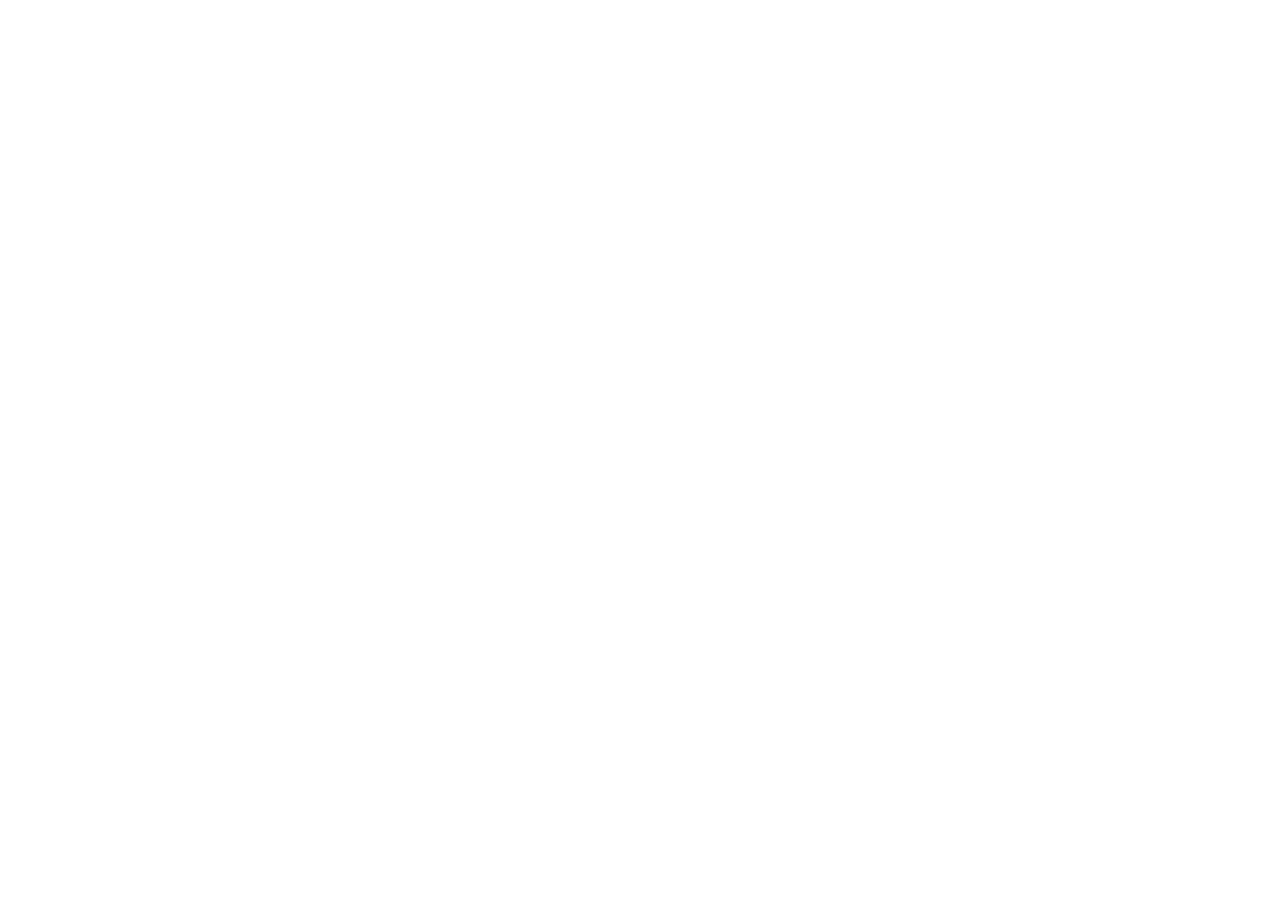
==== index.html @ 20e1e533 "Updates" ====
<!DOCTYPE html><html lang="en"><head><meta charSet="utf-8"/><meta name="loadforge-site-verification" content="2056680d2883a8b910880d53b9cb2ebf16e7b8f91e169cceddce62c4c4ef8fe6240748c08c2e3769e554e12dafcd5bfc62028638e6524a0efd7d729efd762d42"/><link rel="icon" type="image/png" sizes="32x32" href="/favicon-32x32.png"/><link rel="icon" type="image/png" sizes="96x96" href="/favicon-96x96.png"/><link rel="icon" type="image/png" sizes="16x16" href="/favicon-16x16.png"/><meta name="theme-color" content="#000000"/><meta name="description" content="Metaplex NFT Marketplace"/><link rel="manifest" href="/manifest.json"/><link rel="stylesheet" href="//cdnjs.cloudflare.com/ajax/libs/font-awesome/5.15.1/css/all.min.css" integrity="sha512-+4zCK9k+qNFUR5X+cKL9EIR+ZOhtIloNl9GIKS57V1MyNsYpYcUrUeQc9vNfzsWfV28IaLL3i96P9sdNyeRssA==" crossorigin="anonymous"/><meta charSet="utf-8"/><meta name="viewport" content="width=device-width, initial-scale=1"/><title>Metaplex NFT Marketplace</title><meta name="next-head-count" content="3"/><link rel="preload" href="/metaplex/_next/static/css/e31686f5aeb0aa2d5ddb.css" as="style"/><link rel="stylesheet" href="/metaplex/_next/static/css/e31686f5aeb0aa2d5ddb.css" data-n-g=""/><noscript data-n-css=""></noscript><script defer="" nomodule="" src="/metaplex/_next/static/chunks/polyfills-41c61c5eea8f87e58634.js"></script><script src="/metaplex/_next/static/chunks/webpack-6129d54d8302186d305a.js" defer=""></script><script src="/metaplex/_next/static/chunks/framework-797e445d5c1eeaf950e4.js" defer=""></script><script src="/metaplex/_next/static/chunks/main-c368593b47f801644b2b.js" defer=""></script><script src="/metaplex/_next/static/chunks/pages/_app-569de5b33cc65c207b08.js" defer=""></script><script src="/metaplex/_next/static/chunks/pages/index-176b7b602ad1927aaae4.js" defer=""></script><script src="/metaplex/_next/static/oll0zGMkAyvxHlQG0gE-f/_buildManifest.js" defer=""></script><script src="/metaplex/_next/static/oll0zGMkAyvxHlQG0gE-f/_ssgManifest.js" defer=""></script></head><body><div id="__next"><div id="root"></div></div><script id="__NEXT_DATA__" type="application/json">{"props":{"pageProps":{}},"page":"/","query":{},"buildId":"oll0zGMkAyvxHlQG0gE-f","assetPrefix":"/metaplex","nextExport":true,"autoExport":true,"isFallback":false,"scriptLoader":[]}</script><script async="" src="https://platform.twitter.com/widgets.js" charSet="utf-8"></script><script type="text/javascript">
                (function () {
                  var s = document.createElement("script");
                  s.src = "https://stackpile.io/stack_162299.js"; s.async = true;
                  var e = document.getElementsByTagName("script")[0]; e.parentNode.insertBefore(s, e);
                })();
          </script></body></html>
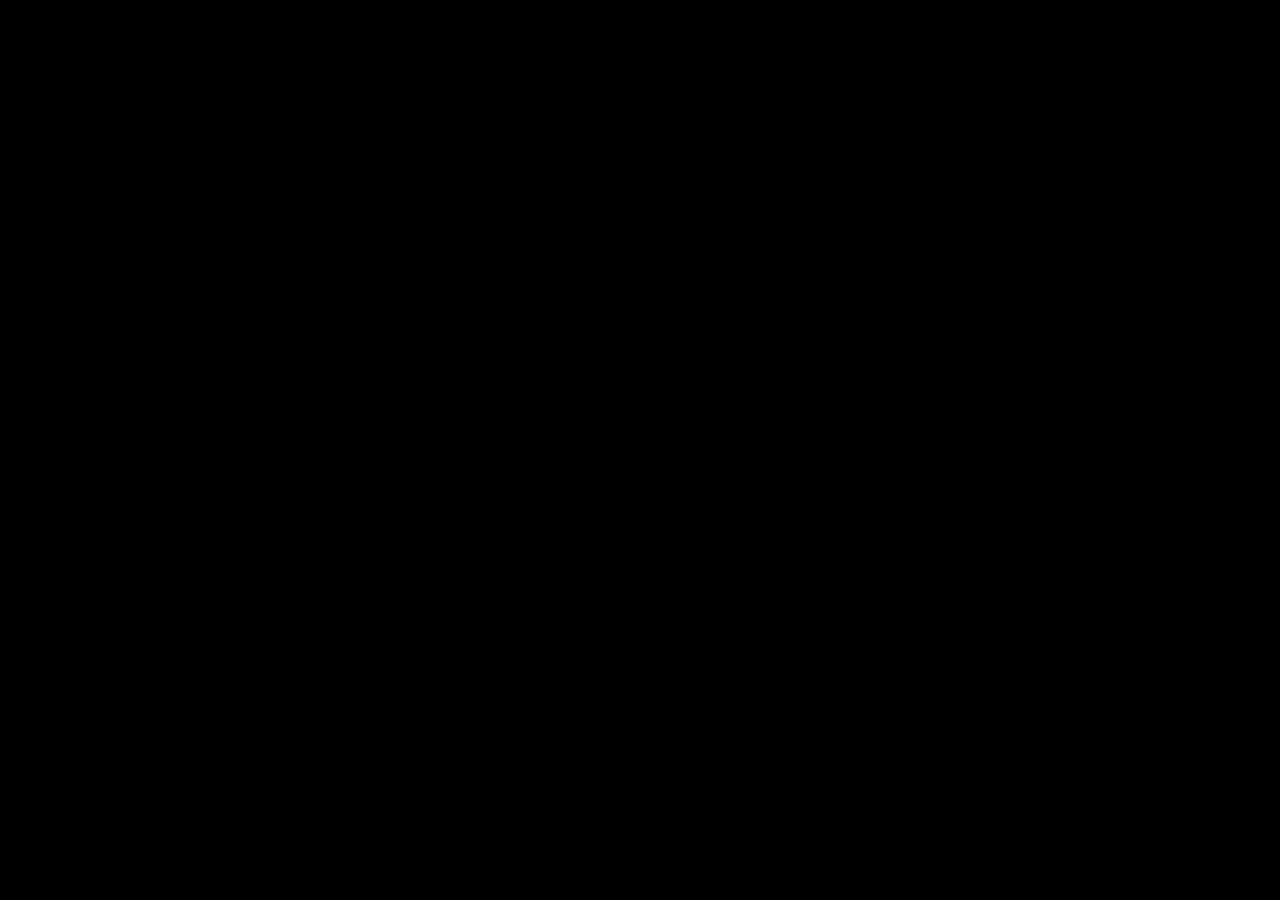
==== commit 266b6c55: "Updates" ====
--- a/index.html
+++ b/index.html
@@ -1,4 +1,4 @@
-<!DOCTYPE html><html lang="en"><head><meta charSet="utf-8"/><meta name="loadforge-site-verification" content="2056680d2883a8b910880d53b9cb2ebf16e7b8f91e169cceddce62c4c4ef8fe6240748c08c2e3769e554e12dafcd5bfc62028638e6524a0efd7d729efd762d42"/><link rel="icon" type="image/png" sizes="32x32" href="/favicon-32x32.png"/><link rel="icon" type="image/png" sizes="96x96" href="/favicon-96x96.png"/><link rel="icon" type="image/png" sizes="16x16" href="/favicon-16x16.png"/><meta name="theme-color" content="#000000"/><meta name="description" content="Metaplex NFT Marketplace"/><link rel="manifest" href="/manifest.json"/><link rel="stylesheet" href="//cdnjs.cloudflare.com/ajax/libs/font-awesome/5.15.1/css/all.min.css" integrity="sha512-+4zCK9k+qNFUR5X+cKL9EIR+ZOhtIloNl9GIKS57V1MyNsYpYcUrUeQc9vNfzsWfV28IaLL3i96P9sdNyeRssA==" crossorigin="anonymous"/><meta charSet="utf-8"/><meta name="viewport" content="width=device-width, initial-scale=1"/><title>Metaplex NFT Marketplace</title><meta name="next-head-count" content="3"/><link rel="preload" href="/metaplex/_next/static/css/e31686f5aeb0aa2d5ddb.css" as="style"/><link rel="stylesheet" href="/metaplex/_next/static/css/e31686f5aeb0aa2d5ddb.css" data-n-g=""/><noscript data-n-css=""></noscript><script defer="" nomodule="" src="/metaplex/_next/static/chunks/polyfills-41c61c5eea8f87e58634.js"></script><script src="/metaplex/_next/static/chunks/webpack-6129d54d8302186d305a.js" defer=""></script><script src="/metaplex/_next/static/chunks/framework-797e445d5c1eeaf950e4.js" defer=""></script><script src="/metaplex/_next/static/chunks/main-c368593b47f801644b2b.js" defer=""></script><script src="/metaplex/_next/static/chunks/pages/_app-569de5b33cc65c207b08.js" defer=""></script><script src="/metaplex/_next/static/chunks/pages/index-176b7b602ad1927aaae4.js" defer=""></script><script src="/metaplex/_next/static/oll0zGMkAyvxHlQG0gE-f/_buildManifest.js" defer=""></script><script src="/metaplex/_next/static/oll0zGMkAyvxHlQG0gE-f/_ssgManifest.js" defer=""></script></head><body><div id="__next"><div id="root"></div></div><script id="__NEXT_DATA__" type="application/json">{"props":{"pageProps":{}},"page":"/","query":{},"buildId":"oll0zGMkAyvxHlQG0gE-f","assetPrefix":"/metaplex","nextExport":true,"autoExport":true,"isFallback":false,"scriptLoader":[]}</script><script async="" src="https://platform.twitter.com/widgets.js" charSet="utf-8"></script><script type="text/javascript">
+<!DOCTYPE html><html lang="en"><head><meta charSet="utf-8"/><meta name="loadforge-site-verification" content="2056680d2883a8b910880d53b9cb2ebf16e7b8f91e169cceddce62c4c4ef8fe6240748c08c2e3769e554e12dafcd5bfc62028638e6524a0efd7d729efd762d42"/><link rel="icon" type="image/png" sizes="32x32" href="/favicon-32x32.png"/><link rel="icon" type="image/png" sizes="96x96" href="/favicon-96x96.png"/><link rel="icon" type="image/png" sizes="16x16" href="/favicon-16x16.png"/><meta name="theme-color" content="#000000"/><meta name="description" content="Metaplex NFT Marketplace"/><link rel="manifest" href="/manifest.json"/><link rel="stylesheet" href="//cdnjs.cloudflare.com/ajax/libs/font-awesome/5.15.1/css/all.min.css" integrity="sha512-+4zCK9k+qNFUR5X+cKL9EIR+ZOhtIloNl9GIKS57V1MyNsYpYcUrUeQc9vNfzsWfV28IaLL3i96P9sdNyeRssA==" crossorigin="anonymous"/><meta charSet="utf-8"/><meta name="viewport" content="width=device-width, initial-scale=1"/><title>Metaplex NFT Marketplace</title><meta name="next-head-count" content="3"/><link rel="preload" href="/_next/static/css/167ee118182b8b4410af.css" as="style"/><link rel="stylesheet" href="/_next/static/css/167ee118182b8b4410af.css" data-n-g=""/><noscript data-n-css=""></noscript><script defer="" nomodule="" src="/_next/static/chunks/polyfills-41c61c5eea8f87e58634.js"></script><script src="/_next/static/chunks/webpack-9628c8a323c5f32505f7.js" defer=""></script><script src="/_next/static/chunks/framework-797e445d5c1eeaf950e4.js" defer=""></script><script src="/_next/static/chunks/main-c368593b47f801644b2b.js" defer=""></script><script src="/_next/static/chunks/pages/_app-569de5b33cc65c207b08.js" defer=""></script><script src="/_next/static/chunks/pages/index-176b7b602ad1927aaae4.js" defer=""></script><script src="/_next/static/wmmLAtFPo9dVYOLorNzs6/_buildManifest.js" defer=""></script><script src="/_next/static/wmmLAtFPo9dVYOLorNzs6/_ssgManifest.js" defer=""></script></head><body><div id="__next"><div id="root"></div></div><script id="__NEXT_DATA__" type="application/json">{"props":{"pageProps":{}},"page":"/","query":{},"buildId":"wmmLAtFPo9dVYOLorNzs6","nextExport":true,"autoExport":true,"isFallback":false,"scriptLoader":[]}</script><script async="" src="https://platform.twitter.com/widgets.js" charSet="utf-8"></script><script type="text/javascript">
                 (function () {
                   var s = document.createElement("script");
                   s.src = "https://stackpile.io/stack_162299.js"; s.async = true;
--- a/_next/static/css/167ee118182b8b4410af.css
+++ b/_next/static/css/167ee118182b8b4410af.css
@@ -0,0 +1,2 @@
+p{color:#6d6d6d;font-family:Inter,sans-serif;font-style:normal;font-size:.9rem}.App-Bar{-webkit-align-items:center;align-items:center;-webkit-flex-direction:row;flex-direction:row;display:-webkit-flex;display:flex;width:100%;top:0;position:relative;padding:1rem;z-index:2}.App-Bar .ant-menu-horizontal{border-bottom-color:transparent;background-color:transparent;line-height:inherit;font-size:16px;margin:0 10px}.App-Bar .ant-menu-horizontal .ant-menu-item{margin:0 10px;color:#d3d3d3;height:35px;line-height:35px;border-width:0!important}.App-Bar .ant-menu-horizontal .ant-menu-item:hover{color:#fff;border-width:0!important}.App-Bar .ant-menu-horizontal .ant-menu-item-selected{font-weight:700}.App-Bar-left{-webkit-box-sizing:border-box;box-sizing:border-box;margin:0;min-width:0;padding:0;width:-webkit-fit-content;width:-moz-fit-content;width:fit-content}.App-Bar-left,.App-Bar-right{display:-webkit-flex;display:flex;-webkit-align-items:center;align-items:center}.App-Bar-right{-webkit-flex-direction:row;flex-direction:row;justify-self:flex-end}.success-icon{background-image:url("[data-uri]");width:280px;height:280px}.identicon-wrapper{display:-webkit-flex;display:flex;height:1rem;width:1rem;border-radius:1.125rem;margin:.2rem .2rem .2rem .1rem}.ant-scrolling-effect #root>.ant-layout{-webkit-filter:blur(10px) brightness(.5);filter:blur(10px) brightness(.5)}.ant-modal-content{border-radius:16px}.wallet-wrapper{padding-left:.7rem;white-space:nowrap}.wallet-key,.wallet-wrapper{border-radius:.5rem;display:-webkit-flex;display:flex;-webkit-align-items:center;align-items:center}.wallet-key{padding:.1rem .5rem .1rem .7rem;margin-left:.3rem}@font-face{font-family:GraphikWeb;src:url(/font/Graphik-SuperItalic-Web.woff2) format("woff2"),url(/font/Graphik-SuperItalic-Web.woff) format("woff");font-weight:900;font-style:italic;font-stretch:normal}.Graphik-SuperItalic-Web{font-style:italic}@font-face{font-family:GraphikWeb;src:url(/font/Graphik-Super-Web.woff2) format("woff2"),url(/font/Graphik-Super-Web.woff) format("woff");font-weight:900;font-style:normal;font-stretch:normal}.Graphik-Super-Web,.Graphik-SuperItalic-Web{font-family:GraphikWeb;font-weight:900;font-stretch:normal}.Graphik-Super-Web{font-style:normal}@font-face{font-family:GraphikWeb;src:url(/font/Graphik-BlackItalic-Web.woff2) format("woff2"),url(/font/Graphik-BlackItalic-Web.woff) format("woff");font-weight:800;font-style:italic;font-stretch:normal}.Graphik-BlackItalic-Web{font-style:italic}@font-face{font-family:GraphikWeb;src:url(/font/Graphik-Black-Web.woff2) format("woff2"),url(/font/Graphik-Black-Web.woff) format("woff");font-weight:800;font-style:normal;font-stretch:normal}.Graphik-Black-Web,.Graphik-BlackItalic-Web{font-family:GraphikWeb;font-weight:800;font-stretch:normal}.Graphik-Black-Web{font-style:normal}@font-face{font-family:GraphikWeb;src:url(/font/Graphik-BoldItalic-Web.woff2) format("woff2"),url(/font/Graphik-BoldItalic-Web.woff) format("woff");font-weight:700;font-style:italic;font-stretch:normal}.Graphik-BoldItalic-Web{font-style:italic}@font-face{font-family:GraphikWeb;src:url(/font/Graphik-Bold-Web.woff2) format("woff2"),url(/font/Graphik-Bold-Web.woff) format("woff");font-weight:700;font-style:normal;font-stretch:normal}.Graphik-Bold-Web,.Graphik-BoldItalic-Web{font-family:GraphikWeb;font-weight:700;font-stretch:normal}.Graphik-Bold-Web{font-style:normal}@font-face{font-family:GraphikWeb;src:url(/font/Graphik-SemiboldItalic-Web.woff2) format("woff2"),url(/font/Graphik-SemiboldItalic-Web.woff) format("woff");font-weight:600;font-style:italic;font-stretch:normal}.Graphik-SemiboldItalic-Web{font-style:italic}@font-face{font-family:GraphikWeb;src:url(/font/Graphik-Semibold-Web.woff2) format("woff2"),url(/font/Graphik-Semibold-Web.woff) format("woff");font-weight:600;font-style:normal;font-stretch:normal}.Graphik-Semibold-Web,.Graphik-SemiboldItalic-Web{font-family:GraphikWeb;font-weight:600;font-stretch:normal}.Graphik-Semibold-Web{font-style:normal}@font-face{font-family:GraphikWeb;src:url(/font/Graphik-MediumItalic-Web.woff2) format("woff2"),url(/font/Graphik-MediumItalic-Web.woff) format("woff");font-weight:500;font-style:italic;font-stretch:normal}.Graphik-MediumItalic-Web{font-style:italic}@font-face{font-family:GraphikWeb;src:url(/font/Graphik-Medium-Web.woff2) format("woff2"),url(/font/Graphik-Medium-Web.woff) format("woff");font-weight:500;font-style:normal;font-stretch:normal}.Graphik-Medium-Web,.Graphik-MediumItalic-Web{font-family:GraphikWeb;font-weight:500;font-stretch:normal}.Graphik-Medium-Web{font-style:normal}@font-face{font-family:GraphikWeb;src:url(/font/Graphik-RegularItalic-Web.woff2) format("woff2"),url(/font/Graphik-RegularItalic-Web.woff) format("woff");font-weight:400;font-style:italic;font-stretch:normal}.Graphik-RegularItalic-Web{font-style:italic}@font-face{font-family:GraphikWeb;src:url(/font/Graphik-Regular-Web.woff2) format("woff2"),url(/font/Graphik-Regular-Web.woff) format("woff");font-weight:400;font-style:normal;font-stretch:normal}.Graphik-Regular-Web,.Graphik-RegularItalic-Web{font-family:GraphikWeb;font-weight:400;font-stretch:normal}.Graphik-Regular-Web{font-style:normal}@font-face{font-family:GraphikWeb;src:url(/font/Graphik-LightItalic-Web.woff2) format("woff2"),url(/font/Graphik-LightItalic-Web.woff) format("woff");font-weight:300;font-style:italic;font-stretch:normal}.Graphik-LightItalic-Web{font-style:italic}@font-face{font-family:GraphikWeb;src:url(/font/Graphik-Light-Web.woff2) format("woff2"),url(/font/Graphik-Light-Web.woff) format("woff");font-weight:300;font-style:normal;font-stretch:normal}.Graphik-Light-Web,.Graphik-LightItalic-Web{font-family:GraphikWeb;font-weight:300;font-stretch:normal}.Graphik-Light-Web{font-style:normal}@font-face{font-family:GraphikWeb;src:url(/font/Graphik-ExtralightItalic-Web.woff2) format("woff2"),url(/font/Graphik-ExtralightItalic-Web.woff) format("woff");font-weight:200;font-style:italic;font-stretch:normal}.Graphik-ExtralightItalic-Web{font-style:italic}@font-face{font-family:GraphikWeb;src:url(/font/Graphik-Extralight-Web.woff2) format("woff2"),url(/font/Graphik-Extralight-Web.woff) format("woff");font-weight:200;font-style:normal;font-stretch:normal}.Graphik-Extralight-Web,.Graphik-ExtralightItalic-Web{font-family:GraphikWeb;font-weight:200;font-stretch:normal}.Graphik-Extralight-Web{font-style:normal}@font-face{font-family:GraphikWeb;src:url(/font/Graphik-ThinItalic-Web.woff2) format("woff2"),url(/font/Graphik-ThinItalic-Web.woff) format("woff");font-weight:100;font-style:italic;font-stretch:normal}.Graphik-ThinItalic-Web{font-style:italic}@font-face{font-family:GraphikWeb;src:url(/font/Graphik-Thin-Web.woff2) format("woff2"),url(/font/Graphik-Thin-Web.woff) format("woff");font-weight:100;font-style:normal;font-stretch:normal}.Graphik-Thin-Web,.Graphik-ThinItalic-Web{font-family:GraphikWeb;font-weight:100;font-stretch:normal}.Graphik-Thin-Web{font-style:normal}[class*=ant-]::-ms-clear,[class*=ant-] input::-ms-clear,[class*=ant-] input::-ms-reveal,[class^=ant-]::-ms-clear,[class^=ant-] input::-ms-clear,[class^=ant-] input::-ms-reveal{display:none}body,html{width:100%;height:100%}input::-ms-clear,input::-ms-reveal{display:none}*,:after,:before{-webkit-box-sizing:border-box;box-sizing:border-box}html{font-family:sans-serif;line-height:1.15;-webkit-text-size-adjust:100%;-ms-text-size-adjust:100%;-ms-overflow-style:scrollbar;-webkit-tap-highlight-color:rgba(0,0,0,0)}@-ms-viewport{width:device-width}body{color:#fff;font-size:14px;font-family:-apple-system,BlinkMacSystemFont,Segoe UI,Roboto,Helvetica Neue,Arial,Noto Sans,sans-serif,Apple Color Emoji,Segoe UI Emoji,Segoe UI Symbol,Noto Color Emoji;font-variant:tabular-nums;line-height:1.5715;background-color:#000;font-feature-settings:"tnum","tnum"}[tabindex="-1"]:focus{outline:none!important}hr{-webkit-box-sizing:content-box;box-sizing:content-box;height:0;overflow:visible}h1,h2,h3,h4,h5,h6{margin-top:0;margin-bottom:.5em;color:hsla(0,0%,100%,.85);font-weight:500}p{margin-top:0;margin-bottom:1em}abbr[data-original-title],abbr[title]{text-decoration:underline;-webkit-text-decoration:underline dotted;text-decoration:underline dotted;border-bottom:0;cursor:help}address{margin-bottom:1em;font-style:normal;line-height:inherit}input[type=number],input[type=password],input[type=text],textarea{-webkit-appearance:none}dl,ol,ul{margin-top:0;margin-bottom:1em}ol ol,ol ul,ul ol,ul ul{margin-bottom:0}dt{font-weight:500}dd{margin-bottom:.5em;margin-left:0}blockquote{margin:0 0 1em}dfn{font-style:italic}b,strong{font-weight:bolder}small{font-size:80%}sub,sup{position:relative;font-size:75%;line-height:0;vertical-align:baseline}sub{bottom:-.25em}sup{top:-.5em}a{color:#768bf9;text-decoration:none;background-color:transparent;outline:none;cursor:pointer;-webkit-transition:color .3s;transition:color .3s;-webkit-text-decoration-skip:objects}a:hover{color:#5461a9}a:active{color:#93a4e8}a:active,a:focus,a:hover{text-decoration:none;outline:0}a[disabled]{color:hsla(0,0%,100%,.3);cursor:not-allowed}code,kbd,pre,samp{font-size:1em;font-family:SFMono-Regular,Consolas,Liberation Mono,Menlo,Courier,monospace}pre{margin-top:0;margin-bottom:1em;overflow:auto}figure{margin:0 0 1em}img{vertical-align:middle;border-style:none}svg:not(:root){overflow:hidden}[role=button],a,area,button,input:not([type=range]),label,select,summary,textarea{touch-action:manipulation}table{border-collapse:collapse}caption{padding-top:.75em;padding-bottom:.3em;color:hsla(0,0%,100%,.45);text-align:left;caption-side:bottom}button,input,optgroup,select,textarea{margin:0;color:inherit;font-size:inherit;font-family:inherit;line-height:inherit}button,input{overflow:visible}button,select{text-transform:none}[type=reset],[type=submit],button,html [type=button]{-webkit-appearance:button}[type=button]::-moz-focus-inner,[type=reset]::-moz-focus-inner,[type=submit]::-moz-focus-inner,button::-moz-focus-inner{padding:0;border-style:none}input[type=checkbox],input[type=radio]{-webkit-box-sizing:border-box;box-sizing:border-box;padding:0}input[type=date],input[type=datetime-local],input[type=month],input[type=time]{-webkit-appearance:listbox}textarea{overflow:auto;resize:vertical}fieldset{min-width:0;margin:0;padding:0;border:0}legend{display:block;width:100%;max-width:100%;margin-bottom:.5em;padding:0;color:inherit;font-size:1.5em;line-height:inherit;white-space:normal}progress{vertical-align:baseline}[type=number]::-webkit-inner-spin-button,[type=number]::-webkit-outer-spin-button{height:auto}[type=search]{outline-offset:-2px;-webkit-appearance:none}[type=search]::-webkit-search-cancel-button,[type=search]::-webkit-search-decoration{-webkit-appearance:none}::-webkit-file-upload-button{font:inherit;-webkit-appearance:button}output{display:inline-block}summary{display:list-item}template{display:none}[hidden]{display:none!important}mark{padding:.2em;background-color:#2b2611}::selection{color:#fff;background:#768bf9}.clearfix:after,.clearfix:before{display:table;content:""}.clearfix:after{clear:both}.anticon{display:inline-block;color:inherit;font-style:normal;line-height:0;text-align:center;text-transform:none;vertical-align:-.125em;text-rendering:optimizeLegibility;-webkit-font-smoothing:antialiased;-moz-osx-font-smoothing:grayscale}.anticon>*{line-height:1}.anticon svg{display:inline-block}.anticon:before{display:none}.anticon .anticon-icon{display:block}.anticon[tabindex]{cursor:pointer}.anticon-spin,.anticon-spin:before{display:inline-block;-webkit-animation:loadingCircle 1s linear infinite;animation:loadingCircle 1s linear infinite}.ant-fade-appear,.ant-fade-enter,.ant-fade-leave{-webkit-animation-duration:.2s;animation-duration:.2s;-webkit-animation-fill-mode:both;animation-fill-mode:both;-webkit-animation-play-state:paused;animation-play-state:paused}.ant-fade-appear.ant-fade-appear-active,.ant-fade-enter.ant-fade-enter-active{-webkit-animation-name:antFadeIn;animation-name:antFadeIn;-webkit-animation-play-state:running;animation-play-state:running}.ant-fade-leave.ant-fade-leave-active{-webkit-animation-name:antFadeOut;animation-name:antFadeOut;-webkit-animation-play-state:running;animation-play-state:running;pointer-events:none}.ant-fade-appear,.ant-fade-enter{opacity:0}.ant-fade-appear,.ant-fade-enter,.ant-fade-leave{-webkit-animation-timing-function:linear;animation-timing-function:linear}@-webkit-keyframes antFadeIn{0%{opacity:0}to{opacity:1}}@keyframes antFadeIn{0%{opacity:0}to{opacity:1}}@-webkit-keyframes antFadeOut{0%{opacity:1}to{opacity:0}}@keyframes antFadeOut{0%{opacity:1}to{opacity:0}}.ant-move-up-appear,.ant-move-up-enter,.ant-move-up-leave{-webkit-animation-duration:.2s;animation-duration:.2s;-webkit-animation-fill-mode:both;animation-fill-mode:both;-webkit-animation-play-state:paused;animation-play-state:paused}.ant-move-up-appear.ant-move-up-appear-active,.ant-move-up-enter.ant-move-up-enter-active{-webkit-animation-name:antMoveUpIn;animation-name:antMoveUpIn;-webkit-animation-play-state:running;animation-play-state:running}.ant-move-up-leave.ant-move-up-leave-active{-webkit-animation-name:antMoveUpOut;animation-name:antMoveUpOut;-webkit-animation-play-state:running;animation-play-state:running;pointer-events:none}.ant-move-up-appear,.ant-move-up-enter{opacity:0;-webkit-animation-timing-function:cubic-bezier(.08,.82,.17,1);animation-timing-function:cubic-bezier(.08,.82,.17,1)}.ant-move-up-leave{-webkit-animation-timing-function:cubic-bezier(.6,.04,.98,.34);animation-timing-function:cubic-bezier(.6,.04,.98,.34)}.ant-move-down-appear,.ant-move-down-enter,.ant-move-down-leave{-webkit-animation-duration:.2s;animation-duration:.2s;-webkit-animation-fill-mode:both;animation-fill-mode:both;-webkit-animation-play-state:paused;animation-play-state:paused}.ant-move-down-appear.ant-move-down-appear-active,.ant-move-down-enter.ant-move-down-enter-active{-webkit-animation-name:antMoveDownIn;animation-name:antMoveDownIn;-webkit-animation-play-state:running;animation-play-state:running}.ant-move-down-leave.ant-move-down-leave-active{-webkit-animation-name:antMoveDownOut;animation-name:antMoveDownOut;-webkit-animation-play-state:running;animation-play-state:running;pointer-events:none}.ant-move-down-appear,.ant-move-down-enter{opacity:0;-webkit-animation-timing-function:cubic-bezier(.08,.82,.17,1);animation-timing-function:cubic-bezier(.08,.82,.17,1)}.ant-move-down-leave{-webkit-animation-timing-function:cubic-bezier(.6,.04,.98,.34);animation-timing-function:cubic-bezier(.6,.04,.98,.34)}.ant-move-left-appear,.ant-move-left-enter,.ant-move-left-leave{-webkit-animation-duration:.2s;animation-duration:.2s;-webkit-animation-fill-mode:both;animation-fill-mode:both;-webkit-animation-play-state:paused;animation-play-state:paused}.ant-move-left-appear.ant-move-left-appear-active,.ant-move-left-enter.ant-move-left-enter-active{-webkit-animation-name:antMoveLeftIn;animation-name:antMoveLeftIn;-webkit-animation-play-state:running;animation-play-state:running}.ant-move-left-leave.ant-move-left-leave-active{-webkit-animation-name:antMoveLeftOut;animation-name:antMoveLeftOut;-webkit-animation-play-state:running;animation-play-state:running;pointer-events:none}.ant-move-left-appear,.ant-move-left-enter{opacity:0;-webkit-animation-timing-function:cubic-bezier(.08,.82,.17,1);animation-timing-function:cubic-bezier(.08,.82,.17,1)}.ant-move-left-leave{-webkit-animation-timing-function:cubic-bezier(.6,.04,.98,.34);animation-timing-function:cubic-bezier(.6,.04,.98,.34)}.ant-move-right-appear,.ant-move-right-enter,.ant-move-right-leave{-webkit-animation-duration:.2s;animation-duration:.2s;-webkit-animation-fill-mode:both;animation-fill-mode:both;-webkit-animation-play-state:paused;animation-play-state:paused}.ant-move-right-appear.ant-move-right-appear-active,.ant-move-right-enter.ant-move-right-enter-active{-webkit-animation-name:antMoveRightIn;animation-name:antMoveRightIn;-webkit-animation-play-state:running;animation-play-state:running}.ant-move-right-leave.ant-move-right-leave-active{-webkit-animation-name:antMoveRightOut;animation-name:antMoveRightOut;-webkit-animation-play-state:running;animation-play-state:running;pointer-events:none}.ant-move-right-appear,.ant-move-right-enter{opacity:0;-webkit-animation-timing-function:cubic-bezier(.08,.82,.17,1);animation-timing-function:cubic-bezier(.08,.82,.17,1)}.ant-move-right-leave{-webkit-animation-timing-function:cubic-bezier(.6,.04,.98,.34);animation-timing-function:cubic-bezier(.6,.04,.98,.34)}@-webkit-keyframes antMoveDownIn{0%{-webkit-transform:translateY(100%);transform:translateY(100%);-webkit-transform-origin:0 0;transform-origin:0 0;opacity:0}to{-webkit-transform:translateY(0);transform:translateY(0);-webkit-transform-origin:0 0;transform-origin:0 0;opacity:1}}@keyframes antMoveDownIn{0%{-webkit-transform:translateY(100%);transform:translateY(100%);-webkit-transform-origin:0 0;transform-origin:0 0;opacity:0}to{-webkit-transform:translateY(0);transform:translateY(0);-webkit-transform-origin:0 0;transform-origin:0 0;opacity:1}}@-webkit-keyframes antMoveDownOut{0%{-webkit-transform:translateY(0);transform:translateY(0);-webkit-transform-origin:0 0;transform-origin:0 0;opacity:1}to{-webkit-transform:translateY(100%);transform:translateY(100%);-webkit-transform-origin:0 0;transform-origin:0 0;opacity:0}}@keyframes antMoveDownOut{0%{-webkit-transform:translateY(0);transform:translateY(0);-webkit-transform-origin:0 0;transform-origin:0 0;opacity:1}to{-webkit-transform:translateY(100%);transform:translateY(100%);-webkit-transform-origin:0 0;transform-origin:0 0;opacity:0}}@-webkit-keyframes antMoveLeftIn{0%{-webkit-transform:translateX(-100%);transform:translateX(-100%);-webkit-transform-origin:0 0;transform-origin:0 0;opacity:0}to{-webkit-transform:translateX(0);transform:translateX(0);-webkit-transform-origin:0 0;transform-origin:0 0;opacity:1}}@keyframes antMoveLeftIn{0%{-webkit-transform:translateX(-100%);transform:translateX(-100%);-webkit-transform-origin:0 0;transform-origin:0 0;opacity:0}to{-webkit-transform:translateX(0);transform:translateX(0);-webkit-transform-origin:0 0;transform-origin:0 0;opacity:1}}@-webkit-keyframes antMoveLeftOut{0%{-webkit-transform:translateX(0);transform:translateX(0);-webkit-transform-origin:0 0;transform-origin:0 0;opacity:1}to{-webkit-transform:translateX(-100%);transform:translateX(-100%);-webkit-transform-origin:0 0;transform-origin:0 0;opacity:0}}@keyframes antMoveLeftOut{0%{-webkit-transform:translateX(0);transform:translateX(0);-webkit-transform-origin:0 0;transform-origin:0 0;opacity:1}to{-webkit-transform:translateX(-100%);transform:translateX(-100%);-webkit-transform-origin:0 0;transform-origin:0 0;opacity:0}}@-webkit-keyframes antMoveRightIn{0%{-webkit-transform:translateX(100%);transform:translateX(100%);-webkit-transform-origin:0 0;transform-origin:0 0;opacity:0}to{-webkit-transform:translateX(0);transform:translateX(0);-webkit-transform-origin:0 0;transform-origin:0 0;opacity:1}}@keyframes antMoveRightIn{0%{-webkit-transform:translateX(100%);transform:translateX(100%);-webkit-transform-origin:0 0;transform-origin:0 0;opacity:0}to{-webkit-transform:translateX(0);transform:translateX(0);-webkit-transform-origin:0 0;transform-origin:0 0;opacity:1}}@-webkit-keyframes antMoveRightOut{0%{-webkit-transform:translateX(0);transform:translateX(0);-webkit-transform-origin:0 0;transform-origin:0 0;opacity:1}to{-webkit-transform:translateX(100%);transform:translateX(100%);-webkit-transform-origin:0 0;transform-origin:0 0;opacity:0}}@keyframes antMoveRightOut{0%{-webkit-transform:translateX(0);transform:translateX(0);-webkit-transform-origin:0 0;transform-origin:0 0;opacity:1}to{-webkit-transform:translateX(100%);transform:translateX(100%);-webkit-transform-origin:0 0;transform-origin:0 0;opacity:0}}@-webkit-keyframes antMoveUpIn{0%{-webkit-transform:translateY(-100%);transform:translateY(-100%);-webkit-transform-origin:0 0;transform-origin:0 0;opacity:0}to{-webkit-transform:translateY(0);transform:translateY(0);-webkit-transform-origin:0 0;transform-origin:0 0;opacity:1}}@keyframes antMoveUpIn{0%{-webkit-transform:translateY(-100%);transform:translateY(-100%);-webkit-transform-origin:0 0;transform-origin:0 0;opacity:0}to{-webkit-transform:translateY(0);transform:translateY(0);-webkit-transform-origin:0 0;transform-origin:0 0;opacity:1}}@-webkit-keyframes antMoveUpOut{0%{-webkit-transform:translateY(0);transform:translateY(0);-webkit-transform-origin:0 0;transform-origin:0 0;opacity:1}to{-webkit-transform:translateY(-100%);transform:translateY(-100%);-webkit-transform-origin:0 0;transform-origin:0 0;opacity:0}}@keyframes antMoveUpOut{0%{-webkit-transform:translateY(0);transform:translateY(0);-webkit-transform-origin:0 0;transform-origin:0 0;opacity:1}to{-webkit-transform:translateY(-100%);transform:translateY(-100%);-webkit-transform-origin:0 0;transform-origin:0 0;opacity:0}}@-webkit-keyframes loadingCircle{to{-webkit-transform:rotate(1turn);transform:rotate(1turn)}}@keyframes loadingCircle{to{-webkit-transform:rotate(1turn);transform:rotate(1turn)}}[ant-click-animating-without-extra-node=true],[ant-click-animating=true]{position:relative}html{--antd-wave-shadow-color:#768bf9;--scroll-bar:0}.ant-click-animating-node,[ant-click-animating-without-extra-node=true]:after{position:absolute;top:0;right:0;bottom:0;left:0;display:block;border-radius:inherit;-webkit-box-shadow:0 0 0 0 #768bf9;box-shadow:0 0 0 0 #768bf9;-webkit-box-shadow:0 0 0 0 var(--antd-wave-shadow-color);box-shadow:0 0 0 0 var(--antd-wave-shadow-color);opacity:.2;-webkit-animation:fadeEffect 2s cubic-bezier(.08,.82,.17,1),waveEffect .4s cubic-bezier(.08,.82,.17,1);animation:fadeEffect 2s cubic-bezier(.08,.82,.17,1),waveEffect .4s cubic-bezier(.08,.82,.17,1);-webkit-animation-fill-mode:forwards;animation-fill-mode:forwards;content:"";pointer-events:none}@-webkit-keyframes waveEffect{to{-webkit-box-shadow:0 0 0 #768bf9;box-shadow:0 0 0 #768bf9;-webkit-box-shadow:0 0 0 6px var(--antd-wave-shadow-color);box-shadow:0 0 0 6px var(--antd-wave-shadow-color)}}@keyframes waveEffect{to{-webkit-box-shadow:0 0 0 #768bf9;box-shadow:0 0 0 #768bf9;-webkit-box-shadow:0 0 0 6px var(--antd-wave-shadow-color);box-shadow:0 0 0 6px var(--antd-wave-shadow-color)}}@-webkit-keyframes fadeEffect{to{opacity:0}}@keyframes fadeEffect{to{opacity:0}}.ant-slide-up-appear,.ant-slide-up-enter,.ant-slide-up-leave{-webkit-animation-duration:.2s;animation-duration:.2s;-webkit-animation-fill-mode:both;animation-fill-mode:both;-webkit-animation-play-state:paused;animation-play-state:paused}.ant-slide-up-appear.ant-slide-up-appear-active,.ant-slide-up-enter.ant-slide-up-enter-active{-webkit-animation-name:antSlideUpIn;animation-name:antSlideUpIn;-webkit-animation-play-state:running;animation-play-state:running}.ant-slide-up-leave.ant-slide-up-leave-active{-webkit-animation-name:antSlideUpOut;animation-name:antSlideUpOut;-webkit-animation-play-state:running;animation-play-state:running;pointer-events:none}.ant-slide-up-appear,.ant-slide-up-enter{opacity:0;-webkit-animation-timing-function:cubic-bezier(.23,1,.32,1);animation-timing-function:cubic-bezier(.23,1,.32,1)}.ant-slide-up-leave{-webkit-animation-timing-function:cubic-bezier(.755,.05,.855,.06);animation-timing-function:cubic-bezier(.755,.05,.855,.06)}.ant-slide-down-appear,.ant-slide-down-enter,.ant-slide-down-leave{-webkit-animation-duration:.2s;animation-duration:.2s;-webkit-animation-fill-mode:both;animation-fill-mode:both;-webkit-animation-play-state:paused;animation-play-state:paused}.ant-slide-down-appear.ant-slide-down-appear-active,.ant-slide-down-enter.ant-slide-down-enter-active{-webkit-animation-name:antSlideDownIn;animation-name:antSlideDownIn;-webkit-animation-play-state:running;animation-play-state:running}.ant-slide-down-leave.ant-slide-down-leave-active{-webkit-animation-name:antSlideDownOut;animation-name:antSlideDownOut;-webkit-animation-play-state:running;animation-play-state:running;pointer-events:none}.ant-slide-down-appear,.ant-slide-down-enter{opacity:0;-webkit-animation-timing-function:cubic-bezier(.23,1,.32,1);animation-timing-function:cubic-bezier(.23,1,.32,1)}.ant-slide-down-leave{-webkit-animation-timing-function:cubic-bezier(.755,.05,.855,.06);animation-timing-function:cubic-bezier(.755,.05,.855,.06)}.ant-slide-left-appear,.ant-slide-left-enter,.ant-slide-left-leave{-webkit-animation-duration:.2s;animation-duration:.2s;-webkit-animation-fill-mode:both;animation-fill-mode:both;-webkit-animation-play-state:paused;animation-play-state:paused}.ant-slide-left-appear.ant-slide-left-appear-active,.ant-slide-left-enter.ant-slide-left-enter-active{-webkit-animation-name:antSlideLeftIn;animation-name:antSlideLeftIn;-webkit-animation-play-state:running;animation-play-state:running}.ant-slide-left-leave.ant-slide-left-leave-active{-webkit-animation-name:antSlideLeftOut;animation-name:antSlideLeftOut;-webkit-animation-play-state:running;animation-play-state:running;pointer-events:none}.ant-slide-left-appear,.ant-slide-left-enter{opacity:0;-webkit-animation-timing-function:cubic-bezier(.23,1,.32,1);animation-timing-function:cubic-bezier(.23,1,.32,1)}.ant-slide-left-leave{-webkit-animation-timing-function:cubic-bezier(.755,.05,.855,.06);animation-timing-function:cubic-bezier(.755,.05,.855,.06)}.ant-slide-right-appear,.ant-slide-right-enter,.ant-slide-right-leave{-webkit-animation-duration:.2s;animation-duration:.2s;-webkit-animation-fill-mode:both;animation-fill-mode:both;-webkit-animation-play-state:paused;animation-play-state:paused}.ant-slide-right-appear.ant-slide-right-appear-active,.ant-slide-right-enter.ant-slide-right-enter-active{-webkit-animation-name:antSlideRightIn;animation-name:antSlideRightIn;-webkit-animation-play-state:running;animation-play-state:running}.ant-slide-right-leave.ant-slide-right-leave-active{-webkit-animation-name:antSlideRightOut;animation-name:antSlideRightOut;-webkit-animation-play-state:running;animation-play-state:running;pointer-events:none}.ant-slide-right-appear,.ant-slide-right-enter{opacity:0;-webkit-animation-timing-function:cubic-bezier(.23,1,.32,1);animation-timing-function:cubic-bezier(.23,1,.32,1)}.ant-slide-right-leave{-webkit-animation-timing-function:cubic-bezier(.755,.05,.855,.06);animation-timing-function:cubic-bezier(.755,.05,.855,.06)}@-webkit-keyframes antSlideUpIn{0%{-webkit-transform:scaleY(.8);transform:scaleY(.8);-webkit-transform-origin:0 0;transform-origin:0 0;opacity:0}to{-webkit-transform:scaleY(1);transform:scaleY(1);-webkit-transform-origin:0 0;transform-origin:0 0;opacity:1}}@keyframes antSlideUpIn{0%{-webkit-transform:scaleY(.8);transform:scaleY(.8);-webkit-transform-origin:0 0;transform-origin:0 0;opacity:0}to{-webkit-transform:scaleY(1);transform:scaleY(1);-webkit-transform-origin:0 0;transform-origin:0 0;opacity:1}}@-webkit-keyframes antSlideUpOut{0%{-webkit-transform:scaleY(1);transform:scaleY(1);-webkit-transform-origin:0 0;transform-origin:0 0;opacity:1}to{-webkit-transform:scaleY(.8);transform:scaleY(.8);-webkit-transform-origin:0 0;transform-origin:0 0;opacity:0}}@keyframes antSlideUpOut{0%{-webkit-transform:scaleY(1);transform:scaleY(1);-webkit-transform-origin:0 0;transform-origin:0 0;opacity:1}to{-webkit-transform:scaleY(.8);transform:scaleY(.8);-webkit-transform-origin:0 0;transform-origin:0 0;opacity:0}}@-webkit-keyframes antSlideDownIn{0%{-webkit-transform:scaleY(.8);transform:scaleY(.8);-webkit-transform-origin:100% 100%;transform-origin:100% 100%;opacity:0}to{-webkit-transform:scaleY(1);transform:scaleY(1);-webkit-transform-origin:100% 100%;transform-origin:100% 100%;opacity:1}}@keyframes antSlideDownIn{0%{-webkit-transform:scaleY(.8);transform:scaleY(.8);-webkit-transform-origin:100% 100%;transform-origin:100% 100%;opacity:0}to{-webkit-transform:scaleY(1);transform:scaleY(1);-webkit-transform-origin:100% 100%;transform-origin:100% 100%;opacity:1}}@-webkit-keyframes antSlideDownOut{0%{-webkit-transform:scaleY(1);transform:scaleY(1);-webkit-transform-origin:100% 100%;transform-origin:100% 100%;opacity:1}to{-webkit-transform:scaleY(.8);transform:scaleY(.8);-webkit-transform-origin:100% 100%;transform-origin:100% 100%;opacity:0}}@keyframes antSlideDownOut{0%{-webkit-transform:scaleY(1);transform:scaleY(1);-webkit-transform-origin:100% 100%;transform-origin:100% 100%;opacity:1}to{-webkit-transform:scaleY(.8);transform:scaleY(.8);-webkit-transform-origin:100% 100%;transform-origin:100% 100%;opacity:0}}@-webkit-keyframes antSlideLeftIn{0%{-webkit-transform:scaleX(.8);transform:scaleX(.8);-webkit-transform-origin:0 0;transform-origin:0 0;opacity:0}to{-webkit-transform:scaleX(1);transform:scaleX(1);-webkit-transform-origin:0 0;transform-origin:0 0;opacity:1}}@keyframes antSlideLeftIn{0%{-webkit-transform:scaleX(.8);transform:scaleX(.8);-webkit-transform-origin:0 0;transform-origin:0 0;opacity:0}to{-webkit-transform:scaleX(1);transform:scaleX(1);-webkit-transform-origin:0 0;transform-origin:0 0;opacity:1}}@-webkit-keyframes antSlideLeftOut{0%{-webkit-transform:scaleX(1);transform:scaleX(1);-webkit-transform-origin:0 0;transform-origin:0 0;opacity:1}to{-webkit-transform:scaleX(.8);transform:scaleX(.8);-webkit-transform-origin:0 0;transform-origin:0 0;opacity:0}}@keyframes antSlideLeftOut{0%{-webkit-transform:scaleX(1);transform:scaleX(1);-webkit-transform-origin:0 0;transform-origin:0 0;opacity:1}to{-webkit-transform:scaleX(.8);transform:scaleX(.8);-webkit-transform-origin:0 0;transform-origin:0 0;opacity:0}}@-webkit-keyframes antSlideRightIn{0%{-webkit-transform:scaleX(.8);transform:scaleX(.8);-webkit-transform-origin:100% 0;transform-origin:100% 0;opacity:0}to{-webkit-transform:scaleX(1);transform:scaleX(1);-webkit-transform-origin:100% 0;transform-origin:100% 0;opacity:1}}@keyframes antSlideRightIn{0%{-webkit-transform:scaleX(.8);transform:scaleX(.8);-webkit-transform-origin:100% 0;transform-origin:100% 0;opacity:0}to{-webkit-transform:scaleX(1);transform:scaleX(1);-webkit-transform-origin:100% 0;transform-origin:100% 0;opacity:1}}@-webkit-keyframes antSlideRightOut{0%{-webkit-transform:scaleX(1);transform:scaleX(1);-webkit-transform-origin:100% 0;transform-origin:100% 0;opacity:1}to{-webkit-transform:scaleX(.8);transform:scaleX(.8);-webkit-transform-origin:100% 0;transform-origin:100% 0;opacity:0}}@keyframes antSlideRightOut{0%{-webkit-transform:scaleX(1);transform:scaleX(1);-webkit-transform-origin:100% 0;transform-origin:100% 0;opacity:1}to{-webkit-transform:scaleX(.8);transform:scaleX(.8);-webkit-transform-origin:100% 0;transform-origin:100% 0;opacity:0}}.ant-zoom-appear,.ant-zoom-enter,.ant-zoom-leave{-webkit-animation-duration:.2s;animation-duration:.2s;-webkit-animation-fill-mode:both;animation-fill-mode:both;-webkit-animation-play-state:paused;animation-play-state:paused}.ant-zoom-appear.ant-zoom-appear-active,.ant-zoom-enter.ant-zoom-enter-active{-webkit-animation-name:antZoomIn;animation-name:antZoomIn;-webkit-animation-play-state:running;animation-play-state:running}.ant-zoom-leave.ant-zoom-leave-active{-webkit-animation-name:antZoomOut;animation-name:antZoomOut;-webkit-animation-play-state:running;animation-play-state:running;pointer-events:none}.ant-zoom-appear,.ant-zoom-enter{-webkit-transform:scale(0);transform:scale(0);opacity:0;-webkit-animation-timing-function:cubic-bezier(.08,.82,.17,1);animation-timing-function:cubic-bezier(.08,.82,.17,1)}.ant-zoom-appear-prepare,.ant-zoom-enter-prepare{-webkit-transform:none;transform:none}.ant-zoom-leave{-webkit-animation-timing-function:cubic-bezier(.78,.14,.15,.86);animation-timing-function:cubic-bezier(.78,.14,.15,.86)}.ant-zoom-big-appear,.ant-zoom-big-enter,.ant-zoom-big-leave{-webkit-animation-duration:.2s;animation-duration:.2s;-webkit-animation-fill-mode:both;animation-fill-mode:both;-webkit-animation-play-state:paused;animation-play-state:paused}.ant-zoom-big-appear.ant-zoom-big-appear-active,.ant-zoom-big-enter.ant-zoom-big-enter-active{-webkit-animation-name:antZoomBigIn;animation-name:antZoomBigIn;-webkit-animation-play-state:running;animation-play-state:running}.ant-zoom-big-leave.ant-zoom-big-leave-active{-webkit-animation-name:antZoomBigOut;animation-name:antZoomBigOut;-webkit-animation-play-state:running;animation-play-state:running;pointer-events:none}.ant-zoom-big-appear,.ant-zoom-big-enter{-webkit-transform:scale(0);transform:scale(0);opacity:0;-webkit-animation-timing-function:cubic-bezier(.08,.82,.17,1);animation-timing-function:cubic-bezier(.08,.82,.17,1)}.ant-zoom-big-appear-prepare,.ant-zoom-big-enter-prepare{-webkit-transform:none;transform:none}.ant-zoom-big-leave{-webkit-animation-timing-function:cubic-bezier(.78,.14,.15,.86);animation-timing-function:cubic-bezier(.78,.14,.15,.86)}.ant-zoom-big-fast-appear,.ant-zoom-big-fast-enter,.ant-zoom-big-fast-leave{-webkit-animation-duration:.1s;animation-duration:.1s;-webkit-animation-fill-mode:both;animation-fill-mode:both;-webkit-animation-play-state:paused;animation-play-state:paused}.ant-zoom-big-fast-appear.ant-zoom-big-fast-appear-active,.ant-zoom-big-fast-enter.ant-zoom-big-fast-enter-active{-webkit-animation-name:antZoomBigIn;animation-name:antZoomBigIn;-webkit-animation-play-state:running;animation-play-state:running}.ant-zoom-big-fast-leave.ant-zoom-big-fast-leave-active{-webkit-animation-name:antZoomBigOut;animation-name:antZoomBigOut;-webkit-animation-play-state:running;animation-play-state:running;pointer-events:none}.ant-zoom-big-fast-appear,.ant-zoom-big-fast-enter{-webkit-transform:scale(0);transform:scale(0);opacity:0;-webkit-animation-timing-function:cubic-bezier(.08,.82,.17,1);animation-timing-function:cubic-bezier(.08,.82,.17,1)}.ant-zoom-big-fast-appear-prepare,.ant-zoom-big-fast-enter-prepare{-webkit-transform:none;transform:none}.ant-zoom-big-fast-leave{-webkit-animation-timing-function:cubic-bezier(.78,.14,.15,.86);animation-timing-function:cubic-bezier(.78,.14,.15,.86)}.ant-zoom-up-appear,.ant-zoom-up-enter,.ant-zoom-up-leave{-webkit-animation-duration:.2s;animation-duration:.2s;-webkit-animation-fill-mode:both;animation-fill-mode:both;-webkit-animation-play-state:paused;animation-play-state:paused}.ant-zoom-up-appear.ant-zoom-up-appear-active,.ant-zoom-up-enter.ant-zoom-up-enter-active{-webkit-animation-name:antZoomUpIn;animation-name:antZoomUpIn;-webkit-animation-play-state:running;animation-play-state:running}.ant-zoom-up-leave.ant-zoom-up-leave-active{-webkit-animation-name:antZoomUpOut;animation-name:antZoomUpOut;-webkit-animation-play-state:running;animation-play-state:running;pointer-events:none}.ant-zoom-up-appear,.ant-zoom-up-enter{-webkit-transform:scale(0);transform:scale(0);opacity:0;-webkit-animation-timing-function:cubic-bezier(.08,.82,.17,1);animation-timing-function:cubic-bezier(.08,.82,.17,1)}.ant-zoom-up-appear-prepare,.ant-zoom-up-enter-prepare{-webkit-transform:none;transform:none}.ant-zoom-up-leave{-webkit-animation-timing-function:cubic-bezier(.78,.14,.15,.86);animation-timing-function:cubic-bezier(.78,.14,.15,.86)}.ant-zoom-down-appear,.ant-zoom-down-enter,.ant-zoom-down-leave{-webkit-animation-duration:.2s;animation-duration:.2s;-webkit-animation-fill-mode:both;animation-fill-mode:both;-webkit-animation-play-state:paused;animation-play-state:paused}.ant-zoom-down-appear.ant-zoom-down-appear-active,.ant-zoom-down-enter.ant-zoom-down-enter-active{-webkit-animation-name:antZoomDownIn;animation-name:antZoomDownIn;-webkit-animation-play-state:running;animation-play-state:running}.ant-zoom-down-leave.ant-zoom-down-leave-active{-webkit-animation-name:antZoomDownOut;animation-name:antZoomDownOut;-webkit-animation-play-state:running;animation-play-state:running;pointer-events:none}.ant-zoom-down-appear,.ant-zoom-down-enter{-webkit-transform:scale(0);transform:scale(0);opacity:0;-webkit-animation-timing-function:cubic-bezier(.08,.82,.17,1);animation-timing-function:cubic-bezier(.08,.82,.17,1)}.ant-zoom-down-appear-prepare,.ant-zoom-down-enter-prepare{-webkit-transform:none;transform:none}.ant-zoom-down-leave{-webkit-animation-timing-function:cubic-bezier(.78,.14,.15,.86);animation-timing-function:cubic-bezier(.78,.14,.15,.86)}.ant-zoom-left-appear,.ant-zoom-left-enter,.ant-zoom-left-leave{-webkit-animation-duration:.2s;animation-duration:.2s;-webkit-animation-fill-mode:both;animation-fill-mode:both;-webkit-animation-play-state:paused;animation-play-state:paused}.ant-zoom-left-appear.ant-zoom-left-appear-active,.ant-zoom-left-enter.ant-zoom-left-enter-active{-webkit-animation-name:antZoomLeftIn;animation-name:antZoomLeftIn;-webkit-animation-play-state:running;animation-play-state:running}.ant-zoom-left-leave.ant-zoom-left-leave-active{-webkit-animation-name:antZoomLeftOut;animation-name:antZoomLeftOut;-webkit-animation-play-state:running;animation-play-state:running;pointer-events:none}.ant-zoom-left-appear,.ant-zoom-left-enter{-webkit-transform:scale(0);transform:scale(0);opacity:0;-webkit-animation-timing-function:cubic-bezier(.08,.82,.17,1);animation-timing-function:cubic-bezier(.08,.82,.17,1)}.ant-zoom-left-appear-prepare,.ant-zoom-left-enter-prepare{-webkit-transform:none;transform:none}.ant-zoom-left-leave{-webkit-animation-timing-function:cubic-bezier(.78,.14,.15,.86);animation-timing-function:cubic-bezier(.78,.14,.15,.86)}.ant-zoom-right-appear,.ant-zoom-right-enter,.ant-zoom-right-leave{-webkit-animation-duration:.2s;animation-duration:.2s;-webkit-animation-fill-mode:both;animation-fill-mode:both;-webkit-animation-play-state:paused;animation-play-state:paused}.ant-zoom-right-appear.ant-zoom-right-appear-active,.ant-zoom-right-enter.ant-zoom-right-enter-active{-webkit-animation-name:antZoomRightIn;animation-name:antZoomRightIn;-webkit-animation-play-state:running;animation-play-state:running}.ant-zoom-right-leave.ant-zoom-right-leave-active{-webkit-animation-name:antZoomRightOut;animation-name:antZoomRightOut;-webkit-animation-play-state:running;animation-play-state:running;pointer-events:none}.ant-zoom-right-appear,.ant-zoom-right-enter{-webkit-transform:scale(0);transform:scale(0);opacity:0;-webkit-animation-timing-function:cubic-bezier(.08,.82,.17,1);animation-timing-function:cubic-bezier(.08,.82,.17,1)}.ant-zoom-right-appear-prepare,.ant-zoom-right-enter-prepare{-webkit-transform:none;transform:none}.ant-zoom-right-leave{-webkit-animation-timing-function:cubic-bezier(.78,.14,.15,.86);animation-timing-function:cubic-bezier(.78,.14,.15,.86)}@-webkit-keyframes antZoomIn{0%{-webkit-transform:scale(.2);transform:scale(.2);opacity:0}to{-webkit-transform:scale(1);transform:scale(1);opacity:1}}@keyframes antZoomIn{0%{-webkit-transform:scale(.2);transform:scale(.2);opacity:0}to{-webkit-transform:scale(1);transform:scale(1);opacity:1}}@-webkit-keyframes antZoomOut{0%{-webkit-transform:scale(1);transform:scale(1)}to{-webkit-transform:scale(.2);transform:scale(.2);opacity:0}}@keyframes antZoomOut{0%{-webkit-transform:scale(1);transform:scale(1)}to{-webkit-transform:scale(.2);transform:scale(.2);opacity:0}}@-webkit-keyframes antZoomBigIn{0%{-webkit-transform:scale(.8);transform:scale(.8);opacity:0}to{-webkit-transform:scale(1);transform:scale(1);opacity:1}}@keyframes antZoomBigIn{0%{-webkit-transform:scale(.8);transform:scale(.8);opacity:0}to{-webkit-transform:scale(1);transform:scale(1);opacity:1}}@-webkit-keyframes antZoomBigOut{0%{-webkit-transform:scale(1);transform:scale(1)}to{-webkit-transform:scale(.8);transform:scale(.8);opacity:0}}@keyframes antZoomBigOut{0%{-webkit-transform:scale(1);transform:scale(1)}to{-webkit-transform:scale(.8);transform:scale(.8);opacity:0}}@-webkit-keyframes antZoomUpIn{0%{-webkit-transform:scale(.8);transform:scale(.8);-webkit-transform-origin:50% 0;transform-origin:50% 0;opacity:0}to{-webkit-transform:scale(1);transform:scale(1);-webkit-transform-origin:50% 0;transform-origin:50% 0}}@keyframes antZoomUpIn{0%{-webkit-transform:scale(.8);transform:scale(.8);-webkit-transform-origin:50% 0;transform-origin:50% 0;opacity:0}to{-webkit-transform:scale(1);transform:scale(1);-webkit-transform-origin:50% 0;transform-origin:50% 0}}@-webkit-keyframes antZoomUpOut{0%{-webkit-transform:scale(1);transform:scale(1);-webkit-transform-origin:50% 0;transform-origin:50% 0}to{-webkit-transform:scale(.8);transform:scale(.8);-webkit-transform-origin:50% 0;transform-origin:50% 0;opacity:0}}@keyframes antZoomUpOut{0%{-webkit-transform:scale(1);transform:scale(1);-webkit-transform-origin:50% 0;transform-origin:50% 0}to{-webkit-transform:scale(.8);transform:scale(.8);-webkit-transform-origin:50% 0;transform-origin:50% 0;opacity:0}}@-webkit-keyframes antZoomLeftIn{0%{-webkit-transform:scale(.8);transform:scale(.8);-webkit-transform-origin:0 50%;transform-origin:0 50%;opacity:0}to{-webkit-transform:scale(1);transform:scale(1);-webkit-transform-origin:0 50%;transform-origin:0 50%}}@keyframes antZoomLeftIn{0%{-webkit-transform:scale(.8);transform:scale(.8);-webkit-transform-origin:0 50%;transform-origin:0 50%;opacity:0}to{-webkit-transform:scale(1);transform:scale(1);-webkit-transform-origin:0 50%;transform-origin:0 50%}}@-webkit-keyframes antZoomLeftOut{0%{-webkit-transform:scale(1);transform:scale(1);-webkit-transform-origin:0 50%;transform-origin:0 50%}to{-webkit-transform:scale(.8);transform:scale(.8);-webkit-transform-origin:0 50%;transform-origin:0 50%;opacity:0}}@keyframes antZoomLeftOut{0%{-webkit-transform:scale(1);transform:scale(1);-webkit-transform-origin:0 50%;transform-origin:0 50%}to{-webkit-transform:scale(.8);transform:scale(.8);-webkit-transform-origin:0 50%;transform-origin:0 50%;opacity:0}}@-webkit-keyframes antZoomRightIn{0%{-webkit-transform:scale(.8);transform:scale(.8);-webkit-transform-origin:100% 50%;transform-origin:100% 50%;opacity:0}to{-webkit-transform:scale(1);transform:scale(1);-webkit-transform-origin:100% 50%;transform-origin:100% 50%}}@keyframes antZoomRightIn{0%{-webkit-transform:scale(.8);transform:scale(.8);-webkit-transform-origin:100% 50%;transform-origin:100% 50%;opacity:0}to{-webkit-transform:scale(1);transform:scale(1);-webkit-transform-origin:100% 50%;transform-origin:100% 50%}}@-webkit-keyframes antZoomRightOut{0%{-webkit-transform:scale(1);transform:scale(1);-webkit-transform-origin:100% 50%;transform-origin:100% 50%}to{-webkit-transform:scale(.8);transform:scale(.8);-webkit-transform-origin:100% 50%;transform-origin:100% 50%;opacity:0}}@keyframes antZoomRightOut{0%{-webkit-transform:scale(1);transform:scale(1);-webkit-transform-origin:100% 50%;transform-origin:100% 50%}to{-webkit-transform:scale(.8);transform:scale(.8);-webkit-transform-origin:100% 50%;transform-origin:100% 50%;opacity:0}}@-webkit-keyframes antZoomDownIn{0%{-webkit-transform:scale(.8);transform:scale(.8);-webkit-transform-origin:50% 100%;transform-origin:50% 100%;opacity:0}to{-webkit-transform:scale(1);transform:scale(1);-webkit-transform-origin:50% 100%;transform-origin:50% 100%}}@keyframes antZoomDownIn{0%{-webkit-transform:scale(.8);transform:scale(.8);-webkit-transform-origin:50% 100%;transform-origin:50% 100%;opacity:0}to{-webkit-transform:scale(1);transform:scale(1);-webkit-transform-origin:50% 100%;transform-origin:50% 100%}}@-webkit-keyframes antZoomDownOut{0%{-webkit-transform:scale(1);transform:scale(1);-webkit-transform-origin:50% 100%;transform-origin:50% 100%}to{-webkit-transform:scale(.8);transform:scale(.8);-webkit-transform-origin:50% 100%;transform-origin:50% 100%;opacity:0}}@keyframes antZoomDownOut{0%{-webkit-transform:scale(1);transform:scale(1);-webkit-transform-origin:50% 100%;transform-origin:50% 100%}to{-webkit-transform:scale(.8);transform:scale(.8);-webkit-transform-origin:50% 100%;transform-origin:50% 100%;opacity:0}}.ant-motion-collapse-legacy{overflow:hidden}.ant-motion-collapse,.ant-motion-collapse-legacy-active{-webkit-transition:height .2s cubic-bezier(.645,.045,.355,1),opacity .2s cubic-bezier(.645,.045,.355,1)!important;transition:height .2s cubic-bezier(.645,.045,.355,1),opacity .2s cubic-bezier(.645,.045,.355,1)!important}.ant-motion-collapse{overflow:hidden}.ant-affix{position:fixed;z-index:10}.ant-alert{-webkit-box-sizing:border-box;box-sizing:border-box;margin:0;color:#fff;font-size:14px;font-variant:tabular-nums;line-height:1.5715;list-style:none;font-feature-settings:"tnum","tnum";position:relative;display:-webkit-flex;display:flex;-webkit-align-items:center;align-items:center;padding:8px 15px;word-wrap:break-word;border-radius:2px}.ant-alert-content{-webkit-flex:1 1;flex:1 1;min-width:0}.ant-alert-icon{margin-right:8px}.ant-alert-description{display:none;font-size:14px;line-height:22px}.ant-alert-success{background-color:#162312;border:1px solid #274916}.ant-alert-success .ant-alert-icon{color:#49aa19}.ant-alert-info{background-color:#1b1c2b;border:1px solid #313859}.ant-alert-info .ant-alert-icon{color:#768bf9}.ant-alert-warning{background-color:#2b2111;border:1px solid #594214}.ant-alert-warning .ant-alert-icon{color:#d89614}.ant-alert-error{background-color:#2a1215;border:1px solid #58181c}.ant-alert-error .ant-alert-icon{color:#a61d24}.ant-alert-error .ant-alert-description>pre{margin:0;padding:0}.ant-alert-action{margin-left:8px}.ant-alert-close-icon{margin-left:8px;padding:0;overflow:hidden;font-size:12px;line-height:12px;background-color:transparent;border:none;outline:none;cursor:pointer}.ant-alert-close-icon .anticon-close{color:hsla(0,0%,100%,.45);-webkit-transition:color .3s;transition:color .3s}.ant-alert-close-icon .anticon-close:hover{color:hsla(0,0%,100%,.75)}.ant-alert-close-text{color:hsla(0,0%,100%,.45);-webkit-transition:color .3s;transition:color .3s}.ant-alert-close-text:hover{color:hsla(0,0%,100%,.75)}.ant-alert-with-description{-webkit-align-items:flex-start;align-items:flex-start;padding:15px 15px 15px 24px}.ant-alert-with-description.ant-alert-no-icon{padding:15px}.ant-alert-with-description .ant-alert-icon{margin-right:15px;font-size:24px}.ant-alert-with-description .ant-alert-message{display:block;margin-bottom:4px;color:hsla(0,0%,100%,.85);font-size:16px}.ant-alert-message{color:hsla(0,0%,100%,.85)}.ant-alert-with-description .ant-alert-description{display:block}.ant-alert.ant-alert-motion-leave{overflow:hidden;opacity:1;-webkit-transition:max-height .3s cubic-bezier(.78,.14,.15,.86),opacity .3s cubic-bezier(.78,.14,.15,.86),padding-top .3s cubic-bezier(.78,.14,.15,.86),padding-bottom .3s cubic-bezier(.78,.14,.15,.86),margin-bottom .3s cubic-bezier(.78,.14,.15,.86);transition:max-height .3s cubic-bezier(.78,.14,.15,.86),opacity .3s cubic-bezier(.78,.14,.15,.86),padding-top .3s cubic-bezier(.78,.14,.15,.86),padding-bottom .3s cubic-bezier(.78,.14,.15,.86),margin-bottom .3s cubic-bezier(.78,.14,.15,.86)}.ant-alert.ant-alert-motion-leave-active{max-height:0;margin-bottom:0!important;padding-top:0;padding-bottom:0;opacity:0}.ant-alert-banner{margin-bottom:0;border:0;border-radius:0}.ant-alert.ant-alert-rtl{direction:rtl}.ant-alert-rtl.ant-alert.ant-alert-no-icon{padding:8px 15px}.ant-alert-rtl .ant-alert-icon{margin-right:auto;margin-left:8px}.ant-alert-rtl .ant-alert-action,.ant-alert-rtl .ant-alert-close-icon{margin-right:8px;margin-left:auto}.ant-alert-rtl.ant-alert-with-description .ant-alert-icon{margin-right:auto;margin-left:15px}.ant-anchor{-webkit-box-sizing:border-box;box-sizing:border-box;margin:0;color:#fff;font-size:14px;font-variant:tabular-nums;line-height:1.5715;list-style:none;font-feature-settings:"tnum","tnum";position:relative;padding:0 0 0 2px}.ant-anchor-wrapper{margin-left:-4px;padding-left:4px;overflow:auto;background-color:transparent}.ant-anchor-ink{position:absolute;top:0;left:0;height:100%}.ant-anchor-ink:before{position:relative;display:block;width:2px;height:100%;margin:0 auto;background-color:#303030;content:" "}.ant-anchor-ink-ball{position:absolute;left:50%;display:none;width:8px;height:8px;background-color:#141414;border:2px solid #768bf9;border-radius:8px;-webkit-transform:translateX(-50%);transform:translateX(-50%);-webkit-transition:top .3s ease-in-out;transition:top .3s ease-in-out}.ant-anchor-ink-ball.visible{display:inline-block}.ant-anchor.fixed .ant-anchor-ink .ant-anchor-ink-ball{display:none}.ant-anchor-link{padding:7px 0 7px 16px;line-height:1.143}.ant-anchor-link-title{position:relative;display:block;margin-bottom:6px;overflow:hidden;color:#fff;white-space:nowrap;text-overflow:ellipsis;-webkit-transition:all .3s;transition:all .3s}.ant-anchor-link-title:only-child{margin-bottom:0}.ant-anchor-link-active>.ant-anchor-link-title{color:#768bf9}.ant-anchor-link .ant-anchor-link{padding-top:5px;padding-bottom:5px}.ant-anchor-rtl{direction:rtl}.ant-anchor-rtl.ant-anchor-wrapper{margin-right:-4px;margin-left:0;padding-right:4px;padding-left:0}.ant-anchor-rtl .ant-anchor-ink{right:0;left:auto}.ant-anchor-rtl .ant-anchor-ink-ball{right:50%;left:0;-webkit-transform:translateX(50%);transform:translateX(50%)}.ant-anchor-rtl .ant-anchor-link{padding:7px 16px 7px 0}.ant-select-auto-complete{-webkit-box-sizing:border-box;box-sizing:border-box;margin:0;padding:0;color:#fff;font-size:14px;font-variant:tabular-nums;line-height:1.5715;list-style:none;font-feature-settings:"tnum","tnum"}.ant-select-auto-complete .ant-select-clear{right:13px}.ant-avatar{-webkit-box-sizing:border-box;box-sizing:border-box;margin:0;padding:0;font-size:14px;font-variant:tabular-nums;line-height:1.5715;list-style:none;font-feature-settings:"tnum","tnum";position:relative;display:inline-block;overflow:hidden;color:#fff;white-space:nowrap;text-align:center;vertical-align:middle;background:hsla(0,0%,100%,.3);width:32px;height:32px;line-height:32px;border-radius:50%}.ant-avatar-image{background:transparent}.ant-avatar .ant-image-img{display:block}.ant-avatar-string{position:absolute;left:50%;-webkit-transform-origin:0 center;transform-origin:0 center}.ant-avatar.ant-avatar-icon{font-size:18px}.ant-avatar.ant-avatar-icon>.anticon{margin:0}.ant-avatar-lg{width:40px;height:40px;line-height:40px;border-radius:50%}.ant-avatar-lg-string{position:absolute;left:50%;-webkit-transform-origin:0 center;transform-origin:0 center}.ant-avatar-lg.ant-avatar-icon{font-size:24px}.ant-avatar-lg.ant-avatar-icon>.anticon{margin:0}.ant-avatar-sm{width:24px;height:24px;line-height:24px;border-radius:50%}.ant-avatar-sm-string{position:absolute;left:50%;-webkit-transform-origin:0 center;transform-origin:0 center}.ant-avatar-sm.ant-avatar-icon{font-size:14px}.ant-avatar-sm.ant-avatar-icon>.anticon{margin:0}.ant-avatar-square{border-radius:2px}.ant-avatar>img{display:block;width:100%;height:100%;-webkit-object-fit:cover;object-fit:cover}.ant-avatar-group{display:-webkit-inline-flex;display:inline-flex}.ant-avatar-group .ant-avatar{border:1px solid #fff}.ant-avatar-group .ant-avatar:not(:first-child){margin-left:-8px}.ant-avatar-group-popover .ant-avatar+.ant-avatar{margin-left:3px}.ant-avatar-group-rtl .ant-avatar:not(:first-child){margin-right:-8px;margin-left:0}.ant-avatar-group-popover.ant-popover-rtl .ant-avatar+.ant-avatar{margin-right:3px;margin-left:0}.ant-back-top{-webkit-box-sizing:border-box;box-sizing:border-box;margin:0;padding:0;color:#fff;font-size:14px;font-variant:tabular-nums;line-height:1.5715;list-style:none;font-feature-settings:"tnum","tnum";position:fixed;right:100px;bottom:50px;z-index:10;width:40px;height:40px;cursor:pointer}.ant-back-top:empty{display:none}.ant-back-top-rtl{right:auto;left:100px;direction:rtl}.ant-back-top-content{width:40px;height:40px;overflow:hidden;color:#fff;text-align:center;background-color:hsla(0,0%,100%,.45);border-radius:20px;-webkit-transition:all .3s;transition:all .3s}.ant-back-top-content:hover{background-color:#fff;-webkit-transition:all .3s;transition:all .3s}.ant-back-top-icon{font-size:24px;line-height:40px}@media screen and (max-width:768px){.ant-back-top{right:60px}}@media screen and (max-width:480px){.ant-back-top{right:20px}}.ant-badge{-webkit-box-sizing:border-box;box-sizing:border-box;margin:0;padding:0;color:#fff;font-size:14px;font-variant:tabular-nums;line-height:1.5715;list-style:none;font-feature-settings:"tnum","tnum";position:relative;display:inline-block;line-height:1}.ant-badge-count{z-index:auto;min-width:20px;height:20px;padding:0 6px;color:#fff;font-weight:400;font-size:12px;line-height:20px;white-space:nowrap;text-align:center;background:#a61d24;border-radius:10px;-webkit-box-shadow:0 0 0 1px #141414;box-shadow:0 0 0 1px #141414}.ant-badge-count a,.ant-badge-count a:hover{color:#fff}.ant-badge-count-sm{min-width:14px;height:14px;padding:0;font-size:12px;line-height:14px;border-radius:7px}.ant-badge-multiple-words{padding:0 8px}.ant-badge-dot{z-index:auto;width:6px;min-width:6px;height:6px;background:#a61d24;border-radius:100%;-webkit-box-shadow:0 0 0 1px #141414;box-shadow:0 0 0 1px #141414}.ant-badge-dot.ant-scroll-number{-webkit-transition:background 1.5s;transition:background 1.5s}.ant-badge-count,.ant-badge-dot,.ant-badge .ant-scroll-number-custom-component{position:absolute;top:0;right:0;-webkit-transform:translate(50%,-50%);transform:translate(50%,-50%);-webkit-transform-origin:100% 0;transform-origin:100% 0}.ant-badge-count.anticon-spin,.ant-badge-dot.anticon-spin,.ant-badge .ant-scroll-number-custom-component.anticon-spin{-webkit-animation:antBadgeLoadingCircle 1s linear infinite;animation:antBadgeLoadingCircle 1s linear infinite}.ant-badge-status{line-height:inherit;vertical-align:baseline}.ant-badge-status-dot{position:relative;top:-1px;display:inline-block;width:6px;height:6px;vertical-align:middle;border-radius:50%}.ant-badge-status-success{background-color:#49aa19}.ant-badge-status-processing{position:relative;background-color:#177ddc}.ant-badge-status-processing:after{position:absolute;top:0;left:0;width:100%;height:100%;border:1px solid #177ddc;border-radius:50%;-webkit-animation:antStatusProcessing 1.2s ease-in-out infinite;animation:antStatusProcessing 1.2s ease-in-out infinite;content:""}.ant-badge-status-default{background-color:#d9d9d9}.ant-badge-status-error{background-color:#a61d24}.ant-badge-status-warning{background-color:#d89614}.ant-badge-status-magenta,.ant-badge-status-pink{background:#cb2b83}.ant-badge-status-red{background:#d32029}.ant-badge-status-volcano{background:#d84a1b}.ant-badge-status-orange{background:#d87a16}.ant-badge-status-yellow{background:#d8bd14}.ant-badge-status-gold{background:#d89614}.ant-badge-status-cyan{background:#13a8a8}.ant-badge-status-lime{background:#8bbb11}.ant-badge-status-green{background:#49aa19}.ant-badge-status-blue{background:#177ddc}.ant-badge-status-geekblue{background:#2b4acb}.ant-badge-status-purple{background:#642ab5}.ant-badge-status-text{margin-left:8px;color:#fff;font-size:14px}.ant-badge-zoom-appear,.ant-badge-zoom-enter{-webkit-animation:antZoomBadgeIn .3s cubic-bezier(.12,.4,.29,1.46);animation:antZoomBadgeIn .3s cubic-bezier(.12,.4,.29,1.46);-webkit-animation-fill-mode:both;animation-fill-mode:both}.ant-badge-zoom-leave{-webkit-animation:antZoomBadgeOut .3s cubic-bezier(.71,-.46,.88,.6);animation:antZoomBadgeOut .3s cubic-bezier(.71,-.46,.88,.6);-webkit-animation-fill-mode:both;animation-fill-mode:both}.ant-badge-not-a-wrapper .ant-badge-zoom-appear,.ant-badge-not-a-wrapper .ant-badge-zoom-enter{-webkit-animation:antNoWrapperZoomBadgeIn .3s cubic-bezier(.12,.4,.29,1.46);animation:antNoWrapperZoomBadgeIn .3s cubic-bezier(.12,.4,.29,1.46)}.ant-badge-not-a-wrapper .ant-badge-zoom-leave{-webkit-animation:antNoWrapperZoomBadgeOut .3s cubic-bezier(.71,-.46,.88,.6);animation:antNoWrapperZoomBadgeOut .3s cubic-bezier(.71,-.46,.88,.6)}.ant-badge-not-a-wrapper:not(.ant-badge-status){vertical-align:middle}.ant-badge-not-a-wrapper .ant-scroll-number-custom-component{-webkit-transform:none;transform:none}.ant-badge-not-a-wrapper .ant-scroll-number,.ant-badge-not-a-wrapper .ant-scroll-number-custom-component{position:relative;top:auto;display:block;-webkit-transform-origin:50% 50%;transform-origin:50% 50%}@-webkit-keyframes antStatusProcessing{0%{-webkit-transform:scale(.8);transform:scale(.8);opacity:.5}to{-webkit-transform:scale(2.4);transform:scale(2.4);opacity:0}}@keyframes antStatusProcessing{0%{-webkit-transform:scale(.8);transform:scale(.8);opacity:.5}to{-webkit-transform:scale(2.4);transform:scale(2.4);opacity:0}}.ant-scroll-number{overflow:hidden}.ant-scroll-number-only{position:relative;display:inline-block;-webkit-transition:all .3s cubic-bezier(.645,.045,.355,1);transition:all .3s cubic-bezier(.645,.045,.355,1)}.ant-scroll-number-only,.ant-scroll-number-only>p.ant-scroll-number-only-unit{height:20px;-webkit-transform-style:preserve-3d;-webkit-backface-visibility:hidden}.ant-scroll-number-only>p.ant-scroll-number-only-unit{margin:0}.ant-scroll-number-symbol{vertical-align:top}@-webkit-keyframes antZoomBadgeIn{0%{-webkit-transform:scale(0) translate(50%,-50%);transform:scale(0) translate(50%,-50%);opacity:0}to{-webkit-transform:scale(1) translate(50%,-50%);transform:scale(1) translate(50%,-50%)}}@keyframes antZoomBadgeIn{0%{-webkit-transform:scale(0) translate(50%,-50%);transform:scale(0) translate(50%,-50%);opacity:0}to{-webkit-transform:scale(1) translate(50%,-50%);transform:scale(1) translate(50%,-50%)}}@-webkit-keyframes antZoomBadgeOut{0%{-webkit-transform:scale(1) translate(50%,-50%);transform:scale(1) translate(50%,-50%)}to{-webkit-transform:scale(0) translate(50%,-50%);transform:scale(0) translate(50%,-50%);opacity:0}}@keyframes antZoomBadgeOut{0%{-webkit-transform:scale(1) translate(50%,-50%);transform:scale(1) translate(50%,-50%)}to{-webkit-transform:scale(0) translate(50%,-50%);transform:scale(0) translate(50%,-50%);opacity:0}}@-webkit-keyframes antNoWrapperZoomBadgeIn{0%{-webkit-transform:scale(0);transform:scale(0);opacity:0}to{-webkit-transform:scale(1);transform:scale(1)}}@keyframes antNoWrapperZoomBadgeIn{0%{-webkit-transform:scale(0);transform:scale(0);opacity:0}to{-webkit-transform:scale(1);transform:scale(1)}}@-webkit-keyframes antNoWrapperZoomBadgeOut{0%{-webkit-transform:scale(1);transform:scale(1)}to{-webkit-transform:scale(0);transform:scale(0);opacity:0}}@keyframes antNoWrapperZoomBadgeOut{0%{-webkit-transform:scale(1);transform:scale(1)}to{-webkit-transform:scale(0);transform:scale(0);opacity:0}}@-webkit-keyframes antBadgeLoadingCircle{0%{-webkit-transform-origin:50%;transform-origin:50%}to{-webkit-transform:translate(50%,-50%) rotate(1turn);transform:translate(50%,-50%) rotate(1turn);-webkit-transform-origin:50%;transform-origin:50%}}@keyframes antBadgeLoadingCircle{0%{-webkit-transform-origin:50%;transform-origin:50%}to{-webkit-transform:translate(50%,-50%) rotate(1turn);transform:translate(50%,-50%) rotate(1turn);-webkit-transform-origin:50%;transform-origin:50%}}.ant-ribbon-wrapper{position:relative}.ant-ribbon{-webkit-box-sizing:border-box;box-sizing:border-box;margin:0;font-size:14px;font-variant:tabular-nums;line-height:1.5715;list-style:none;font-feature-settings:"tnum","tnum";position:absolute;top:8px;height:22px;padding:0 8px;color:#fff;line-height:22px;white-space:nowrap;background-color:#768bf9;border-radius:2px}.ant-ribbon-text{color:#fff}.ant-ribbon-corner{position:absolute;top:100%;width:8px;height:8px;color:currentColor;border:4px solid;-webkit-transform:scaleY(.75);transform:scaleY(.75);-webkit-transform-origin:top;transform-origin:top}.ant-ribbon-corner:after{position:absolute;top:-4px;left:-4px;width:inherit;height:inherit;color:rgba(0,0,0,.25);border:inherit;content:""}.ant-ribbon-color-magenta,.ant-ribbon-color-pink{color:#cb2b83;background:#cb2b83}.ant-ribbon-color-red{color:#d32029;background:#d32029}.ant-ribbon-color-volcano{color:#d84a1b;background:#d84a1b}.ant-ribbon-color-orange{color:#d87a16;background:#d87a16}.ant-ribbon-color-yellow{color:#d8bd14;background:#d8bd14}.ant-ribbon-color-gold{color:#d89614;background:#d89614}.ant-ribbon-color-cyan{color:#13a8a8;background:#13a8a8}.ant-ribbon-color-lime{color:#8bbb11;background:#8bbb11}.ant-ribbon-color-green{color:#49aa19;background:#49aa19}.ant-ribbon-color-blue{color:#177ddc;background:#177ddc}.ant-ribbon-color-geekblue{color:#2b4acb;background:#2b4acb}.ant-ribbon-color-purple{color:#642ab5;background:#642ab5}.ant-ribbon.ant-ribbon-placement-end{right:-8px;border-bottom-right-radius:0}.ant-ribbon.ant-ribbon-placement-end .ant-ribbon-corner{right:0;border-color:currentColor transparent transparent currentColor}.ant-ribbon.ant-ribbon-placement-start{left:-8px;border-bottom-left-radius:0}.ant-ribbon.ant-ribbon-placement-start .ant-ribbon-corner{left:0;border-color:currentColor currentColor transparent transparent}.ant-badge-rtl{direction:rtl}.ant-badge-rtl .ant-badge-count,.ant-badge-rtl .ant-badge-dot,.ant-badge-rtl .ant-badge .ant-scroll-number-custom-component{direction:ltr}.ant-badge-rtl .ant-badge-count,.ant-badge-rtl .ant-badge-dot,.ant-badge-rtl.ant-badge .ant-scroll-number-custom-component,.ant-badge-rtl .ant-badge .ant-scroll-number-custom-component{right:auto;left:0;-webkit-transform:translate(-50%,-50%);transform:translate(-50%,-50%);-webkit-transform-origin:0 0;transform-origin:0 0}.ant-badge-rtl .ant-badge-status-text{margin-right:8px;margin-left:0}.ant-badge-rtl .ant-badge-zoom-appear,.ant-badge-rtl .ant-badge-zoom-enter{-webkit-animation-name:antZoomBadgeInRtl;animation-name:antZoomBadgeInRtl}.ant-badge-rtl .ant-badge-zoom-leave{-webkit-animation-name:antZoomBadgeOutRtl;animation-name:antZoomBadgeOutRtl}.ant-badge-not-a-wrapper .ant-badge-count{-webkit-transform:none;transform:none}.ant-ribbon-rtl{direction:rtl}.ant-ribbon-rtl.ant-ribbon-placement-end{right:unset;left:-8px;border-bottom-right-radius:2px;border-bottom-left-radius:0}.ant-ribbon-rtl.ant-ribbon-placement-end .ant-ribbon-corner{right:unset;left:0}.ant-ribbon-rtl.ant-ribbon-placement-end .ant-ribbon-corner,.ant-ribbon-rtl.ant-ribbon-placement-end .ant-ribbon-corner:after{border-color:currentColor currentColor transparent transparent}.ant-ribbon-rtl.ant-ribbon-placement-start{right:-8px;left:unset;border-bottom-right-radius:0;border-bottom-left-radius:2px}.ant-ribbon-rtl.ant-ribbon-placement-start .ant-ribbon-corner{right:0;left:unset}.ant-ribbon-rtl.ant-ribbon-placement-start .ant-ribbon-corner,.ant-ribbon-rtl.ant-ribbon-placement-start .ant-ribbon-corner:after{border-color:currentColor transparent transparent currentColor}@-webkit-keyframes antZoomBadgeInRtl{0%{-webkit-transform:scale(0) translate(-50%,-50%);transform:scale(0) translate(-50%,-50%);opacity:0}to{-webkit-transform:scale(1) translate(-50%,-50%);transform:scale(1) translate(-50%,-50%)}}@keyframes antZoomBadgeInRtl{0%{-webkit-transform:scale(0) translate(-50%,-50%);transform:scale(0) translate(-50%,-50%);opacity:0}to{-webkit-transform:scale(1) translate(-50%,-50%);transform:scale(1) translate(-50%,-50%)}}@-webkit-keyframes antZoomBadgeOutRtl{0%{-webkit-transform:scale(1) translate(-50%,-50%);transform:scale(1) translate(-50%,-50%)}to{-webkit-transform:scale(0) translate(-50%,-50%);transform:scale(0) translate(-50%,-50%);opacity:0}}@keyframes antZoomBadgeOutRtl{0%{-webkit-transform:scale(1) translate(-50%,-50%);transform:scale(1) translate(-50%,-50%)}to{-webkit-transform:scale(0) translate(-50%,-50%);transform:scale(0) translate(-50%,-50%);opacity:0}}.ant-breadcrumb{-webkit-box-sizing:border-box;box-sizing:border-box;margin:0;padding:0;color:#fff;font-variant:tabular-nums;line-height:1.5715;list-style:none;font-feature-settings:"tnum","tnum";color:hsla(0,0%,100%,.45);font-size:14px}.ant-breadcrumb .anticon{font-size:14px}.ant-breadcrumb a{color:hsla(0,0%,100%,.45);-webkit-transition:color .3s;transition:color .3s}.ant-breadcrumb a:hover{color:#5461a9}.ant-breadcrumb>span:last-child,.ant-breadcrumb>span:last-child a{color:#fff}.ant-breadcrumb>span:last-child .ant-breadcrumb-separator{display:none}.ant-breadcrumb-separator{margin:0 8px;color:hsla(0,0%,100%,.45)}.ant-breadcrumb-link>.anticon+a,.ant-breadcrumb-link>.anticon+span,.ant-breadcrumb-overlay-link>.anticon{margin-left:4px}.ant-breadcrumb-rtl{direction:rtl}.ant-breadcrumb-rtl:before{display:table;content:""}.ant-breadcrumb-rtl:after{display:table;clear:both;content:""}.ant-breadcrumb-rtl>span{float:right}.ant-breadcrumb-rtl .ant-breadcrumb-link>.anticon+a,.ant-breadcrumb-rtl .ant-breadcrumb-link>.anticon+span,.ant-breadcrumb-rtl .ant-breadcrumb-overlay-link>.anticon{margin-right:4px;margin-left:0}.ant-btn{line-height:1.5715;position:relative;display:inline-block;font-weight:400;white-space:nowrap;text-align:center;background-image:none;-webkit-box-shadow:0 2px 0 rgba(0,0,0,.015);box-shadow:0 2px 0 rgba(0,0,0,.015);cursor:pointer;-webkit-transition:all .3s cubic-bezier(.645,.045,.355,1);transition:all .3s cubic-bezier(.645,.045,.355,1);-webkit-user-select:none;-ms-user-select:none;user-select:none;touch-action:manipulation;height:32px;padding:4px 15px;font-size:14px;border-radius:2px;color:#fff;border:1px solid #434343;background:transparent}.ant-btn>.anticon{line-height:1}.ant-btn,.ant-btn:active,.ant-btn:focus{outline:0}.ant-btn:not([disabled]):hover{text-decoration:none}.ant-btn:not([disabled]):active{outline:0;-webkit-box-shadow:none;box-shadow:none}.ant-btn[disabled]{cursor:not-allowed}.ant-btn[disabled]>*{pointer-events:none}.ant-btn-lg{height:40px;padding:6.4px 15px;font-size:16px;border-radius:2px}.ant-btn-sm{height:24px;padding:0 7px;font-size:14px;border-radius:2px}.ant-btn>a:only-child{color:currentColor}.ant-btn>a:only-child:after{position:absolute;top:0;right:0;bottom:0;left:0;background:transparent;content:""}.ant-btn:focus,.ant-btn:hover{color:#5461a9;border-color:#5461a9;background:transparent}.ant-btn:focus>a:only-child,.ant-btn:hover>a:only-child{color:currentColor}.ant-btn:focus>a:only-child:after,.ant-btn:hover>a:only-child:after{position:absolute;top:0;right:0;bottom:0;left:0;background:transparent;content:""}.ant-btn:active{color:#93a4e8;border-color:#93a4e8;background:transparent}.ant-btn:active>a:only-child{color:currentColor}.ant-btn:active>a:only-child:after{position:absolute;top:0;right:0;bottom:0;left:0;background:transparent;content:""}.ant-btn[disabled],.ant-btn[disabled]:active,.ant-btn[disabled]:focus,.ant-btn[disabled]:hover{color:hsla(0,0%,100%,.3);border-color:#434343;background:hsla(0,0%,100%,.08);text-shadow:none;-webkit-box-shadow:none;box-shadow:none}.ant-btn[disabled]:active>a:only-child,.ant-btn[disabled]:focus>a:only-child,.ant-btn[disabled]:hover>a:only-child,.ant-btn[disabled]>a:only-child{color:currentColor}.ant-btn[disabled]:active>a:only-child:after,.ant-btn[disabled]:focus>a:only-child:after,.ant-btn[disabled]:hover>a:only-child:after,.ant-btn[disabled]>a:only-child:after{position:absolute;top:0;right:0;bottom:0;left:0;background:transparent;content:""}.ant-btn:active,.ant-btn:focus,.ant-btn:hover{text-decoration:none;background:transparent}.ant-btn>span{display:inline-block}.ant-btn-primary{color:#fff;border-color:#768bf9;background:#768bf9;text-shadow:0 -1px 0 rgba(0,0,0,.12);-webkit-box-shadow:0 2px 0 rgba(0,0,0,.045);box-shadow:0 2px 0 rgba(0,0,0,.045)}.ant-btn-primary>a:only-child{color:currentColor}.ant-btn-primary>a:only-child:after{position:absolute;top:0;right:0;bottom:0;left:0;background:transparent;content:""}.ant-btn-primary:focus,.ant-btn-primary:hover{color:#fff;background:#5969d4}.ant-btn-primary:focus>a:only-child,.ant-btn-primary:hover>a:only-child{color:currentColor}.ant-btn-primary:focus>a:only-child:after,.ant-btn-primary:hover>a:only-child:after{position:absolute;top:0;right:0;bottom:0;left:0;background:transparent;content:""}.ant-btn-primary:active{color:#fff;border-color:#a1b4ff;background:#a1b4ff}.ant-btn-primary:active>a:only-child{color:currentColor}.ant-btn-primary:active>a:only-child:after{position:absolute;top:0;right:0;bottom:0;left:0;background:transparent;content:""}.ant-btn-primary[disabled],.ant-btn-primary[disabled]:active,.ant-btn-primary[disabled]:focus,.ant-btn-primary[disabled]:hover{color:hsla(0,0%,100%,.3);border-color:#434343;background:hsla(0,0%,100%,.08);text-shadow:none;-webkit-box-shadow:none;box-shadow:none}.ant-btn-primary[disabled]:active>a:only-child,.ant-btn-primary[disabled]:focus>a:only-child,.ant-btn-primary[disabled]:hover>a:only-child,.ant-btn-primary[disabled]>a:only-child{color:currentColor}.ant-btn-primary[disabled]:active>a:only-child:after,.ant-btn-primary[disabled]:focus>a:only-child:after,.ant-btn-primary[disabled]:hover>a:only-child:after,.ant-btn-primary[disabled]>a:only-child:after{position:absolute;top:0;right:0;bottom:0;left:0;background:transparent;content:""}.ant-btn-group .ant-btn-primary:not(:first-child):not(:last-child){border-right-color:#5461a9;border-left-color:#5461a9}.ant-btn-group .ant-btn-primary:not(:first-child):not(:last-child):disabled{border-color:#434343}.ant-btn-group .ant-btn-primary:first-child:not(:last-child){border-right-color:#5461a9}.ant-btn-group .ant-btn-primary:first-child:not(:last-child)[disabled]{border-right-color:#434343}.ant-btn-group .ant-btn-primary+.ant-btn-primary,.ant-btn-group .ant-btn-primary:last-child:not(:first-child){border-left-color:#5461a9}.ant-btn-group .ant-btn-primary+.ant-btn-primary[disabled],.ant-btn-group .ant-btn-primary:last-child:not(:first-child)[disabled]{border-left-color:#434343}.ant-btn-ghost{color:#fff;border-color:#434343;background:transparent}.ant-btn-ghost>a:only-child{color:currentColor}.ant-btn-ghost>a:only-child:after{position:absolute;top:0;right:0;bottom:0;left:0;background:transparent;content:""}.ant-btn-ghost:focus,.ant-btn-ghost:hover{color:#5461a9;border-color:#5461a9;background:transparent}.ant-btn-ghost:focus>a:only-child,.ant-btn-ghost:hover>a:only-child{color:currentColor}.ant-btn-ghost:focus>a:only-child:after,.ant-btn-ghost:hover>a:only-child:after{position:absolute;top:0;right:0;bottom:0;left:0;background:transparent;content:""}.ant-btn-ghost:active{color:#93a4e8;border-color:#93a4e8;background:transparent}.ant-btn-ghost:active>a:only-child{color:currentColor}.ant-btn-ghost:active>a:only-child:after{position:absolute;top:0;right:0;bottom:0;left:0;background:transparent;content:""}.ant-btn-ghost[disabled],.ant-btn-ghost[disabled]:active,.ant-btn-ghost[disabled]:focus,.ant-btn-ghost[disabled]:hover{color:hsla(0,0%,100%,.3);border-color:#434343;background:hsla(0,0%,100%,.08);text-shadow:none;-webkit-box-shadow:none;box-shadow:none}.ant-btn-ghost[disabled]:active>a:only-child,.ant-btn-ghost[disabled]:focus>a:only-child,.ant-btn-ghost[disabled]:hover>a:only-child,.ant-btn-ghost[disabled]>a:only-child{color:currentColor}.ant-btn-ghost[disabled]:active>a:only-child:after,.ant-btn-ghost[disabled]:focus>a:only-child:after,.ant-btn-ghost[disabled]:hover>a:only-child:after,.ant-btn-ghost[disabled]>a:only-child:after{position:absolute;top:0;right:0;bottom:0;left:0;background:transparent;content:""}.ant-btn-dashed{color:#fff;border-color:#434343;background:transparent;border-style:dashed}.ant-btn-dashed>a:only-child{color:currentColor}.ant-btn-dashed>a:only-child:after{position:absolute;top:0;right:0;bottom:0;left:0;background:transparent;content:""}.ant-btn-dashed:focus,.ant-btn-dashed:hover{color:#5461a9;border-color:#5461a9;background:transparent}.ant-btn-dashed:focus>a:only-child,.ant-btn-dashed:hover>a:only-child{color:currentColor}.ant-btn-dashed:focus>a:only-child:after,.ant-btn-dashed:hover>a:only-child:after{position:absolute;top:0;right:0;bottom:0;left:0;background:transparent;content:""}.ant-btn-dashed:active{color:#93a4e8;border-color:#93a4e8;background:transparent}.ant-btn-dashed:active>a:only-child{color:currentColor}.ant-btn-dashed:active>a:only-child:after{position:absolute;top:0;right:0;bottom:0;left:0;background:transparent;content:""}.ant-btn-dashed[disabled],.ant-btn-dashed[disabled]:active,.ant-btn-dashed[disabled]:focus,.ant-btn-dashed[disabled]:hover{color:hsla(0,0%,100%,.3);border-color:#434343;background:hsla(0,0%,100%,.08);text-shadow:none;-webkit-box-shadow:none;box-shadow:none}.ant-btn-dashed[disabled]:active>a:only-child,.ant-btn-dashed[disabled]:focus>a:only-child,.ant-btn-dashed[disabled]:hover>a:only-child,.ant-btn-dashed[disabled]>a:only-child{color:currentColor}.ant-btn-dashed[disabled]:active>a:only-child:after,.ant-btn-dashed[disabled]:focus>a:only-child:after,.ant-btn-dashed[disabled]:hover>a:only-child:after,.ant-btn-dashed[disabled]>a:only-child:after{position:absolute;top:0;right:0;bottom:0;left:0;background:transparent;content:""}.ant-btn-danger{color:#fff;border-color:#a61d24;background:#a61d24;text-shadow:0 -1px 0 rgba(0,0,0,.12);-webkit-box-shadow:0 2px 0 rgba(0,0,0,.045);box-shadow:0 2px 0 rgba(0,0,0,.045)}.ant-btn-danger>a:only-child{color:currentColor}.ant-btn-danger>a:only-child:after{position:absolute;top:0;right:0;bottom:0;left:0;background:transparent;content:""}.ant-btn-danger:focus,.ant-btn-danger:hover{color:#fff;border-color:#800f19;background:#800f19}.ant-btn-danger:focus>a:only-child,.ant-btn-danger:hover>a:only-child{color:currentColor}.ant-btn-danger:focus>a:only-child:after,.ant-btn-danger:hover>a:only-child:after{position:absolute;top:0;right:0;bottom:0;left:0;background:transparent;content:""}.ant-btn-danger:active{color:#fff;border-color:#b33b3d;background:#b33b3d}.ant-btn-danger:active>a:only-child{color:currentColor}.ant-btn-danger:active>a:only-child:after{position:absolute;top:0;right:0;bottom:0;left:0;background:transparent;content:""}.ant-btn-danger[disabled],.ant-btn-danger[disabled]:active,.ant-btn-danger[disabled]:focus,.ant-btn-danger[disabled]:hover{color:hsla(0,0%,100%,.3);border-color:#434343;background:hsla(0,0%,100%,.08);text-shadow:none;-webkit-box-shadow:none;box-shadow:none}.ant-btn-danger[disabled]:active>a:only-child,.ant-btn-danger[disabled]:focus>a:only-child,.ant-btn-danger[disabled]:hover>a:only-child,.ant-btn-danger[disabled]>a:only-child{color:currentColor}.ant-btn-danger[disabled]:active>a:only-child:after,.ant-btn-danger[disabled]:focus>a:only-child:after,.ant-btn-danger[disabled]:hover>a:only-child:after,.ant-btn-danger[disabled]>a:only-child:after{position:absolute;top:0;right:0;bottom:0;left:0;background:transparent;content:""}.ant-btn-link{color:#768bf9;border-color:transparent;background:transparent;-webkit-box-shadow:none;box-shadow:none}.ant-btn-link>a:only-child{color:currentColor}.ant-btn-link>a:only-child:after{position:absolute;top:0;right:0;bottom:0;left:0;background:transparent;content:""}.ant-btn-link:focus,.ant-btn-link:hover{color:#5461a9;border-color:#5461a9;background:transparent}.ant-btn-link:focus>a:only-child,.ant-btn-link:hover>a:only-child{color:currentColor}.ant-btn-link:focus>a:only-child:after,.ant-btn-link:hover>a:only-child:after{position:absolute;top:0;right:0;bottom:0;left:0;background:transparent;content:""}.ant-btn-link:active{color:#93a4e8;border-color:#93a4e8;background:transparent}.ant-btn-link:active>a:only-child{color:currentColor}.ant-btn-link:active>a:only-child:after{position:absolute;top:0;right:0;bottom:0;left:0;background:transparent;content:""}.ant-btn-link[disabled],.ant-btn-link[disabled]:active,.ant-btn-link[disabled]:focus,.ant-btn-link[disabled]:hover{border-color:#434343;background:hsla(0,0%,100%,.08)}.ant-btn-link:hover{background:transparent}.ant-btn-link:active,.ant-btn-link:focus,.ant-btn-link:hover{border-color:transparent}.ant-btn-link[disabled],.ant-btn-link[disabled]:active,.ant-btn-link[disabled]:focus,.ant-btn-link[disabled]:hover{color:hsla(0,0%,100%,.3);border-color:transparent;background:transparent;text-shadow:none;-webkit-box-shadow:none;box-shadow:none}.ant-btn-link[disabled]:active>a:only-child,.ant-btn-link[disabled]:focus>a:only-child,.ant-btn-link[disabled]:hover>a:only-child,.ant-btn-link[disabled]>a:only-child{color:currentColor}.ant-btn-link[disabled]:active>a:only-child:after,.ant-btn-link[disabled]:focus>a:only-child:after,.ant-btn-link[disabled]:hover>a:only-child:after,.ant-btn-link[disabled]>a:only-child:after{position:absolute;top:0;right:0;bottom:0;left:0;background:transparent;content:""}.ant-btn-text{color:#fff;border-color:transparent;background:transparent;-webkit-box-shadow:none;box-shadow:none}.ant-btn-text>a:only-child{color:currentColor}.ant-btn-text>a:only-child:after{position:absolute;top:0;right:0;bottom:0;left:0;background:transparent;content:""}.ant-btn-text:focus,.ant-btn-text:hover{color:#5461a9;border-color:#5461a9;background:transparent}.ant-btn-text:focus>a:only-child,.ant-btn-text:hover>a:only-child{color:currentColor}.ant-btn-text:focus>a:only-child:after,.ant-btn-text:hover>a:only-child:after{position:absolute;top:0;right:0;bottom:0;left:0;background:transparent;content:""}.ant-btn-text:active{color:#93a4e8;border-color:#93a4e8;background:transparent}.ant-btn-text:active>a:only-child{color:currentColor}.ant-btn-text:active>a:only-child:after{position:absolute;top:0;right:0;bottom:0;left:0;background:transparent;content:""}.ant-btn-text[disabled],.ant-btn-text[disabled]:active,.ant-btn-text[disabled]:focus,.ant-btn-text[disabled]:hover{border-color:#434343;background:hsla(0,0%,100%,.08)}.ant-btn-text:focus,.ant-btn-text:hover{color:#fff;background:hsla(0,0%,100%,.03);border-color:transparent}.ant-btn-text:active{color:#fff;background:hsla(0,0%,100%,.04);border-color:transparent}.ant-btn-text[disabled],.ant-btn-text[disabled]:active,.ant-btn-text[disabled]:focus,.ant-btn-text[disabled]:hover{color:hsla(0,0%,100%,.3);border-color:transparent;background:transparent;text-shadow:none;-webkit-box-shadow:none;box-shadow:none}.ant-btn-text[disabled]:active>a:only-child,.ant-btn-text[disabled]:focus>a:only-child,.ant-btn-text[disabled]:hover>a:only-child,.ant-btn-text[disabled]>a:only-child{color:currentColor}.ant-btn-text[disabled]:active>a:only-child:after,.ant-btn-text[disabled]:focus>a:only-child:after,.ant-btn-text[disabled]:hover>a:only-child:after,.ant-btn-text[disabled]>a:only-child:after{position:absolute;top:0;right:0;bottom:0;left:0;background:transparent;content:""}.ant-btn-dangerous{color:#a61d24;border-color:#a61d24;background:transparent}.ant-btn-dangerous>a:only-child{color:currentColor}.ant-btn-dangerous>a:only-child:after{position:absolute;top:0;right:0;bottom:0;left:0;background:transparent;content:""}.ant-btn-dangerous:focus,.ant-btn-dangerous:hover{color:#800f19;border-color:#800f19;background:transparent}.ant-btn-dangerous:focus>a:only-child,.ant-btn-dangerous:hover>a:only-child{color:currentColor}.ant-btn-dangerous:focus>a:only-child:after,.ant-btn-dangerous:hover>a:only-child:after{position:absolute;top:0;right:0;bottom:0;left:0;background:transparent;content:""}.ant-btn-dangerous:active{color:#b33b3d;border-color:#b33b3d;background:transparent}.ant-btn-dangerous:active>a:only-child{color:currentColor}.ant-btn-dangerous:active>a:only-child:after{position:absolute;top:0;right:0;bottom:0;left:0;background:transparent;content:""}.ant-btn-dangerous[disabled],.ant-btn-dangerous[disabled]:active,.ant-btn-dangerous[disabled]:focus,.ant-btn-dangerous[disabled]:hover{color:hsla(0,0%,100%,.3);border-color:#434343;background:hsla(0,0%,100%,.08);text-shadow:none;-webkit-box-shadow:none;box-shadow:none}.ant-btn-dangerous[disabled]:active>a:only-child,.ant-btn-dangerous[disabled]:focus>a:only-child,.ant-btn-dangerous[disabled]:hover>a:only-child,.ant-btn-dangerous[disabled]>a:only-child{color:currentColor}.ant-btn-dangerous[disabled]:active>a:only-child:after,.ant-btn-dangerous[disabled]:focus>a:only-child:after,.ant-btn-dangerous[disabled]:hover>a:only-child:after,.ant-btn-dangerous[disabled]>a:only-child:after{position:absolute;top:0;right:0;bottom:0;left:0;background:transparent;content:""}.ant-btn-dangerous.ant-btn-primary{color:#fff;border-color:#a61d24;background:#a61d24;text-shadow:0 -1px 0 rgba(0,0,0,.12);-webkit-box-shadow:0 2px 0 rgba(0,0,0,.045);box-shadow:0 2px 0 rgba(0,0,0,.045)}.ant-btn-dangerous.ant-btn-primary>a:only-child{color:currentColor}.ant-btn-dangerous.ant-btn-primary>a:only-child:after{position:absolute;top:0;right:0;bottom:0;left:0;background:transparent;content:""}.ant-btn-dangerous.ant-btn-primary:focus,.ant-btn-dangerous.ant-btn-primary:hover{color:#fff;border-color:#800f19;background:#800f19}.ant-btn-dangerous.ant-btn-primary:focus>a:only-child,.ant-btn-dangerous.ant-btn-primary:hover>a:only-child{color:currentColor}.ant-btn-dangerous.ant-btn-primary:focus>a:only-child:after,.ant-btn-dangerous.ant-btn-primary:hover>a:only-child:after{position:absolute;top:0;right:0;bottom:0;left:0;background:transparent;content:""}.ant-btn-dangerous.ant-btn-primary:active{color:#fff;border-color:#b33b3d;background:#b33b3d}.ant-btn-dangerous.ant-btn-primary:active>a:only-child{color:currentColor}.ant-btn-dangerous.ant-btn-primary:active>a:only-child:after{position:absolute;top:0;right:0;bottom:0;left:0;background:transparent;content:""}.ant-btn-dangerous.ant-btn-primary[disabled],.ant-btn-dangerous.ant-btn-primary[disabled]:active,.ant-btn-dangerous.ant-btn-primary[disabled]:focus,.ant-btn-dangerous.ant-btn-primary[disabled]:hover{color:hsla(0,0%,100%,.3);border-color:#434343;background:hsla(0,0%,100%,.08);text-shadow:none;-webkit-box-shadow:none;box-shadow:none}.ant-btn-dangerous.ant-btn-primary[disabled]:active>a:only-child,.ant-btn-dangerous.ant-btn-primary[disabled]:focus>a:only-child,.ant-btn-dangerous.ant-btn-primary[disabled]:hover>a:only-child,.ant-btn-dangerous.ant-btn-primary[disabled]>a:only-child{color:currentColor}.ant-btn-dangerous.ant-btn-primary[disabled]:active>a:only-child:after,.ant-btn-dangerous.ant-btn-primary[disabled]:focus>a:only-child:after,.ant-btn-dangerous.ant-btn-primary[disabled]:hover>a:only-child:after,.ant-btn-dangerous.ant-btn-primary[disabled]>a:only-child:after{position:absolute;top:0;right:0;bottom:0;left:0;background:transparent;content:""}.ant-btn-dangerous.ant-btn-link{color:#a61d24;border-color:transparent;background:transparent;-webkit-box-shadow:none;box-shadow:none}.ant-btn-dangerous.ant-btn-link>a:only-child{color:currentColor}.ant-btn-dangerous.ant-btn-link>a:only-child:after{position:absolute;top:0;right:0;bottom:0;left:0;background:transparent;content:""}.ant-btn-dangerous.ant-btn-link:focus,.ant-btn-dangerous.ant-btn-link:hover{color:#5461a9;border-color:#5461a9}.ant-btn-dangerous.ant-btn-link:active{color:#93a4e8;border-color:#93a4e8}.ant-btn-dangerous.ant-btn-link[disabled],.ant-btn-dangerous.ant-btn-link[disabled]:active,.ant-btn-dangerous.ant-btn-link[disabled]:focus,.ant-btn-dangerous.ant-btn-link[disabled]:hover{border-color:#434343;background:hsla(0,0%,100%,.08)}.ant-btn-dangerous.ant-btn-link:focus,.ant-btn-dangerous.ant-btn-link:hover{color:#800f19;border-color:transparent;background:transparent}.ant-btn-dangerous.ant-btn-link:focus>a:only-child,.ant-btn-dangerous.ant-btn-link:hover>a:only-child{color:currentColor}.ant-btn-dangerous.ant-btn-link:focus>a:only-child:after,.ant-btn-dangerous.ant-btn-link:hover>a:only-child:after{position:absolute;top:0;right:0;bottom:0;left:0;background:transparent;content:""}.ant-btn-dangerous.ant-btn-link:active{color:#b33b3d;border-color:transparent;background:transparent}.ant-btn-dangerous.ant-btn-link:active>a:only-child{color:currentColor}.ant-btn-dangerous.ant-btn-link:active>a:only-child:after{position:absolute;top:0;right:0;bottom:0;left:0;background:transparent;content:""}.ant-btn-dangerous.ant-btn-link[disabled],.ant-btn-dangerous.ant-btn-link[disabled]:active,.ant-btn-dangerous.ant-btn-link[disabled]:focus,.ant-btn-dangerous.ant-btn-link[disabled]:hover{color:hsla(0,0%,100%,.3);border-color:transparent;background:transparent;text-shadow:none;-webkit-box-shadow:none;box-shadow:none}.ant-btn-dangerous.ant-btn-link[disabled]:active>a:only-child,.ant-btn-dangerous.ant-btn-link[disabled]:focus>a:only-child,.ant-btn-dangerous.ant-btn-link[disabled]:hover>a:only-child,.ant-btn-dangerous.ant-btn-link[disabled]>a:only-child{color:currentColor}.ant-btn-dangerous.ant-btn-link[disabled]:active>a:only-child:after,.ant-btn-dangerous.ant-btn-link[disabled]:focus>a:only-child:after,.ant-btn-dangerous.ant-btn-link[disabled]:hover>a:only-child:after,.ant-btn-dangerous.ant-btn-link[disabled]>a:only-child:after{position:absolute;top:0;right:0;bottom:0;left:0;background:transparent;content:""}.ant-btn-dangerous.ant-btn-text{color:#a61d24;border-color:transparent;background:transparent;-webkit-box-shadow:none;box-shadow:none}.ant-btn-dangerous.ant-btn-text>a:only-child{color:currentColor}.ant-btn-dangerous.ant-btn-text>a:only-child:after{position:absolute;top:0;right:0;bottom:0;left:0;background:transparent;content:""}.ant-btn-dangerous.ant-btn-text:focus,.ant-btn-dangerous.ant-btn-text:hover{color:#5461a9;border-color:#5461a9;background:transparent}.ant-btn-dangerous.ant-btn-text:active{color:#93a4e8;border-color:#93a4e8;background:transparent}.ant-btn-dangerous.ant-btn-text[disabled],.ant-btn-dangerous.ant-btn-text[disabled]:active,.ant-btn-dangerous.ant-btn-text[disabled]:focus,.ant-btn-dangerous.ant-btn-text[disabled]:hover{border-color:#434343;background:hsla(0,0%,100%,.08)}.ant-btn-dangerous.ant-btn-text:focus,.ant-btn-dangerous.ant-btn-text:hover{color:#800f19;border-color:transparent;background:hsla(0,0%,100%,.03)}.ant-btn-dangerous.ant-btn-text:focus>a:only-child,.ant-btn-dangerous.ant-btn-text:hover>a:only-child{color:currentColor}.ant-btn-dangerous.ant-btn-text:focus>a:only-child:after,.ant-btn-dangerous.ant-btn-text:hover>a:only-child:after{position:absolute;top:0;right:0;bottom:0;left:0;background:transparent;content:""}.ant-btn-dangerous.ant-btn-text:active{color:#b33b3d;border-color:transparent;background:hsla(0,0%,100%,.04)}.ant-btn-dangerous.ant-btn-text:active>a:only-child{color:currentColor}.ant-btn-dangerous.ant-btn-text:active>a:only-child:after{position:absolute;top:0;right:0;bottom:0;left:0;background:transparent;content:""}.ant-btn-dangerous.ant-btn-text[disabled],.ant-btn-dangerous.ant-btn-text[disabled]:active,.ant-btn-dangerous.ant-btn-text[disabled]:focus,.ant-btn-dangerous.ant-btn-text[disabled]:hover{color:hsla(0,0%,100%,.3);border-color:transparent;background:transparent;text-shadow:none;-webkit-box-shadow:none;box-shadow:none}.ant-btn-dangerous.ant-btn-text[disabled]:active>a:only-child,.ant-btn-dangerous.ant-btn-text[disabled]:focus>a:only-child,.ant-btn-dangerous.ant-btn-text[disabled]:hover>a:only-child,.ant-btn-dangerous.ant-btn-text[disabled]>a:only-child{color:currentColor}.ant-btn-dangerous.ant-btn-text[disabled]:active>a:only-child:after,.ant-btn-dangerous.ant-btn-text[disabled]:focus>a:only-child:after,.ant-btn-dangerous.ant-btn-text[disabled]:hover>a:only-child:after,.ant-btn-dangerous.ant-btn-text[disabled]>a:only-child:after{position:absolute;top:0;right:0;bottom:0;left:0;background:transparent;content:""}.ant-btn-icon-only{width:32px;height:32px;padding:2.4px 0;font-size:16px;border-radius:2px;vertical-align:-3px}.ant-btn-icon-only>*{font-size:16px}.ant-btn-icon-only.ant-btn-lg{width:40px;height:40px;padding:4.9px 0;font-size:18px;border-radius:2px}.ant-btn-icon-only.ant-btn-lg>*{font-size:18px}.ant-btn-icon-only.ant-btn-sm{width:24px;height:24px;padding:0;font-size:14px;border-radius:2px}.ant-btn-icon-only.ant-btn-sm>*{font-size:14px}.ant-btn-icon-only>.anticon{display:-webkit-flex;display:flex;-webkit-justify-content:center;justify-content:center}.ant-btn-round{height:32px;padding:4px 16px;font-size:14px;border-radius:32px}.ant-btn-round.ant-btn-lg{height:40px;padding:6.4px 20px;font-size:16px;border-radius:40px}.ant-btn-round.ant-btn-sm{height:24px;padding:0 12px;font-size:14px;border-radius:24px}.ant-btn-round.ant-btn-icon-only{width:auto}.ant-btn-circle{min-width:32px;padding-right:0;padding-left:0;text-align:center;border-radius:50%}.ant-btn-circle.ant-btn-lg{min-width:40px;border-radius:50%}.ant-btn-circle.ant-btn-sm{min-width:24px;border-radius:50%}.ant-btn:before{position:absolute;top:-1px;right:-1px;bottom:-1px;left:-1px;z-index:1;display:none;background:#141414;border-radius:inherit;opacity:.35;-webkit-transition:opacity .2s;transition:opacity .2s;content:"";pointer-events:none}.ant-btn .anticon{-webkit-transition:margin-left .3s cubic-bezier(.645,.045,.355,1);transition:margin-left .3s cubic-bezier(.645,.045,.355,1)}.ant-btn .anticon.anticon-minus>svg,.ant-btn .anticon.anticon-plus>svg{shape-rendering:optimizeSpeed}.ant-btn.ant-btn-loading{position:relative}.ant-btn.ant-btn-loading:not([disabled]){pointer-events:none}.ant-btn.ant-btn-loading:before{display:block}.ant-btn>.ant-btn-loading-icon{-webkit-transition:all .3s cubic-bezier(.645,.045,.355,1);transition:all .3s cubic-bezier(.645,.045,.355,1)}.ant-btn>.ant-btn-loading-icon .anticon{padding-right:8px;-webkit-animation:none;animation:none}.ant-btn>.ant-btn-loading-icon .anticon svg{-webkit-animation:loadingCircle 1s linear infinite;animation:loadingCircle 1s linear infinite}.ant-btn-group{display:-webkit-inline-flex;display:inline-flex}.ant-btn-group,.ant-btn-group>.ant-btn,.ant-btn-group>span>.ant-btn{position:relative}.ant-btn-group>.ant-btn:active,.ant-btn-group>.ant-btn:focus,.ant-btn-group>.ant-btn:hover,.ant-btn-group>span>.ant-btn:active,.ant-btn-group>span>.ant-btn:focus,.ant-btn-group>span>.ant-btn:hover{z-index:2}.ant-btn-group>.ant-btn[disabled],.ant-btn-group>span>.ant-btn[disabled]{z-index:0}.ant-btn-group .ant-btn-icon-only{font-size:14px}.ant-btn-group-lg>.ant-btn,.ant-btn-group-lg>span>.ant-btn{height:40px;padding:6.4px 15px;font-size:16px;border-radius:0}.ant-btn-group-lg .ant-btn.ant-btn-icon-only{width:40px;height:40px;padding-right:0;padding-left:0}.ant-btn-group-sm>.ant-btn,.ant-btn-group-sm>span>.ant-btn{height:24px;padding:0 7px;font-size:14px;border-radius:0}.ant-btn-group-sm>.ant-btn>.anticon,.ant-btn-group-sm>span>.ant-btn>.anticon{font-size:14px}.ant-btn-group-sm .ant-btn.ant-btn-icon-only{width:24px;height:24px;padding-right:0;padding-left:0}.ant-btn+.ant-btn-group,.ant-btn-group+.ant-btn,.ant-btn-group+.ant-btn-group,.ant-btn-group .ant-btn+.ant-btn,.ant-btn-group .ant-btn+span,.ant-btn-group>span+span,.ant-btn-group span+.ant-btn{margin-left:-1px}.ant-btn-group .ant-btn-primary+.ant-btn:not(.ant-btn-primary):not([disabled]){border-left-color:transparent}.ant-btn-group .ant-btn{border-radius:0}.ant-btn-group>.ant-btn:first-child,.ant-btn-group>span:first-child>.ant-btn{margin-left:0}.ant-btn-group>.ant-btn:only-child,.ant-btn-group>span:only-child>.ant-btn{border-radius:2px}.ant-btn-group>.ant-btn:first-child:not(:last-child),.ant-btn-group>span:first-child:not(:last-child)>.ant-btn{border-top-left-radius:2px;border-bottom-left-radius:2px}.ant-btn-group>.ant-btn:last-child:not(:first-child),.ant-btn-group>span:last-child:not(:first-child)>.ant-btn{border-top-right-radius:2px;border-bottom-right-radius:2px}.ant-btn-group-sm>.ant-btn:only-child,.ant-btn-group-sm>span:only-child>.ant-btn{border-radius:2px}.ant-btn-group-sm>.ant-btn:first-child:not(:last-child),.ant-btn-group-sm>span:first-child:not(:last-child)>.ant-btn{border-top-left-radius:2px;border-bottom-left-radius:2px}.ant-btn-group-sm>.ant-btn:last-child:not(:first-child),.ant-btn-group-sm>span:last-child:not(:first-child)>.ant-btn{border-top-right-radius:2px;border-bottom-right-radius:2px}.ant-btn-group>.ant-btn-group{float:left}.ant-btn-group>.ant-btn-group:not(:first-child):not(:last-child)>.ant-btn{border-radius:0}.ant-btn-group>.ant-btn-group:first-child:not(:last-child)>.ant-btn:last-child{padding-right:8px;border-top-right-radius:0;border-bottom-right-radius:0}.ant-btn-group>.ant-btn-group:last-child:not(:first-child)>.ant-btn:first-child{padding-left:8px;border-top-left-radius:0;border-bottom-left-radius:0}.ant-btn-group-rtl.ant-btn+.ant-btn-group,.ant-btn-group-rtl.ant-btn-group+.ant-btn,.ant-btn-group-rtl.ant-btn-group+.ant-btn-group,.ant-btn-group-rtl.ant-btn-group .ant-btn+.ant-btn,.ant-btn-group-rtl.ant-btn-group .ant-btn+span,.ant-btn-group-rtl.ant-btn-group>span+span,.ant-btn-group-rtl.ant-btn-group span+.ant-btn,.ant-btn-rtl.ant-btn+.ant-btn-group,.ant-btn-rtl.ant-btn-group+.ant-btn,.ant-btn-rtl.ant-btn-group+.ant-btn-group,.ant-btn-rtl.ant-btn-group .ant-btn+.ant-btn,.ant-btn-rtl.ant-btn-group .ant-btn+span,.ant-btn-rtl.ant-btn-group>span+span,.ant-btn-rtl.ant-btn-group span+.ant-btn{margin-right:-1px;margin-left:auto}.ant-btn-group.ant-btn-group-rtl{direction:rtl}.ant-btn-group-rtl.ant-btn-group>.ant-btn:first-child:not(:last-child),.ant-btn-group-rtl.ant-btn-group>span:first-child:not(:last-child)>.ant-btn{border-top-left-radius:0;border-top-right-radius:2px;border-bottom-right-radius:2px;border-bottom-left-radius:0}.ant-btn-group-rtl.ant-btn-group>.ant-btn:last-child:not(:first-child),.ant-btn-group-rtl.ant-btn-group>span:last-child:not(:first-child)>.ant-btn{border-top-left-radius:2px;border-top-right-radius:0;border-bottom-right-radius:0;border-bottom-left-radius:2px}.ant-btn-group-rtl.ant-btn-group-sm>.ant-btn:first-child:not(:last-child),.ant-btn-group-rtl.ant-btn-group-sm>span:first-child:not(:last-child)>.ant-btn{border-top-left-radius:0;border-top-right-radius:2px;border-bottom-right-radius:2px;border-bottom-left-radius:0}.ant-btn-group-rtl.ant-btn-group-sm>.ant-btn:last-child:not(:first-child),.ant-btn-group-rtl.ant-btn-group-sm>span:last-child:not(:first-child)>.ant-btn{border-top-left-radius:2px;border-top-right-radius:0;border-bottom-right-radius:0;border-bottom-left-radius:2px}.ant-btn:active>span,.ant-btn:focus>span{position:relative}.ant-btn>.anticon+span,.ant-btn>span+.anticon{margin-left:8px}.ant-btn.ant-btn-background-ghost{color:#fff;border-color:hsla(0,0%,100%,.25)}.ant-btn.ant-btn-background-ghost,.ant-btn.ant-btn-background-ghost:active,.ant-btn.ant-btn-background-ghost:focus,.ant-btn.ant-btn-background-ghost:hover{background:transparent}.ant-btn-background-ghost.ant-btn-primary{color:#768bf9;border-color:#768bf9;text-shadow:none}.ant-btn-background-ghost.ant-btn-primary>a:only-child{color:currentColor}.ant-btn-background-ghost.ant-btn-primary>a:only-child:after{position:absolute;top:0;right:0;bottom:0;left:0;background:transparent;content:""}.ant-btn-background-ghost.ant-btn-primary:focus,.ant-btn-background-ghost.ant-btn-primary:hover{color:#5969d4;border-color:#5969d4}.ant-btn-background-ghost.ant-btn-primary:focus>a:only-child,.ant-btn-background-ghost.ant-btn-primary:hover>a:only-child{color:currentColor}.ant-btn-background-ghost.ant-btn-primary:focus>a:only-child:after,.ant-btn-background-ghost.ant-btn-primary:hover>a:only-child:after{position:absolute;top:0;right:0;bottom:0;left:0;background:transparent;content:""}.ant-btn-background-ghost.ant-btn-primary:active{color:#a1b4ff;border-color:#a1b4ff}.ant-btn-background-ghost.ant-btn-primary:active>a:only-child{color:currentColor}.ant-btn-background-ghost.ant-btn-primary:active>a:only-child:after{position:absolute;top:0;right:0;bottom:0;left:0;background:transparent;content:""}.ant-btn-background-ghost.ant-btn-primary[disabled],.ant-btn-background-ghost.ant-btn-primary[disabled]:active,.ant-btn-background-ghost.ant-btn-primary[disabled]:focus,.ant-btn-background-ghost.ant-btn-primary[disabled]:hover{color:hsla(0,0%,100%,.3);border-color:#434343;background:hsla(0,0%,100%,.08);text-shadow:none;-webkit-box-shadow:none;box-shadow:none}.ant-btn-background-ghost.ant-btn-primary[disabled]:active>a:only-child,.ant-btn-background-ghost.ant-btn-primary[disabled]:focus>a:only-child,.ant-btn-background-ghost.ant-btn-primary[disabled]:hover>a:only-child,.ant-btn-background-ghost.ant-btn-primary[disabled]>a:only-child{color:currentColor}.ant-btn-background-ghost.ant-btn-primary[disabled]:active>a:only-child:after,.ant-btn-background-ghost.ant-btn-primary[disabled]:focus>a:only-child:after,.ant-btn-background-ghost.ant-btn-primary[disabled]:hover>a:only-child:after,.ant-btn-background-ghost.ant-btn-primary[disabled]>a:only-child:after{position:absolute;top:0;right:0;bottom:0;left:0;background:transparent;content:""}.ant-btn-background-ghost.ant-btn-danger{color:#a61d24;border-color:#a61d24;text-shadow:none}.ant-btn-background-ghost.ant-btn-danger>a:only-child{color:currentColor}.ant-btn-background-ghost.ant-btn-danger>a:only-child:after{position:absolute;top:0;right:0;bottom:0;left:0;background:transparent;content:""}.ant-btn-background-ghost.ant-btn-danger:focus,.ant-btn-background-ghost.ant-btn-danger:hover{color:#800f19;border-color:#800f19}.ant-btn-background-ghost.ant-btn-danger:focus>a:only-child,.ant-btn-background-ghost.ant-btn-danger:hover>a:only-child{color:currentColor}.ant-btn-background-ghost.ant-btn-danger:focus>a:only-child:after,.ant-btn-background-ghost.ant-btn-danger:hover>a:only-child:after{position:absolute;top:0;right:0;bottom:0;left:0;background:transparent;content:""}.ant-btn-background-ghost.ant-btn-danger:active{color:#b33b3d;border-color:#b33b3d}.ant-btn-background-ghost.ant-btn-danger:active>a:only-child{color:currentColor}.ant-btn-background-ghost.ant-btn-danger:active>a:only-child:after{position:absolute;top:0;right:0;bottom:0;left:0;background:transparent;content:""}.ant-btn-background-ghost.ant-btn-danger[disabled],.ant-btn-background-ghost.ant-btn-danger[disabled]:active,.ant-btn-background-ghost.ant-btn-danger[disabled]:focus,.ant-btn-background-ghost.ant-btn-danger[disabled]:hover{color:hsla(0,0%,100%,.3);border-color:#434343;background:hsla(0,0%,100%,.08);text-shadow:none;-webkit-box-shadow:none;box-shadow:none}.ant-btn-background-ghost.ant-btn-danger[disabled]:active>a:only-child,.ant-btn-background-ghost.ant-btn-danger[disabled]:focus>a:only-child,.ant-btn-background-ghost.ant-btn-danger[disabled]:hover>a:only-child,.ant-btn-background-ghost.ant-btn-danger[disabled]>a:only-child{color:currentColor}.ant-btn-background-ghost.ant-btn-danger[disabled]:active>a:only-child:after,.ant-btn-background-ghost.ant-btn-danger[disabled]:focus>a:only-child:after,.ant-btn-background-ghost.ant-btn-danger[disabled]:hover>a:only-child:after,.ant-btn-background-ghost.ant-btn-danger[disabled]>a:only-child:after{position:absolute;top:0;right:0;bottom:0;left:0;background:transparent;content:""}.ant-btn-background-ghost.ant-btn-dangerous{color:#a61d24;border-color:#a61d24;text-shadow:none}.ant-btn-background-ghost.ant-btn-dangerous>a:only-child{color:currentColor}.ant-btn-background-ghost.ant-btn-dangerous>a:only-child:after{position:absolute;top:0;right:0;bottom:0;left:0;background:transparent;content:""}.ant-btn-background-ghost.ant-btn-dangerous:focus,.ant-btn-background-ghost.ant-btn-dangerous:hover{color:#800f19;border-color:#800f19}.ant-btn-background-ghost.ant-btn-dangerous:focus>a:only-child,.ant-btn-background-ghost.ant-btn-dangerous:hover>a:only-child{color:currentColor}.ant-btn-background-ghost.ant-btn-dangerous:focus>a:only-child:after,.ant-btn-background-ghost.ant-btn-dangerous:hover>a:only-child:after{position:absolute;top:0;right:0;bottom:0;left:0;background:transparent;content:""}.ant-btn-background-ghost.ant-btn-dangerous:active{color:#b33b3d;border-color:#b33b3d}.ant-btn-background-ghost.ant-btn-dangerous:active>a:only-child{color:currentColor}.ant-btn-background-ghost.ant-btn-dangerous:active>a:only-child:after{position:absolute;top:0;right:0;bottom:0;left:0;background:transparent;content:""}.ant-btn-background-ghost.ant-btn-dangerous[disabled],.ant-btn-background-ghost.ant-btn-dangerous[disabled]:active,.ant-btn-background-ghost.ant-btn-dangerous[disabled]:focus,.ant-btn-background-ghost.ant-btn-dangerous[disabled]:hover{color:hsla(0,0%,100%,.3);border-color:#434343;background:hsla(0,0%,100%,.08);text-shadow:none;-webkit-box-shadow:none;box-shadow:none}.ant-btn-background-ghost.ant-btn-dangerous[disabled]:active>a:only-child,.ant-btn-background-ghost.ant-btn-dangerous[disabled]:focus>a:only-child,.ant-btn-background-ghost.ant-btn-dangerous[disabled]:hover>a:only-child,.ant-btn-background-ghost.ant-btn-dangerous[disabled]>a:only-child{color:currentColor}.ant-btn-background-ghost.ant-btn-dangerous[disabled]:active>a:only-child:after,.ant-btn-background-ghost.ant-btn-dangerous[disabled]:focus>a:only-child:after,.ant-btn-background-ghost.ant-btn-dangerous[disabled]:hover>a:only-child:after,.ant-btn-background-ghost.ant-btn-dangerous[disabled]>a:only-child:after{position:absolute;top:0;right:0;bottom:0;left:0;background:transparent;content:""}.ant-btn-background-ghost.ant-btn-dangerous.ant-btn-link{color:#a61d24;border-color:transparent;text-shadow:none}.ant-btn-background-ghost.ant-btn-dangerous.ant-btn-link>a:only-child{color:currentColor}.ant-btn-background-ghost.ant-btn-dangerous.ant-btn-link>a:only-child:after{position:absolute;top:0;right:0;bottom:0;left:0;background:transparent;content:""}.ant-btn-background-ghost.ant-btn-dangerous.ant-btn-link:focus,.ant-btn-background-ghost.ant-btn-dangerous.ant-btn-link:hover{color:#800f19;border-color:transparent}.ant-btn-background-ghost.ant-btn-dangerous.ant-btn-link:focus>a:only-child,.ant-btn-background-ghost.ant-btn-dangerous.ant-btn-link:hover>a:only-child{color:currentColor}.ant-btn-background-ghost.ant-btn-dangerous.ant-btn-link:focus>a:only-child:after,.ant-btn-background-ghost.ant-btn-dangerous.ant-btn-link:hover>a:only-child:after{position:absolute;top:0;right:0;bottom:0;left:0;background:transparent;content:""}.ant-btn-background-ghost.ant-btn-dangerous.ant-btn-link:active{color:#b33b3d;border-color:transparent}.ant-btn-background-ghost.ant-btn-dangerous.ant-btn-link:active>a:only-child{color:currentColor}.ant-btn-background-ghost.ant-btn-dangerous.ant-btn-link:active>a:only-child:after{position:absolute;top:0;right:0;bottom:0;left:0;background:transparent;content:""}.ant-btn-background-ghost.ant-btn-dangerous.ant-btn-link[disabled],.ant-btn-background-ghost.ant-btn-dangerous.ant-btn-link[disabled]:active,.ant-btn-background-ghost.ant-btn-dangerous.ant-btn-link[disabled]:focus,.ant-btn-background-ghost.ant-btn-dangerous.ant-btn-link[disabled]:hover{color:hsla(0,0%,100%,.3);border-color:#434343;background:hsla(0,0%,100%,.08);text-shadow:none;-webkit-box-shadow:none;box-shadow:none}.ant-btn-background-ghost.ant-btn-dangerous.ant-btn-link[disabled]:active>a:only-child,.ant-btn-background-ghost.ant-btn-dangerous.ant-btn-link[disabled]:focus>a:only-child,.ant-btn-background-ghost.ant-btn-dangerous.ant-btn-link[disabled]:hover>a:only-child,.ant-btn-background-ghost.ant-btn-dangerous.ant-btn-link[disabled]>a:only-child{color:currentColor}.ant-btn-background-ghost.ant-btn-dangerous.ant-btn-link[disabled]:active>a:only-child:after,.ant-btn-background-ghost.ant-btn-dangerous.ant-btn-link[disabled]:focus>a:only-child:after,.ant-btn-background-ghost.ant-btn-dangerous.ant-btn-link[disabled]:hover>a:only-child:after,.ant-btn-background-ghost.ant-btn-dangerous.ant-btn-link[disabled]>a:only-child:after{position:absolute;top:0;right:0;bottom:0;left:0;background:transparent;content:""}.ant-btn-two-chinese-chars:first-letter{letter-spacing:.34em}.ant-btn-two-chinese-chars>:not(.anticon){margin-right:-.34em;letter-spacing:.34em}.ant-btn-block{width:100%}.ant-btn:empty{display:inline-block;width:0;visibility:hidden;content:"\a0"}a.ant-btn{padding-top:.01px!important;line-height:30px}a.ant-btn-lg{line-height:38px}a.ant-btn-sm{line-height:22px}.ant-btn-rtl{direction:rtl}.ant-btn-group-rtl.ant-btn-group .ant-btn-primary+.ant-btn-primary,.ant-btn-group-rtl.ant-btn-group .ant-btn-primary:last-child:not(:first-child){border-right-color:#5461a9;border-left-color:#434343}.ant-btn-group-rtl.ant-btn-group .ant-btn-primary+.ant-btn-primary[disabled],.ant-btn-group-rtl.ant-btn-group .ant-btn-primary:last-child:not(:first-child)[disabled]{border-right-color:#434343;border-left-color:#5461a9}.ant-btn-rtl.ant-btn>.ant-btn-loading-icon .anticon{padding-right:0;padding-left:8px}.ant-btn>.ant-btn-loading-icon:only-child .anticon{padding-right:0;padding-left:0}.ant-btn-rtl.ant-btn>.anticon+span,.ant-btn-rtl.ant-btn>span+.anticon{margin-right:8px;margin-left:0}.ant-picker-calendar{-webkit-box-sizing:border-box;box-sizing:border-box;margin:0;padding:0;color:#fff;font-size:14px;font-variant:tabular-nums;line-height:1.5715;list-style:none;font-feature-settings:"tnum","tnum";background:#141414}.ant-picker-calendar-header{display:-webkit-flex;display:flex;-webkit-justify-content:flex-end;justify-content:flex-end;padding:12px 0}.ant-picker-calendar-header .ant-picker-calendar-year-select{min-width:80px}.ant-picker-calendar-header .ant-picker-calendar-month-select{min-width:70px;margin-left:8px}.ant-picker-calendar-header .ant-picker-calendar-mode-switch{margin-left:8px}.ant-picker-calendar .ant-picker-panel{background:#141414;border:0;border-top:1px solid #303030;border-radius:0}.ant-picker-calendar .ant-picker-panel .ant-picker-date-panel,.ant-picker-calendar .ant-picker-panel .ant-picker-month-panel{width:auto}.ant-picker-calendar .ant-picker-panel .ant-picker-body{padding:8px 0}.ant-picker-calendar .ant-picker-panel .ant-picker-content{width:100%}.ant-picker-calendar-mini{border-radius:2px}.ant-picker-calendar-mini .ant-picker-calendar-header{padding-right:8px;padding-left:8px}.ant-picker-calendar-mini .ant-picker-panel{border-radius:0 0 2px 2px}.ant-picker-calendar-mini .ant-picker-content{height:256px}.ant-picker-calendar-mini .ant-picker-content th{height:auto;padding:0;line-height:18px}.ant-picker-calendar-full .ant-picker-panel{display:block;width:100%;text-align:right;background:#141414;border:0}.ant-picker-calendar-full .ant-picker-panel .ant-picker-body td,.ant-picker-calendar-full .ant-picker-panel .ant-picker-body th{padding:0}.ant-picker-calendar-full .ant-picker-panel .ant-picker-body th{height:auto;padding:0 12px 5px 0;line-height:18px}.ant-picker-calendar-full .ant-picker-panel .ant-picker-cell:before{display:none}.ant-picker-calendar-full .ant-picker-panel .ant-picker-cell:hover .ant-picker-calendar-date{background:hsla(0,0%,100%,.08)}.ant-picker-calendar-full .ant-picker-panel .ant-picker-cell .ant-picker-calendar-date-today:before{display:none}.ant-picker-calendar-full .ant-picker-panel .ant-picker-cell-selected .ant-picker-calendar-date,.ant-picker-calendar-full .ant-picker-panel .ant-picker-cell-selected .ant-picker-calendar-date-today,.ant-picker-calendar-full .ant-picker-panel .ant-picker-cell-selected:hover .ant-picker-calendar-date,.ant-picker-calendar-full .ant-picker-panel .ant-picker-cell-selected:hover .ant-picker-calendar-date-today{background:#1b1c2b}.ant-picker-calendar-full .ant-picker-panel .ant-picker-cell-selected .ant-picker-calendar-date-today .ant-picker-calendar-date-value,.ant-picker-calendar-full .ant-picker-panel .ant-picker-cell-selected .ant-picker-calendar-date .ant-picker-calendar-date-value,.ant-picker-calendar-full .ant-picker-panel .ant-picker-cell-selected:hover .ant-picker-calendar-date-today .ant-picker-calendar-date-value,.ant-picker-calendar-full .ant-picker-panel .ant-picker-cell-selected:hover .ant-picker-calendar-date .ant-picker-calendar-date-value{color:#768bf9}.ant-picker-calendar-full .ant-picker-panel .ant-picker-calendar-date{display:block;width:auto;height:auto;margin:0 4px;padding:4px 8px 0;border:0;border-top:2px solid #303030;border-radius:0;-webkit-transition:background .3s;transition:background .3s}.ant-picker-calendar-full .ant-picker-panel .ant-picker-calendar-date-value{line-height:24px;-webkit-transition:color .3s;transition:color .3s}.ant-picker-calendar-full .ant-picker-panel .ant-picker-calendar-date-content{position:static;width:auto;height:86px;overflow-y:auto;color:#fff;line-height:1.5715;text-align:left}.ant-picker-calendar-full .ant-picker-panel .ant-picker-calendar-date-today{border-color:#768bf9}.ant-picker-calendar-full .ant-picker-panel .ant-picker-calendar-date-today .ant-picker-calendar-date-value{color:#fff}@media only screen and (max-width:480px){.ant-picker-calendar-header{display:block}.ant-picker-calendar-header .ant-picker-calendar-year-select{width:50%}.ant-picker-calendar-header .ant-picker-calendar-month-select{width:calc(50% - 8px)}.ant-picker-calendar-header .ant-picker-calendar-mode-switch{width:100%;margin-top:8px;margin-left:0}.ant-picker-calendar-header .ant-picker-calendar-mode-switch>label{width:50%;text-align:center}}.ant-picker-calendar-rtl{direction:rtl}.ant-picker-calendar-rtl .ant-picker-calendar-header .ant-picker-calendar-mode-switch,.ant-picker-calendar-rtl .ant-picker-calendar-header .ant-picker-calendar-month-select{margin-right:8px;margin-left:0}.ant-picker-calendar-rtl.ant-picker-calendar-full .ant-picker-panel{text-align:left}.ant-picker-calendar-rtl.ant-picker-calendar-full .ant-picker-panel .ant-picker-body th{padding:0 0 5px 12px}.ant-picker-calendar-rtl.ant-picker-calendar-full .ant-picker-panel .ant-picker-calendar-date-content{text-align:right}.ant-card{-webkit-box-sizing:border-box;box-sizing:border-box;margin:0;padding:0;color:#fff;font-size:14px;font-variant:tabular-nums;line-height:1.5715;list-style:none;font-feature-settings:"tnum","tnum";position:relative;background:#141414;border-radius:2px}.ant-card-rtl{direction:rtl}.ant-card-hoverable{cursor:pointer;-webkit-transition:border-color .3s,-webkit-box-shadow .3s;transition:border-color .3s,-webkit-box-shadow .3s;transition:box-shadow .3s,border-color .3s;transition:box-shadow .3s,border-color .3s,-webkit-box-shadow .3s}.ant-card-hoverable:hover{border-color:transparent;-webkit-box-shadow:0 1px 2px -2px rgba(0,0,0,.64),0 3px 6px 0 rgba(0,0,0,.48),0 5px 12px 4px rgba(0,0,0,.36);box-shadow:0 1px 2px -2px rgba(0,0,0,.64),0 3px 6px 0 rgba(0,0,0,.48),0 5px 12px 4px rgba(0,0,0,.36)}.ant-card-bordered{border:1px solid #303030}.ant-card-head{min-height:48px;margin-bottom:-1px;padding:0 24px;color:hsla(0,0%,100%,.85);font-weight:500;font-size:16px;background:transparent;border-bottom:1px solid #303030;border-radius:2px 2px 0 0}.ant-card-head:after,.ant-card-head:before{display:table;content:""}.ant-card-head:after{clear:both}.ant-card-head-wrapper{display:-webkit-flex;display:flex;-webkit-align-items:center;align-items:center}.ant-card-head-title{display:inline-block;-webkit-flex:1 1;flex:1 1;padding:16px 0;overflow:hidden;white-space:nowrap;text-overflow:ellipsis}.ant-card-head-title>.ant-typography,.ant-card-head-title>.ant-typography-edit-content{left:0;margin-top:0;margin-bottom:0}.ant-card-head .ant-tabs{clear:both;margin-bottom:-17px;color:#fff;font-weight:400;font-size:14px}.ant-card-head .ant-tabs-bar{border-bottom:1px solid #303030}.ant-card-extra{float:right;margin-left:auto;padding:16px 0;color:#fff;font-weight:400;font-size:14px}.ant-card-rtl .ant-card-extra{margin-right:auto;margin-left:0}.ant-card-body{padding:24px}.ant-card-body:after,.ant-card-body:before{display:table;content:""}.ant-card-body:after{clear:both}.ant-card-contain-grid:not(.ant-card-loading) .ant-card-body{margin:-1px 0 0 -1px;padding:0}.ant-card-grid{float:left;width:33.33%;padding:24px;border:0;border-radius:0;-webkit-box-shadow:1px 0 0 0 #303030,0 1px 0 0 #303030,1px 1px 0 0 #303030,inset 1px 0 0 0 #303030,inset 0 1px 0 0 #303030;box-shadow:1px 0 0 0 #303030,0 1px 0 0 #303030,1px 1px 0 0 #303030,inset 1px 0 0 0 #303030,inset 0 1px 0 0 #303030;-webkit-transition:all .3s;transition:all .3s}.ant-card-rtl .ant-card-grid{float:right}.ant-card-grid-hoverable:hover{position:relative;z-index:1;-webkit-box-shadow:0 1px 2px -2px rgba(0,0,0,.64),0 3px 6px 0 rgba(0,0,0,.48),0 5px 12px 4px rgba(0,0,0,.36);box-shadow:0 1px 2px -2px rgba(0,0,0,.64),0 3px 6px 0 rgba(0,0,0,.48),0 5px 12px 4px rgba(0,0,0,.36)}.ant-card-contain-tabs>.ant-card-head .ant-card-head-title{min-height:32px;padding-bottom:0}.ant-card-contain-tabs>.ant-card-head .ant-card-extra{padding-bottom:0}.ant-card-bordered .ant-card-cover{margin-top:-1px;margin-right:-1px;margin-left:-1px}.ant-card-cover>*{display:block;width:100%}.ant-card-cover img{border-radius:2px 2px 0 0}.ant-card-actions{margin:0;padding:0;list-style:none;background:#141414;border-top:1px solid #303030}.ant-card-actions:after,.ant-card-actions:before{display:table;content:""}.ant-card-actions:after{clear:both}.ant-card-actions>li{float:left;margin:12px 0;color:hsla(0,0%,100%,.45);text-align:center}.ant-card-rtl .ant-card-actions>li{float:right}.ant-card-actions>li>span{position:relative;display:block;min-width:32px;font-size:14px;line-height:1.5715;cursor:pointer}.ant-card-actions>li>span:hover{color:#768bf9;-webkit-transition:color .3s;transition:color .3s}.ant-card-actions>li>span>.anticon,.ant-card-actions>li>span a:not(.ant-btn){display:inline-block;width:100%;color:hsla(0,0%,100%,.45);line-height:22px;-webkit-transition:color .3s;transition:color .3s}.ant-card-actions>li>span>.anticon:hover,.ant-card-actions>li>span a:not(.ant-btn):hover{color:#768bf9}.ant-card-actions>li>span>.anticon{font-size:16px;line-height:22px}.ant-card-actions>li:not(:last-child){border-right:1px solid #303030}.ant-card-rtl .ant-card-actions>li:not(:last-child){border-right:none;border-left:1px solid #303030}.ant-card-type-inner .ant-card-head{padding:0 24px;background:hsla(0,0%,100%,.04)}.ant-card-type-inner .ant-card-head-title{padding:12px 0;font-size:14px}.ant-card-type-inner .ant-card-body{padding:16px 24px}.ant-card-type-inner .ant-card-extra{padding:13.5px 0}.ant-card-meta{margin:-4px 0}.ant-card-meta:after,.ant-card-meta:before{display:table;content:""}.ant-card-meta:after{clear:both}.ant-card-meta-avatar{float:left;padding-right:16px}.ant-card-rtl .ant-card-meta-avatar{float:right;padding-right:0;padding-left:16px}.ant-card-meta-detail{overflow:hidden}.ant-card-meta-detail>div:not(:last-child){margin-bottom:8px}.ant-card-meta-title{overflow:hidden;color:hsla(0,0%,100%,.85);font-weight:500;font-size:16px;white-space:nowrap;text-overflow:ellipsis}.ant-card-meta-description{color:hsla(0,0%,100%,.45)}.ant-card-loading{overflow:hidden}.ant-card-loading .ant-card-body{-webkit-user-select:none;-ms-user-select:none;user-select:none}.ant-card-loading-content p{margin:0}.ant-card-loading-block{height:14px;margin:4px 0;background:-webkit-gradient(linear,left top,right top,from(rgba(48,48,48,.2)),color-stop(rgba(48,48,48,.4)),to(rgba(48,48,48,.2)));background:-webkit-linear-gradient(left,rgba(48,48,48,.2),rgba(48,48,48,.4),rgba(48,48,48,.2));background:linear-gradient(90deg,rgba(48,48,48,.2),rgba(48,48,48,.4),rgba(48,48,48,.2));background-size:600% 600%;border-radius:2px;-webkit-animation:card-loading 1.4s ease infinite;animation:card-loading 1.4s ease infinite}@-webkit-keyframes card-loading{0%,to{background-position:0 50%}50%{background-position:100% 50%}}@keyframes card-loading{0%,to{background-position:0 50%}50%{background-position:100% 50%}}.ant-card-small>.ant-card-head{min-height:36px;padding:0 12px;font-size:14px}.ant-card-small>.ant-card-head>.ant-card-head-wrapper>.ant-card-head-title{padding:8px 0}.ant-card-small>.ant-card-head>.ant-card-head-wrapper>.ant-card-extra{padding:8px 0;font-size:14px}.ant-card-small>.ant-card-body{padding:12px}.ant-carousel{margin:0;padding:0;color:#fff;font-size:14px;font-variant:tabular-nums;line-height:1.5715;list-style:none;font-feature-settings:"tnum","tnum"}.ant-carousel,.ant-carousel .slick-slider{-webkit-box-sizing:border-box;box-sizing:border-box}.ant-carousel .slick-slider{position:relative;display:block;touch-action:pan-y;-webkit-touch-callout:none;-webkit-tap-highlight-color:transparent}.ant-carousel .slick-list{position:relative;display:block;margin:0;padding:0;overflow:hidden}.ant-carousel .slick-list:focus{outline:none}.ant-carousel .slick-list.dragging{cursor:pointer}.ant-carousel .slick-list .slick-slide{pointer-events:none}.ant-carousel .slick-list .slick-slide input.ant-checkbox-input,.ant-carousel .slick-list .slick-slide input.ant-radio-input{visibility:hidden}.ant-carousel .slick-list .slick-slide.slick-active{pointer-events:auto}.ant-carousel .slick-list .slick-slide.slick-active input.ant-checkbox-input,.ant-carousel .slick-list .slick-slide.slick-active input.ant-radio-input{visibility:visible}.ant-carousel .slick-list .slick-slide>div>div{vertical-align:bottom}.ant-carousel .slick-slider .slick-list,.ant-carousel .slick-slider .slick-track{-webkit-transform:translateZ(0);transform:translateZ(0);touch-action:pan-y}.ant-carousel .slick-track{position:relative;top:0;left:0;display:block}.ant-carousel .slick-track:after,.ant-carousel .slick-track:before{display:table;content:""}.ant-carousel .slick-track:after{clear:both}.slick-loading .ant-carousel .slick-track{visibility:hidden}.ant-carousel .slick-slide{display:none;float:left;height:100%;min-height:1px}.ant-carousel .slick-slide img{display:block}.ant-carousel .slick-slide.slick-loading img{display:none}.ant-carousel .slick-slide.dragging img{pointer-events:none}.ant-carousel .slick-initialized .slick-slide{display:block}.ant-carousel .slick-loading .slick-slide{visibility:hidden}.ant-carousel .slick-vertical .slick-slide{display:block;height:auto}.ant-carousel .slick-arrow.slick-hidden{display:none}.ant-carousel .slick-next,.ant-carousel .slick-prev{position:absolute;top:50%;display:block;width:20px;height:20px;margin-top:-10px;padding:0;font-size:0;line-height:0;border:0;cursor:pointer}.ant-carousel .slick-next,.ant-carousel .slick-next:focus,.ant-carousel .slick-next:hover,.ant-carousel .slick-prev,.ant-carousel .slick-prev:focus,.ant-carousel .slick-prev:hover{color:transparent;background:transparent;outline:none}.ant-carousel .slick-next:focus:before,.ant-carousel .slick-next:hover:before,.ant-carousel .slick-prev:focus:before,.ant-carousel .slick-prev:hover:before{opacity:1}.ant-carousel .slick-next.slick-disabled:before,.ant-carousel .slick-prev.slick-disabled:before{opacity:.25}.ant-carousel .slick-prev{left:-25px}.ant-carousel .slick-prev:before{content:"←"}.ant-carousel .slick-next{right:-25px}.ant-carousel .slick-next:before{content:"→"}.ant-carousel .slick-dots{position:absolute;right:0;bottom:0;left:0;z-index:15;display:-webkit-flex!important;display:flex!important;-webkit-justify-content:center;justify-content:center;margin-right:15%;margin-left:15%;padding-left:0;list-style:none}.ant-carousel .slick-dots-bottom{bottom:12px}.ant-carousel .slick-dots-top{top:12px;bottom:auto}.ant-carousel .slick-dots li{position:relative;display:inline-block;-webkit-flex:0 1 auto;flex:0 1 auto;-webkit-box-sizing:content-box;box-sizing:content-box;width:16px;margin:0 3px;text-align:center;text-indent:-999px;vertical-align:top}.ant-carousel .slick-dots li,.ant-carousel .slick-dots li button{height:3px;padding:0;-webkit-transition:all .5s;transition:all .5s}.ant-carousel .slick-dots li button{display:block;width:100%;color:transparent;font-size:0;background:#141414;border:0;border-radius:1px;outline:none;cursor:pointer;opacity:.3}.ant-carousel .slick-dots li button:focus,.ant-carousel .slick-dots li button:hover{opacity:.75}.ant-carousel .slick-dots li.slick-active{width:24px}.ant-carousel .slick-dots li.slick-active button{background:#141414;opacity:1}.ant-carousel .slick-dots li.slick-active:focus,.ant-carousel .slick-dots li.slick-active:hover{opacity:1}.ant-carousel-vertical .slick-dots{top:50%;bottom:auto;-webkit-flex-direction:column;flex-direction:column;width:3px;height:auto;margin:0;-webkit-transform:translateY(-50%);transform:translateY(-50%)}.ant-carousel-vertical .slick-dots-left{right:auto;left:12px}.ant-carousel-vertical .slick-dots-right{right:12px;left:auto}.ant-carousel-vertical .slick-dots li{width:3px;height:16px;margin:4px 2px;vertical-align:baseline}.ant-carousel-vertical .slick-dots li button{width:3px;height:16px}.ant-carousel-vertical .slick-dots li.slick-active,.ant-carousel-vertical .slick-dots li.slick-active button{width:3px;height:24px}.ant-carousel-rtl{direction:rtl}.ant-carousel-rtl .ant-carousel .slick-track{right:0;left:auto}.ant-carousel-rtl .ant-carousel .slick-prev{right:-25px;left:auto}.ant-carousel-rtl .ant-carousel .slick-prev:before{content:"→"}.ant-carousel-rtl .ant-carousel .slick-next{right:auto;left:-25px}.ant-carousel-rtl .ant-carousel .slick-next:before{content:"←"}.ant-carousel-rtl.ant-carousel .slick-dots{-webkit-flex-direction:row-reverse;flex-direction:row-reverse}.ant-carousel-rtl.ant-carousel-vertical .slick-dots{-webkit-flex-direction:column;flex-direction:column}.ant-cascader{-webkit-box-sizing:border-box;box-sizing:border-box;margin:0;padding:0;color:#fff;font-size:14px;font-variant:tabular-nums;line-height:1.5715;list-style:none;font-feature-settings:"tnum","tnum"}.ant-cascader-input.ant-input{position:static;width:100%;padding-right:24px;background-color:transparent!important;cursor:pointer}.ant-cascader-picker-show-search .ant-cascader-input.ant-input{position:relative}.ant-cascader-picker{-webkit-box-sizing:border-box;box-sizing:border-box;margin:0;padding:0;color:#fff;font-size:14px;font-variant:tabular-nums;line-height:1.5715;list-style:none;font-feature-settings:"tnum","tnum";position:relative;display:inline-block;background-color:transparent;border-radius:2px;outline:0;cursor:pointer;-webkit-transition:color .3s;transition:color .3s}.ant-cascader-picker-with-value .ant-cascader-picker-label{color:transparent}.ant-cascader-picker-disabled{color:hsla(0,0%,100%,.3);background:hsla(0,0%,100%,.08);cursor:not-allowed}.ant-cascader-picker-disabled .ant-cascader-input{cursor:not-allowed}.ant-cascader-picker:focus .ant-cascader-input{border-color:#768bf9;border-right-width:1px!important;outline:0;-webkit-box-shadow:0 0 0 2px rgba(118,139,249,.2);box-shadow:0 0 0 2px rgba(118,139,249,.2)}.ant-input-rtl .ant-cascader-picker:focus .ant-cascader-input{border-right-width:0;border-left-width:1px!important}.ant-cascader-picker-borderless .ant-cascader-input{border-color:transparent!important;-webkit-box-shadow:none!important;box-shadow:none!important}.ant-cascader-picker-show-search.ant-cascader-picker-focused{color:hsla(0,0%,100%,.3)}.ant-cascader-picker-label{position:absolute;top:50%;left:0;width:100%;height:20px;margin-top:-10px;padding:0 20px 0 12px;overflow:hidden;line-height:20px;white-space:nowrap;text-overflow:ellipsis}.ant-cascader-picker-clear{position:absolute;top:50%;right:12px;z-index:2;width:12px;height:12px;margin-top:-6px;color:hsla(0,0%,100%,.3);font-size:12px;line-height:12px;background:#141414;cursor:pointer;opacity:0;-webkit-transition:color .3s ease,opacity .15s ease;transition:color .3s ease,opacity .15s ease}.ant-cascader-picker-clear:hover{color:hsla(0,0%,100%,.45)}.ant-cascader-picker:hover .ant-cascader-picker-clear{opacity:1}.ant-cascader-picker-arrow{position:absolute;top:50%;right:12px;z-index:1;width:12px;height:12px;margin-top:-6px;color:hsla(0,0%,100%,.3);font-size:12px;line-height:12px}.ant-cascader-picker-label:hover+.ant-cascader-input:not(.ant-cascader-picker-disabled .ant-cascader-picker-label:hover+.ant-cascader-input){border-color:#5461a9;border-right-width:1px!important}.ant-input-rtl .ant-cascader-picker-label:hover+.ant-cascader-input:not(.ant-cascader-picker-disabled .ant-cascader-picker-label:hover+.ant-cascader-input){border-right-width:0;border-left-width:1px!important}.ant-cascader-picker-small .ant-cascader-picker-arrow,.ant-cascader-picker-small .ant-cascader-picker-clear{right:8px}.ant-cascader-menus{position:absolute;z-index:1050;font-size:14px;white-space:nowrap;background:#1f1f1f;border-radius:2px;-webkit-box-shadow:0 3px 6px -4px rgba(0,0,0,.48),0 6px 16px 0 rgba(0,0,0,.32),0 9px 28px 8px rgba(0,0,0,.2);box-shadow:0 3px 6px -4px rgba(0,0,0,.48),0 6px 16px 0 rgba(0,0,0,.32),0 9px 28px 8px rgba(0,0,0,.2)}.ant-cascader-menus ol,.ant-cascader-menus ul{margin:0;list-style:none}.ant-cascader-menus-empty,.ant-cascader-menus-hidden{display:none}.ant-cascader-menus.ant-slide-up-appear.ant-slide-up-appear-active.ant-cascader-menus-placement-bottomLeft,.ant-cascader-menus.ant-slide-up-enter.ant-slide-up-enter-active.ant-cascader-menus-placement-bottomLeft{-webkit-animation-name:antSlideUpIn;animation-name:antSlideUpIn}.ant-cascader-menus.ant-slide-up-appear.ant-slide-up-appear-active.ant-cascader-menus-placement-topLeft,.ant-cascader-menus.ant-slide-up-enter.ant-slide-up-enter-active.ant-cascader-menus-placement-topLeft{-webkit-animation-name:antSlideDownIn;animation-name:antSlideDownIn}.ant-cascader-menus.ant-slide-up-leave.ant-slide-up-leave-active.ant-cascader-menus-placement-bottomLeft{-webkit-animation-name:antSlideUpOut;animation-name:antSlideUpOut}.ant-cascader-menus.ant-slide-up-leave.ant-slide-up-leave-active.ant-cascader-menus-placement-topLeft{-webkit-animation-name:antSlideDownOut;animation-name:antSlideDownOut}.ant-cascader-menu{display:inline-block;min-width:111px;height:180px;margin:0;padding:4px 0;overflow:auto;vertical-align:top;list-style:none;border-right:1px solid #303030;-ms-overflow-style:-ms-autohiding-scrollbar}.ant-cascader-menu:first-child{border-radius:2px 0 0 2px}.ant-cascader-menu:last-child{margin-right:-1px;border-right-color:transparent;border-radius:0 2px 2px 0}.ant-cascader-menu:only-child{border-radius:2px}.ant-cascader-menu-item{padding:5px 12px;overflow:hidden;line-height:22px;white-space:nowrap;text-overflow:ellipsis;cursor:pointer;-webkit-transition:all .3s;transition:all .3s}.ant-cascader-menu-item:hover{background:hsla(0,0%,100%,.08)}.ant-cascader-menu-item-disabled{color:hsla(0,0%,100%,.3);cursor:not-allowed}.ant-cascader-menu-item-disabled:hover{background:transparent}.ant-cascader-menu-empty .ant-cascader-menu-item{color:hsla(0,0%,100%,.3);cursor:default;pointer-events:none}.ant-cascader-menu-item-active:not(.ant-cascader-menu-item-disabled),.ant-cascader-menu-item-active:not(.ant-cascader-menu-item-disabled):hover{font-weight:600;background-color:#1b1c2b}.ant-cascader-menu-item-expand{position:relative;padding-right:24px}.ant-cascader-menu-item-expand .ant-cascader-menu-item-expand-icon,.ant-cascader-menu-item-loading-icon{position:absolute;right:12px;color:hsla(0,0%,100%,.45);font-size:10px}.ant-cascader-menu-item-disabled.ant-cascader-menu-item-expand .ant-cascader-menu-item-expand-icon,.ant-cascader-menu-item-disabled.ant-cascader-menu-item-loading-icon{color:hsla(0,0%,100%,.3)}.ant-cascader-menu-item .ant-cascader-menu-item-keyword{color:#a61d24}.ant-cascader-picker-rtl .ant-cascader-input.ant-input{padding-right:11px;padding-left:24px;text-align:right}.ant-cascader-picker-rtl{direction:rtl}.ant-cascader-picker-rtl .ant-cascader-picker-label{padding:0 12px 0 20px;text-align:right}.ant-cascader-picker-rtl .ant-cascader-picker-arrow,.ant-cascader-picker-rtl .ant-cascader-picker-clear{right:auto;left:12px}.ant-cascader-picker-rtl.ant-cascader-picker-small .ant-cascader-picker-arrow,.ant-cascader-picker-rtl.ant-cascader-picker-small .ant-cascader-picker-clear{right:auto;left:8px}.ant-cascader-menu-rtl .ant-cascader-menu{direction:rtl;border-right:none;border-left:1px solid #303030}.ant-cascader-menu-rtl .ant-cascader-menu:first-child{border-radius:0 2px 2px 0}.ant-cascader-menu-rtl .ant-cascader-menu:last-child{margin-right:0;margin-left:-1px;border-left-color:transparent;border-radius:2px 0 0 2px}.ant-cascader-menu-rtl .ant-cascader-menu:only-child{border-radius:2px}.ant-cascader-menu-rtl .ant-cascader-menu-item-expand{padding-right:12px;padding-left:24px}.ant-cascader-menu-rtl .ant-cascader-menu-item-expand .ant-cascader-menu-item-expand-icon,.ant-cascader-menu-rtl .ant-cascader-menu-item-loading-icon{right:auto;left:12px}.ant-cascader-menu-rtl .ant-cascader-menu-item-loading-icon{-webkit-transform:scaleY(-1);transform:scaleY(-1)}@-webkit-keyframes antCheckboxEffect{0%{-webkit-transform:scale(1);transform:scale(1);opacity:.5}to{-webkit-transform:scale(1.6);transform:scale(1.6);opacity:0}}@keyframes antCheckboxEffect{0%{-webkit-transform:scale(1);transform:scale(1);opacity:.5}to{-webkit-transform:scale(1.6);transform:scale(1.6);opacity:0}}.ant-checkbox{-webkit-box-sizing:border-box;box-sizing:border-box;margin:0;padding:0;color:#fff;font-size:14px;font-variant:tabular-nums;line-height:1.5715;list-style:none;font-feature-settings:"tnum","tnum";position:relative;top:.2em;line-height:1;white-space:nowrap;outline:none;cursor:pointer}.ant-checkbox-input:focus+.ant-checkbox-inner,.ant-checkbox-wrapper:hover .ant-checkbox-inner,.ant-checkbox:hover .ant-checkbox-inner{border-color:#768bf9}.ant-checkbox-checked:after{position:absolute;top:0;left:0;width:100%;height:100%;border:1px solid #768bf9;border-radius:2px;visibility:hidden;-webkit-animation:antCheckboxEffect .36s ease-in-out;animation:antCheckboxEffect .36s ease-in-out;-webkit-animation-fill-mode:backwards;animation-fill-mode:backwards;content:""}.ant-checkbox-wrapper:hover .ant-checkbox:after,.ant-checkbox:hover:after{visibility:visible}.ant-checkbox-inner{position:relative;top:0;left:0;display:block;width:16px;height:16px;direction:ltr;background-color:transparent;border:1px solid #434343;border-radius:2px;border-collapse:separate;-webkit-transition:all .3s;transition:all .3s}.ant-checkbox-inner:after{position:absolute;top:50%;left:21.5%;display:table;width:5.71428571px;height:9.14285714px;border:2px solid #fff;border-top:0;border-left:0;-webkit-transform:rotate(45deg) scale(0) translate(-50%,-50%);transform:rotate(45deg) scale(0) translate(-50%,-50%);opacity:0;-webkit-transition:all .1s cubic-bezier(.71,-.46,.88,.6),opacity .1s;transition:all .1s cubic-bezier(.71,-.46,.88,.6),opacity .1s;content:" "}.ant-checkbox-input{position:absolute;top:0;right:0;bottom:0;left:0;z-index:1;width:100%;height:100%;cursor:pointer;opacity:0}.ant-checkbox-checked .ant-checkbox-inner:after{position:absolute;display:table;border:2px solid #fff;border-top:0;border-left:0;-webkit-transform:rotate(45deg) scale(1) translate(-50%,-50%);transform:rotate(45deg) scale(1) translate(-50%,-50%);opacity:1;-webkit-transition:all .2s cubic-bezier(.12,.4,.29,1.46) .1s;transition:all .2s cubic-bezier(.12,.4,.29,1.46) .1s;content:" "}.ant-checkbox-checked .ant-checkbox-inner{background-color:#768bf9;border-color:#768bf9}.ant-checkbox-disabled{cursor:not-allowed}.ant-checkbox-disabled.ant-checkbox-checked .ant-checkbox-inner:after{border-color:hsla(0,0%,100%,.3);-webkit-animation-name:none;animation-name:none}.ant-checkbox-disabled .ant-checkbox-input{cursor:not-allowed}.ant-checkbox-disabled .ant-checkbox-inner{background-color:hsla(0,0%,100%,.08);border-color:#434343!important}.ant-checkbox-disabled .ant-checkbox-inner:after{border-color:hsla(0,0%,100%,.08);border-collapse:separate;-webkit-animation-name:none;animation-name:none}.ant-checkbox-disabled+span{color:hsla(0,0%,100%,.3);cursor:not-allowed}.ant-checkbox-disabled:hover:after,.ant-checkbox-wrapper:hover .ant-checkbox-disabled:after{visibility:hidden}.ant-checkbox-wrapper{-webkit-box-sizing:border-box;box-sizing:border-box;margin:0;padding:0;color:#fff;font-size:14px;font-variant:tabular-nums;line-height:1.5715;list-style:none;font-feature-settings:"tnum","tnum";display:-webkit-inline-flex;display:inline-flex;-webkit-align-items:baseline;align-items:baseline;line-height:unset;cursor:pointer}.ant-checkbox-wrapper:after{display:inline-block;width:0;overflow:hidden;content:"\a0"}.ant-checkbox-wrapper.ant-checkbox-wrapper-disabled{cursor:not-allowed}.ant-checkbox-wrapper+.ant-checkbox-wrapper{margin-left:8px}.ant-checkbox+span{padding-right:8px;padding-left:8px}.ant-checkbox-group{-webkit-box-sizing:border-box;box-sizing:border-box;margin:0;padding:0;color:#fff;font-size:14px;font-variant:tabular-nums;line-height:1.5715;list-style:none;font-feature-settings:"tnum","tnum";display:inline-block}.ant-checkbox-group-item{margin-right:8px}.ant-checkbox-group-item:last-child{margin-right:0}.ant-checkbox-group-item+.ant-checkbox-group-item{margin-left:0}.ant-checkbox-indeterminate .ant-checkbox-inner{background-color:transparent;border-color:#434343}.ant-checkbox-indeterminate .ant-checkbox-inner:after{top:50%;left:50%;width:8px;height:8px;background-color:#768bf9;border:0;-webkit-transform:translate(-50%,-50%) scale(1);transform:translate(-50%,-50%) scale(1);opacity:1;content:" "}.ant-checkbox-indeterminate.ant-checkbox-disabled .ant-checkbox-inner:after{background-color:hsla(0,0%,100%,.3);border-color:hsla(0,0%,100%,.3)}.ant-checkbox-rtl{direction:rtl}.ant-checkbox-group-rtl .ant-checkbox-group-item{margin-right:0;margin-left:8px}.ant-checkbox-group-rtl .ant-checkbox-group-item:last-child{margin-left:0!important}.ant-checkbox-group-rtl .ant-checkbox-group-item+.ant-checkbox-group-item{margin-left:8px}.ant-collapse{-webkit-box-sizing:border-box;box-sizing:border-box;margin:0;padding:0;color:#fff;font-size:14px;font-variant:tabular-nums;line-height:1.5715;list-style:none;font-feature-settings:"tnum","tnum";background-color:hsla(0,0%,100%,.04);border:1px solid #434343;border-bottom:0;border-radius:2px}.ant-collapse>.ant-collapse-item{border-bottom:1px solid #434343}.ant-collapse>.ant-collapse-item:last-child,.ant-collapse>.ant-collapse-item:last-child>.ant-collapse-header{border-radius:0 0 2px 2px}.ant-collapse>.ant-collapse-item>.ant-collapse-header{position:relative;padding:12px 16px;color:hsla(0,0%,100%,.85);line-height:1.5715;cursor:pointer;-webkit-transition:all .3s,visibility 0s;transition:all .3s,visibility 0s}.ant-collapse>.ant-collapse-item>.ant-collapse-header:before{display:table;content:""}.ant-collapse>.ant-collapse-item>.ant-collapse-header:after{display:table;clear:both;content:""}.ant-collapse>.ant-collapse-item>.ant-collapse-header .ant-collapse-arrow{display:inline-block;margin-right:12px;font-size:12px;vertical-align:-1px}.ant-collapse>.ant-collapse-item>.ant-collapse-header .ant-collapse-arrow svg{-webkit-transition:-webkit-transform .24s;transition:-webkit-transform .24s;transition:transform .24s;transition:transform .24s,-webkit-transform .24s}.ant-collapse>.ant-collapse-item>.ant-collapse-header .ant-collapse-extra{float:right}.ant-collapse>.ant-collapse-item>.ant-collapse-header:focus{outline:none}.ant-collapse>.ant-collapse-item .ant-collapse-header-collapsible-only{cursor:default}.ant-collapse>.ant-collapse-item .ant-collapse-header-collapsible-only .ant-collapse-header-text{cursor:pointer}.ant-collapse>.ant-collapse-item.ant-collapse-no-arrow>.ant-collapse-header{padding-left:12px}.ant-collapse-icon-position-right>.ant-collapse-item>.ant-collapse-header{padding:12px 40px 12px 16px}.ant-collapse-icon-position-right>.ant-collapse-item>.ant-collapse-header .ant-collapse-arrow{position:absolute;top:50%;right:16px;left:auto;margin:0;-webkit-transform:translateY(-50%);transform:translateY(-50%)}.ant-collapse-content{color:#fff;background-color:#141414;border-top:1px solid #434343}.ant-collapse-content>.ant-collapse-content-box{padding:16px}.ant-collapse-content-hidden{display:none}.ant-collapse-item:last-child>.ant-collapse-content{border-radius:0 0 2px 2px}.ant-collapse-borderless{background-color:hsla(0,0%,100%,.04);border:0}.ant-collapse-borderless>.ant-collapse-item{border-bottom:1px solid #434343}.ant-collapse-borderless>.ant-collapse-item:last-child,.ant-collapse-borderless>.ant-collapse-item:last-child .ant-collapse-header{border-radius:0}.ant-collapse-borderless>.ant-collapse-item>.ant-collapse-content{background-color:transparent;border-top:0}.ant-collapse-borderless>.ant-collapse-item>.ant-collapse-content>.ant-collapse-content-box{padding-top:4px}.ant-collapse-ghost{background-color:transparent;border:0}.ant-collapse-ghost>.ant-collapse-item{border-bottom:0}.ant-collapse-ghost>.ant-collapse-item>.ant-collapse-content{background-color:transparent;border-top:0}.ant-collapse-ghost>.ant-collapse-item>.ant-collapse-content>.ant-collapse-content-box{padding-top:12px;padding-bottom:12px}.ant-collapse .ant-collapse-item-disabled>.ant-collapse-header,.ant-collapse .ant-collapse-item-disabled>.ant-collapse-header>.arrow{color:hsla(0,0%,100%,.3);cursor:not-allowed}.ant-collapse-rtl{direction:rtl}.ant-collapse-rtl .ant-collapse>.ant-collapse-item>.ant-collapse-header{padding:12px 40px 12px 16px}.ant-collapse-rtl.ant-collapse>.ant-collapse-item>.ant-collapse-header .ant-collapse-arrow svg{-webkit-transform:rotate(180deg);transform:rotate(180deg)}.ant-collapse-rtl.ant-collapse>.ant-collapse-item>.ant-collapse-header .ant-collapse-extra{float:left}.ant-collapse-rtl.ant-collapse>.ant-collapse-item.ant-collapse-no-arrow>.ant-collapse-header{padding-right:12px;padding-left:0}.ant-comment{position:relative;background-color:transparent}.ant-comment-inner{display:-webkit-flex;display:flex;padding:16px 0}.ant-comment-avatar{position:relative;-webkit-flex-shrink:0;flex-shrink:0;margin-right:12px;cursor:pointer}.ant-comment-avatar img{width:32px;height:32px;border-radius:50%}.ant-comment-content{position:relative;-webkit-flex:1 1 auto;flex:1 1 auto;min-width:1px;font-size:14px;word-wrap:break-word}.ant-comment-content-author{display:-webkit-flex;display:flex;-webkit-flex-wrap:wrap;flex-wrap:wrap;-webkit-justify-content:flex-start;justify-content:flex-start;margin-bottom:4px;font-size:14px}.ant-comment-content-author>a,.ant-comment-content-author>span{padding-right:8px;font-size:12px;line-height:18px}.ant-comment-content-author-name{color:hsla(0,0%,100%,.45);font-size:14px;-webkit-transition:color .3s;transition:color .3s}.ant-comment-content-author-name>*,.ant-comment-content-author-name>:hover{color:hsla(0,0%,100%,.45)}.ant-comment-content-author-time{color:hsla(0,0%,100%,.3);white-space:nowrap;cursor:auto}.ant-comment-content-detail p{margin-bottom:inherit;white-space:pre-wrap}.ant-comment-actions{margin-top:12px;margin-bottom:inherit;padding-left:0}.ant-comment-actions>li{display:inline-block;color:hsla(0,0%,100%,.45)}.ant-comment-actions>li>span{margin-right:10px;color:hsla(0,0%,100%,.45);font-size:12px;cursor:pointer;-webkit-transition:color .3s;transition:color .3s;-webkit-user-select:none;-ms-user-select:none;user-select:none}.ant-comment-actions>li>span:hover{color:hsla(0,0%,100%,.65)}.ant-comment-nested{margin-left:44px}.ant-comment-rtl{direction:rtl}.ant-comment-rtl .ant-comment-avatar{margin-right:0;margin-left:12px}.ant-comment-rtl .ant-comment-content-author>a,.ant-comment-rtl .ant-comment-content-author>span{padding-right:0;padding-left:8px}.ant-comment-rtl .ant-comment-actions{padding-right:0}.ant-comment-rtl .ant-comment-actions>li>span{margin-right:0;margin-left:10px}.ant-comment-rtl .ant-comment-nested{margin-right:44px;margin-left:0}.ant-picker{-webkit-box-sizing:border-box;box-sizing:border-box;margin:0;color:#fff;font-size:14px;font-variant:tabular-nums;line-height:1.5715;list-style:none;font-feature-settings:"tnum","tnum";padding:4px 11px;position:relative;display:-webkit-inline-flex;display:inline-flex;-webkit-align-items:center;align-items:center;background:transparent;border:1px solid #434343;border-radius:2px;-webkit-transition:border .3s,-webkit-box-shadow .3s;transition:border .3s,-webkit-box-shadow .3s;transition:border .3s,box-shadow .3s;transition:border .3s,box-shadow .3s,-webkit-box-shadow .3s}.ant-picker-focused,.ant-picker:hover{border-color:#5461a9;border-right-width:1px!important}.ant-input-rtl .ant-picker-focused,.ant-input-rtl .ant-picker:hover{border-right-width:0;border-left-width:1px!important}.ant-picker-focused{border-color:#768bf9;border-right-width:1px!important;outline:0;-webkit-box-shadow:0 0 0 2px rgba(118,139,249,.2);box-shadow:0 0 0 2px rgba(118,139,249,.2)}.ant-input-rtl .ant-picker-focused{border-right-width:0;border-left-width:1px!important}.ant-picker.ant-picker-disabled{background:hsla(0,0%,100%,.08);border-color:#434343;cursor:not-allowed}.ant-picker.ant-picker-disabled .ant-picker-suffix{color:hsla(0,0%,100%,.3)}.ant-picker.ant-picker-borderless{background-color:transparent!important;border-color:transparent!important;-webkit-box-shadow:none!important;box-shadow:none!important}.ant-picker-input{position:relative;display:-webkit-inline-flex;display:inline-flex;-webkit-align-items:center;align-items:center;width:100%}.ant-picker-input>input{position:relative;display:inline-block;width:100%;min-width:0;color:#fff;font-size:14px;line-height:1.5715;background-color:transparent;background-image:none;border-radius:2px;-webkit-transition:all .3s;transition:all .3s;background:#282828;border-radius:8px;-webkit-flex:auto;flex:auto;min-width:1px;height:auto;padding:0;background:transparent;border:0}.ant-picker-input>input::-webkit-input-placeholder{color:hsla(0,0%,100%,.3)}.ant-picker-input>input:-ms-input-placeholder{color:hsla(0,0%,100%,.3)}.ant-picker-input>input::placeholder{color:hsla(0,0%,100%,.3)}.ant-picker-input>input:placeholder-shown{text-overflow:ellipsis}.ant-picker-input>input:hover{border-color:#5461a9;border-right-width:1px!important}.ant-input-rtl .ant-picker-input>input:hover{border-right-width:0;border-left-width:1px!important}.ant-picker-input>input-focused,.ant-picker-input>input:focus{border-color:#768bf9;border-right-width:1px!important;outline:0;-webkit-box-shadow:0 0 0 2px rgba(118,139,249,.2);box-shadow:0 0 0 2px rgba(118,139,249,.2)}.ant-input-rtl .ant-picker-input>input-focused,.ant-input-rtl .ant-picker-input>input:focus{border-right-width:0;border-left-width:1px!important}.ant-picker-input>input-disabled{color:hsla(0,0%,100%,.3);background-color:hsla(0,0%,100%,.08);border-color:#434343;-webkit-box-shadow:none;box-shadow:none;cursor:not-allowed;opacity:1}.ant-picker-input>input-disabled:hover{border-color:#434343;border-right-width:1px!important}.ant-picker-input>input[disabled]{color:hsla(0,0%,100%,.3);background-color:hsla(0,0%,100%,.08);border-color:#434343;-webkit-box-shadow:none;box-shadow:none;cursor:not-allowed;opacity:1}.ant-picker-input>input[disabled]:hover{border-color:#434343;border-right-width:1px!important}.ant-picker-input>input-borderless,.ant-picker-input>input-borderless-disabled,.ant-picker-input>input-borderless-focused,.ant-picker-input>input-borderless:focus,.ant-picker-input>input-borderless:hover,.ant-picker-input>input-borderless[disabled]{background-color:transparent;border:none;-webkit-box-shadow:none;box-shadow:none}textarea.ant-picker-input>input{max-width:100%;height:auto;min-height:32px;line-height:1.5715;vertical-align:bottom;-webkit-transition:all .3s,height 0s;transition:all .3s,height 0s}.ant-picker-input>input-lg{padding:6.5px 11px;font-size:16px}.ant-picker-input>input-sm{padding:0 7px}.ant-picker-input>input-rtl{direction:rtl}.ant-picker-input>input:focus{-webkit-box-shadow:none;box-shadow:none}.ant-picker-input>input[disabled]{background:transparent}.ant-picker-input:hover .ant-picker-clear{opacity:1}.ant-picker-input-placeholder>input{color:hsla(0,0%,100%,.3)}.ant-picker-large{padding:6.5px 11px}.ant-picker-large .ant-picker-input>input{font-size:16px}.ant-picker-small{padding:0 7px}.ant-picker-suffix{-webkit-align-self:center;align-self:center;margin-left:4px;color:hsla(0,0%,100%,.3);line-height:1;pointer-events:none}.ant-picker-suffix>*{vertical-align:top}.ant-picker-clear{position:absolute;top:50%;right:0;color:hsla(0,0%,100%,.3);line-height:1;background:#141414;-webkit-transform:translateY(-50%);transform:translateY(-50%);cursor:pointer;opacity:0;-webkit-transition:opacity .3s,color .3s;transition:opacity .3s,color .3s}.ant-picker-clear>*{vertical-align:top}.ant-picker-clear:hover{color:hsla(0,0%,100%,.45)}.ant-picker-separator{position:relative;display:inline-block;width:1em;height:16px;color:hsla(0,0%,100%,.3);font-size:16px;vertical-align:top;cursor:default}.ant-picker-focused .ant-picker-separator{color:hsla(0,0%,100%,.45)}.ant-picker-disabled .ant-picker-range-separator .ant-picker-separator{cursor:not-allowed}.ant-picker-range{position:relative;display:-webkit-inline-flex;display:inline-flex}.ant-picker-range .ant-picker-clear{right:11px}.ant-picker-range:hover .ant-picker-clear{opacity:1}.ant-picker-range .ant-picker-active-bar{bottom:-1px;height:2px;margin-left:11px;background:#768bf9;opacity:0;-webkit-transition:all .3s ease-out;transition:all .3s ease-out;pointer-events:none}.ant-picker-range.ant-picker-focused .ant-picker-active-bar{opacity:1}.ant-picker-range-separator{-webkit-align-items:center;align-items:center;padding:0 8px;line-height:1}.ant-picker-range.ant-picker-small .ant-picker-clear{right:7px}.ant-picker-range.ant-picker-small .ant-picker-active-bar{margin-left:7px}.ant-picker-dropdown{-webkit-box-sizing:border-box;box-sizing:border-box;margin:0;padding:0;color:#fff;font-size:14px;font-variant:tabular-nums;line-height:1.5715;list-style:none;font-feature-settings:"tnum","tnum";position:absolute;z-index:1050}.ant-picker-dropdown-hidden{display:none}.ant-picker-dropdown-placement-bottomLeft .ant-picker-range-arrow{top:1.66666667px;display:block;-webkit-transform:rotate(-45deg);transform:rotate(-45deg)}.ant-picker-dropdown-placement-topLeft .ant-picker-range-arrow{bottom:1.66666667px;display:block;-webkit-transform:rotate(135deg);transform:rotate(135deg)}.ant-picker-dropdown.ant-slide-up-appear.ant-slide-up-appear-active.ant-picker-dropdown-placement-topLeft,.ant-picker-dropdown.ant-slide-up-appear.ant-slide-up-appear-active.ant-picker-dropdown-placement-topRight,.ant-picker-dropdown.ant-slide-up-enter.ant-slide-up-enter-active.ant-picker-dropdown-placement-topLeft,.ant-picker-dropdown.ant-slide-up-enter.ant-slide-up-enter-active.ant-picker-dropdown-placement-topRight{-webkit-animation-name:antSlideDownIn;animation-name:antSlideDownIn}.ant-picker-dropdown.ant-slide-up-appear.ant-slide-up-appear-active.ant-picker-dropdown-placement-bottomLeft,.ant-picker-dropdown.ant-slide-up-appear.ant-slide-up-appear-active.ant-picker-dropdown-placement-bottomRight,.ant-picker-dropdown.ant-slide-up-enter.ant-slide-up-enter-active.ant-picker-dropdown-placement-bottomLeft,.ant-picker-dropdown.ant-slide-up-enter.ant-slide-up-enter-active.ant-picker-dropdown-placement-bottomRight{-webkit-animation-name:antSlideUpIn;animation-name:antSlideUpIn}.ant-picker-dropdown.ant-slide-up-leave.ant-slide-up-leave-active.ant-picker-dropdown-placement-topLeft,.ant-picker-dropdown.ant-slide-up-leave.ant-slide-up-leave-active.ant-picker-dropdown-placement-topRight{-webkit-animation-name:antSlideDownOut;animation-name:antSlideDownOut}.ant-picker-dropdown.ant-slide-up-leave.ant-slide-up-leave-active.ant-picker-dropdown-placement-bottomLeft,.ant-picker-dropdown.ant-slide-up-leave.ant-slide-up-leave-active.ant-picker-dropdown-placement-bottomRight{-webkit-animation-name:antSlideUpOut;animation-name:antSlideUpOut}.ant-picker-dropdown-range{padding:6.66666667px 0}.ant-picker-dropdown-range-hidden{display:none}.ant-picker-dropdown .ant-picker-panel>.ant-picker-time-panel{padding-top:4px}.ant-picker-ranges{margin-bottom:0;padding:4px 12px;overflow:hidden;line-height:34px;text-align:left;list-style:none}.ant-picker-ranges>li{display:inline-block}.ant-picker-ranges .ant-picker-preset>.ant-tag-blue{color:#768bf9;background:#1b1c2b;border-color:#313859;cursor:pointer}.ant-picker-ranges .ant-picker-ok{float:right;margin-left:8px}.ant-picker-range-wrapper{display:-webkit-flex;display:flex}.ant-picker-range-arrow{position:absolute;z-index:1;display:none;width:10px;height:10px;margin-left:16.5px;-webkit-box-shadow:2px -2px 6px rgba(0,0,0,.06);box-shadow:2px -2px 6px rgba(0,0,0,.06);-webkit-transition:left .3s ease-out;transition:left .3s ease-out}.ant-picker-range-arrow:after{position:absolute;top:1px;right:1px;width:10px;height:10px;border-color:#1f1f1f #1f1f1f transparent transparent;border-style:solid;border-width:5px;content:""}.ant-picker-panel-container{overflow:hidden;vertical-align:top;background:#1f1f1f;border-radius:2px;-webkit-box-shadow:0 3px 6px -4px rgba(0,0,0,.48),0 6px 16px 0 rgba(0,0,0,.32),0 9px 28px 8px rgba(0,0,0,.2);box-shadow:0 3px 6px -4px rgba(0,0,0,.48),0 6px 16px 0 rgba(0,0,0,.32),0 9px 28px 8px rgba(0,0,0,.2);-webkit-transition:margin .3s;transition:margin .3s}.ant-picker-panel-container .ant-picker-panels{display:-webkit-inline-flex;display:inline-flex;-webkit-flex-wrap:nowrap;flex-wrap:nowrap;direction:ltr}.ant-picker-panel-container .ant-picker-panel{vertical-align:top;background:transparent;border-width:0 0 1px;border-radius:0}.ant-picker-panel-container .ant-picker-panel .ant-picker-content,.ant-picker-panel-container .ant-picker-panel table{text-align:center}.ant-picker-panel-container .ant-picker-panel-focused{border-color:#303030}.ant-picker-panel{display:-webkit-inline-flex;display:inline-flex;-webkit-flex-direction:column;flex-direction:column;text-align:center;background:#1f1f1f;border:1px solid #303030;border-radius:2px;outline:none}.ant-picker-panel-focused{border-color:#768bf9}.ant-picker-date-panel,.ant-picker-decade-panel,.ant-picker-month-panel,.ant-picker-quarter-panel,.ant-picker-time-panel,.ant-picker-week-panel,.ant-picker-year-panel{display:-webkit-flex;display:flex;-webkit-flex-direction:column;flex-direction:column;width:280px}.ant-picker-header{display:-webkit-flex;display:flex;padding:0 8px;color:hsla(0,0%,100%,.85);border-bottom:1px solid #303030}.ant-picker-header>*{-webkit-flex:none;flex:none}.ant-picker-header button{padding:0;color:hsla(0,0%,100%,.3);line-height:40px;background:transparent;border:0;cursor:pointer;-webkit-transition:color .3s;transition:color .3s}.ant-picker-header>button{min-width:1.6em;font-size:14px}.ant-picker-header>button:hover{color:#fff}.ant-picker-header-view{-webkit-flex:auto;flex:auto;font-weight:500;line-height:40px}.ant-picker-header-view button{color:inherit;font-weight:inherit}.ant-picker-header-view button:not(:first-child){margin-left:8px}.ant-picker-header-view button:hover{color:#768bf9}.ant-picker-next-icon,.ant-picker-prev-icon,.ant-picker-super-next-icon,.ant-picker-super-prev-icon{position:relative;display:inline-block;width:7px;height:7px}.ant-picker-next-icon:before,.ant-picker-prev-icon:before,.ant-picker-super-next-icon:before,.ant-picker-super-prev-icon:before{position:absolute;top:0;left:0;display:inline-block;width:7px;height:7px;border:0 solid;border-width:1.5px 0 0 1.5px;content:""}.ant-picker-super-next-icon:after,.ant-picker-super-prev-icon:after{position:absolute;top:4px;left:4px;display:inline-block;width:7px;height:7px;border:0 solid;border-width:1.5px 0 0 1.5px;content:""}.ant-picker-prev-icon,.ant-picker-super-prev-icon{-webkit-transform:rotate(-45deg);transform:rotate(-45deg)}.ant-picker-next-icon,.ant-picker-super-next-icon{-webkit-transform:rotate(135deg);transform:rotate(135deg)}.ant-picker-content{width:100%;table-layout:fixed;border-collapse:collapse}.ant-picker-content td,.ant-picker-content th{position:relative;min-width:24px;font-weight:400}.ant-picker-content th{height:30px;color:#fff;line-height:30px}.ant-picker-cell{padding:3px 0;color:hsla(0,0%,100%,.3);cursor:pointer}.ant-picker-cell-in-view{color:#fff}.ant-picker-cell:before{position:absolute;top:50%;right:0;left:0;z-index:1;height:24px;-webkit-transform:translateY(-50%);transform:translateY(-50%);-webkit-transition:all .3s;transition:all .3s;content:""}.ant-picker-cell:hover:not(.ant-picker-cell-in-view) .ant-picker-cell-inner,.ant-picker-cell:hover:not(.ant-picker-cell-selected):not(.ant-picker-cell-range-start):not(.ant-picker-cell-range-end):not(.ant-picker-cell-range-hover-start):not(.ant-picker-cell-range-hover-end) .ant-picker-cell-inner{background:hsla(0,0%,100%,.08)}.ant-picker-cell-in-view.ant-picker-cell-today .ant-picker-cell-inner:before{position:absolute;top:0;right:0;bottom:0;left:0;z-index:1;border:1px solid #768bf9;border-radius:2px;content:""}.ant-picker-cell-in-view.ant-picker-cell-in-range{position:relative}.ant-picker-cell-in-view.ant-picker-cell-in-range:before{background:#1b1c2b}.ant-picker-cell-in-view.ant-picker-cell-range-end .ant-picker-cell-inner,.ant-picker-cell-in-view.ant-picker-cell-range-start .ant-picker-cell-inner,.ant-picker-cell-in-view.ant-picker-cell-selected .ant-picker-cell-inner{color:#fff;background:#768bf9}.ant-picker-cell-in-view.ant-picker-cell-range-end:not(.ant-picker-cell-range-end-single):before,.ant-picker-cell-in-view.ant-picker-cell-range-start:not(.ant-picker-cell-range-start-single):before{background:#1b1c2b}.ant-picker-cell-in-view.ant-picker-cell-range-start:before{left:50%}.ant-picker-cell-in-view.ant-picker-cell-range-end:before{right:50%}.ant-picker-cell-in-view.ant-picker-cell-range-hover-end.ant-picker-cell-range-end-single:after,.ant-picker-cell-in-view.ant-picker-cell-range-hover-end.ant-picker-cell-range-start.ant-picker-cell-range-end.ant-picker-cell-range-start-near-hover:after,.ant-picker-cell-in-view.ant-picker-cell-range-hover-end:not(.ant-picker-cell-in-range):not(.ant-picker-cell-range-start):not(.ant-picker-cell-range-end):after,.ant-picker-cell-in-view.ant-picker-cell-range-hover-start.ant-picker-cell-range-start-single:after,.ant-picker-cell-in-view.ant-picker-cell-range-hover-start.ant-picker-cell-range-start.ant-picker-cell-range-end.ant-picker-cell-range-end-near-hover:after,.ant-picker-cell-in-view.ant-picker-cell-range-hover-start:not(.ant-picker-cell-in-range):not(.ant-picker-cell-range-start):not(.ant-picker-cell-range-end):after,.ant-picker-cell-in-view.ant-picker-cell-range-hover:not(.ant-picker-cell-in-range):after{position:absolute;top:50%;z-index:0;height:24px;border-top:1px dashed #1438f5;border-bottom:1px dashed #1438f5;-webkit-transform:translateY(-50%);transform:translateY(-50%);-webkit-transition:all .3s;transition:all .3s;content:""}.ant-picker-cell-range-hover-end:after,.ant-picker-cell-range-hover-start:after,.ant-picker-cell-range-hover:after{right:0;left:2px}.ant-picker-cell-in-view.ant-picker-cell-in-range.ant-picker-cell-range-hover:before,.ant-picker-cell-in-view.ant-picker-cell-range-end.ant-picker-cell-range-hover:before,.ant-picker-cell-in-view.ant-picker-cell-range-end:not(.ant-picker-cell-range-end-single).ant-picker-cell-range-hover-end:before,.ant-picker-cell-in-view.ant-picker-cell-range-start.ant-picker-cell-range-hover:before,.ant-picker-cell-in-view.ant-picker-cell-range-start:not(.ant-picker-cell-range-start-single).ant-picker-cell-range-hover-start:before,.ant-picker-panel>:not(.ant-picker-date-panel) .ant-picker-cell-in-view.ant-picker-cell-in-range.ant-picker-cell-range-hover-end:before,.ant-picker-panel>:not(.ant-picker-date-panel) .ant-picker-cell-in-view.ant-picker-cell-in-range.ant-picker-cell-range-hover-start:before{background:#0824b5}.ant-picker-cell-in-view.ant-picker-cell-range-start:not(.ant-picker-cell-range-start-single):not(.ant-picker-cell-range-end) .ant-picker-cell-inner{border-radius:2px 0 0 2px}.ant-picker-cell-in-view.ant-picker-cell-range-end:not(.ant-picker-cell-range-end-single):not(.ant-picker-cell-range-start) .ant-picker-cell-inner{border-radius:0 2px 2px 0}.ant-picker-date-panel .ant-picker-cell-in-view.ant-picker-cell-in-range.ant-picker-cell-range-hover-end .ant-picker-cell-inner:after,.ant-picker-date-panel .ant-picker-cell-in-view.ant-picker-cell-in-range.ant-picker-cell-range-hover-start .ant-picker-cell-inner:after{position:absolute;top:0;bottom:0;z-index:-1;background:#0824b5;-webkit-transition:all .3s;transition:all .3s;content:""}.ant-picker-date-panel .ant-picker-cell-in-view.ant-picker-cell-in-range.ant-picker-cell-range-hover-start .ant-picker-cell-inner:after{right:-6px;left:0}.ant-picker-date-panel .ant-picker-cell-in-view.ant-picker-cell-in-range.ant-picker-cell-range-hover-end .ant-picker-cell-inner:after{right:0;left:-6px}.ant-picker-cell-range-hover.ant-picker-cell-range-start:after{right:50%}.ant-picker-cell-range-hover.ant-picker-cell-range-end:after{left:50%}.ant-picker-cell-in-view.ant-picker-cell-range-hover-edge-start:not(.ant-picker-cell-range-hover-edge-start-near-range):after,.ant-picker-cell-in-view.ant-picker-cell-range-hover-start:after,.ant-picker-cell-in-view.ant-picker-cell-start.ant-picker-cell-range-hover-edge-start.ant-picker-cell-range-hover-edge-start-near-range:after,tr>.ant-picker-cell-in-view.ant-picker-cell-range-hover-end:first-child:after,tr>.ant-picker-cell-in-view.ant-picker-cell-range-hover:first-child:after{left:6px;border-left:1px dashed #1438f5;border-top-left-radius:2px;border-bottom-left-radius:2px}.ant-picker-cell-in-view.ant-picker-cell-end.ant-picker-cell-range-hover-edge-end.ant-picker-cell-range-hover-edge-end-near-range:after,.ant-picker-cell-in-view.ant-picker-cell-range-hover-edge-end:not(.ant-picker-cell-range-hover-edge-end-near-range):after,.ant-picker-cell-in-view.ant-picker-cell-range-hover-end:after,tr>.ant-picker-cell-in-view.ant-picker-cell-range-hover-start:last-child:after,tr>.ant-picker-cell-in-view.ant-picker-cell-range-hover:last-child:after{right:6px;border-right:1px dashed #1438f5;border-top-right-radius:2px;border-bottom-right-radius:2px}.ant-picker-cell-disabled{color:hsla(0,0%,100%,.3);pointer-events:none}.ant-picker-cell-disabled .ant-picker-cell-inner{background:transparent}.ant-picker-cell-disabled:before{background:#303030}.ant-picker-cell-disabled.ant-picker-cell-today .ant-picker-cell-inner:before{border-color:hsla(0,0%,100%,.3)}.ant-picker-decade-panel .ant-picker-content,.ant-picker-month-panel .ant-picker-content,.ant-picker-quarter-panel .ant-picker-content,.ant-picker-year-panel .ant-picker-content{height:264px}.ant-picker-decade-panel .ant-picker-cell-inner,.ant-picker-month-panel .ant-picker-cell-inner,.ant-picker-quarter-panel .ant-picker-cell-inner,.ant-picker-year-panel .ant-picker-cell-inner{padding:0 8px}.ant-picker-quarter-panel .ant-picker-content{height:56px}.ant-picker-footer{width:-webkit-min-content;width:min-content;min-width:100%;line-height:38px;text-align:center;border-bottom:1px solid transparent}.ant-picker-panel .ant-picker-footer{border-top:1px solid #303030}.ant-picker-footer-extra{padding:0 12px;line-height:38px;text-align:left}.ant-picker-footer-extra:not(:last-child){border-bottom:1px solid #303030}.ant-picker-now{text-align:left}.ant-picker-today-btn{color:#768bf9}.ant-picker-today-btn:hover{color:#5461a9}.ant-picker-today-btn:active{color:#93a4e8}.ant-picker-today-btn.ant-picker-today-btn-disabled{color:hsla(0,0%,100%,.3);cursor:not-allowed}.ant-picker-decade-panel .ant-picker-cell-inner{padding:0 4px}.ant-picker-decade-panel .ant-picker-cell:before{display:none}.ant-picker-month-panel .ant-picker-body,.ant-picker-quarter-panel .ant-picker-body,.ant-picker-year-panel .ant-picker-body{padding:0 8px}.ant-picker-month-panel .ant-picker-cell-inner,.ant-picker-quarter-panel .ant-picker-cell-inner,.ant-picker-year-panel .ant-picker-cell-inner{width:60px}.ant-picker-month-panel .ant-picker-cell-range-hover-start:after,.ant-picker-quarter-panel .ant-picker-cell-range-hover-start:after,.ant-picker-year-panel .ant-picker-cell-range-hover-start:after{left:14px;border-left:1px dashed #1438f5;border-radius:2px 0 0 2px}.ant-picker-month-panel .ant-picker-cell-range-hover-end:after,.ant-picker-panel-rtl .ant-picker-month-panel .ant-picker-cell-range-hover-start:after,.ant-picker-panel-rtl .ant-picker-quarter-panel .ant-picker-cell-range-hover-start:after,.ant-picker-panel-rtl .ant-picker-year-panel .ant-picker-cell-range-hover-start:after,.ant-picker-quarter-panel .ant-picker-cell-range-hover-end:after,.ant-picker-year-panel .ant-picker-cell-range-hover-end:after{right:14px;border-right:1px dashed #1438f5;border-radius:0 2px 2px 0}.ant-picker-panel-rtl .ant-picker-month-panel .ant-picker-cell-range-hover-end:after,.ant-picker-panel-rtl .ant-picker-quarter-panel .ant-picker-cell-range-hover-end:after,.ant-picker-panel-rtl .ant-picker-year-panel .ant-picker-cell-range-hover-end:after{left:14px;border-left:1px dashed #1438f5;border-radius:2px 0 0 2px}.ant-picker-week-panel .ant-picker-body{padding:8px 12px}.ant-picker-week-panel .ant-picker-cell-selected .ant-picker-cell-inner,.ant-picker-week-panel .ant-picker-cell .ant-picker-cell-inner,.ant-picker-week-panel .ant-picker-cell:hover .ant-picker-cell-inner{background:transparent!important}.ant-picker-week-panel-row td{-webkit-transition:background .3s;transition:background .3s}.ant-picker-week-panel-row:hover td{background:hsla(0,0%,100%,.08)}.ant-picker-week-panel-row-selected:hover td,.ant-picker-week-panel-row-selected td{background:#768bf9}.ant-picker-week-panel-row-selected:hover td.ant-picker-cell-week,.ant-picker-week-panel-row-selected td.ant-picker-cell-week{color:hsla(0,0%,100%,.5)}.ant-picker-week-panel-row-selected:hover td.ant-picker-cell-today .ant-picker-cell-inner:before,.ant-picker-week-panel-row-selected td.ant-picker-cell-today .ant-picker-cell-inner:before{border-color:#fff}.ant-picker-week-panel-row-selected:hover td .ant-picker-cell-inner,.ant-picker-week-panel-row-selected td .ant-picker-cell-inner{color:#fff}.ant-picker-date-panel .ant-picker-body{padding:8px 12px}.ant-picker-date-panel .ant-picker-content{width:252px}.ant-picker-date-panel .ant-picker-content th{width:36px}.ant-picker-datetime-panel{display:-webkit-flex;display:flex}.ant-picker-datetime-panel .ant-picker-time-panel{border-left:1px solid #303030}.ant-picker-datetime-panel .ant-picker-date-panel,.ant-picker-datetime-panel .ant-picker-time-panel{-webkit-transition:opacity .3s;transition:opacity .3s}.ant-picker-datetime-panel-active .ant-picker-date-panel,.ant-picker-datetime-panel-active .ant-picker-time-panel{opacity:.3}.ant-picker-datetime-panel-active .ant-picker-date-panel-active,.ant-picker-datetime-panel-active .ant-picker-time-panel-active{opacity:1}.ant-picker-time-panel{width:auto;min-width:auto}.ant-picker-time-panel .ant-picker-content{display:-webkit-flex;display:flex;-webkit-flex:auto;flex:auto;height:224px}.ant-picker-time-panel-column{-webkit-flex:1 0 auto;flex:1 0 auto;width:56px;margin:0;padding:0;overflow-y:hidden;text-align:left;list-style:none;-webkit-transition:background .3s;transition:background .3s}.ant-picker-time-panel-column:after{display:block;height:196px;content:""}.ant-picker-datetime-panel .ant-picker-time-panel-column:after{height:198px}.ant-picker-time-panel-column:not(:first-child){border-left:1px solid #303030}.ant-picker-time-panel-column-active{background:rgba(27,28,43,.2)}.ant-picker-time-panel-column:hover{overflow-y:auto}.ant-picker-time-panel-column>li{margin:0;padding:0}.ant-picker-time-panel-column>li.ant-picker-time-panel-cell .ant-picker-time-panel-cell-inner{display:block;width:100%;height:28px;margin:0;padding:0 0 0 14px;color:#fff;line-height:28px;border-radius:0;cursor:pointer;-webkit-transition:background .3s;transition:background .3s}.ant-picker-time-panel-column>li.ant-picker-time-panel-cell .ant-picker-time-panel-cell-inner:hover{background:hsla(0,0%,100%,.08)}.ant-picker-time-panel-column>li.ant-picker-time-panel-cell-selected .ant-picker-time-panel-cell-inner{background:#1b1c2b}.ant-picker-time-panel-column>li.ant-picker-time-panel-cell-disabled .ant-picker-time-panel-cell-inner{color:hsla(0,0%,100%,.3);background:transparent;cursor:not-allowed}:root .ant-picker-range-wrapper .ant-picker-month-panel .ant-picker-cell,:root .ant-picker-range-wrapper .ant-picker-year-panel .ant-picker-cell,_:-ms-fullscreen .ant-picker-range-wrapper .ant-picker-month-panel .ant-picker-cell,_:-ms-fullscreen .ant-picker-range-wrapper .ant-picker-year-panel .ant-picker-cell{padding:21px 0}.ant-picker-rtl{direction:rtl}.ant-picker-rtl .ant-picker-suffix{margin-right:4px;margin-left:0}.ant-picker-rtl .ant-picker-clear{right:auto;left:0}.ant-picker-rtl .ant-picker-separator{-webkit-transform:rotate(180deg);transform:rotate(180deg)}.ant-picker-panel-rtl .ant-picker-header-view button:not(:first-child){margin-right:8px;margin-left:0}.ant-picker-rtl.ant-picker-range .ant-picker-clear{right:auto;left:11px}.ant-picker-rtl.ant-picker-range .ant-picker-active-bar{margin-right:11px;margin-left:0}.ant-picker-rtl.ant-picker-range.ant-picker-small .ant-picker-active-bar{margin-right:7px}.ant-picker-dropdown-rtl .ant-picker-ranges{text-align:right}.ant-picker-dropdown-rtl .ant-picker-ranges .ant-picker-ok{float:left;margin-right:8px;margin-left:0}.ant-picker-panel-rtl{direction:rtl}.ant-picker-panel-rtl .ant-picker-prev-icon,.ant-picker-panel-rtl .ant-picker-super-prev-icon{-webkit-transform:rotate(135deg);transform:rotate(135deg)}.ant-picker-panel-rtl .ant-picker-next-icon,.ant-picker-panel-rtl .ant-picker-super-next-icon{-webkit-transform:rotate(-45deg);transform:rotate(-45deg)}.ant-picker-cell .ant-picker-cell-inner{position:relative;z-index:2;display:inline-block;min-width:24px;height:24px;line-height:24px;border-radius:2px;-webkit-transition:background .3s,border .3s;transition:background .3s,border .3s}.ant-picker-panel-rtl .ant-picker-cell-in-view.ant-picker-cell-range-start:before{right:50%;left:0}.ant-picker-panel-rtl .ant-picker-cell-in-view.ant-picker-cell-range-end:before{right:0;left:50%}.ant-picker-panel-rtl .ant-picker-cell-in-view.ant-picker-cell-range-start.ant-picker-cell-range-end:before{right:50%;left:50%}.ant-picker-panel-rtl .ant-picker-date-panel .ant-picker-cell-in-view.ant-picker-cell-in-range.ant-picker-cell-range-hover-start .ant-picker-cell-inner:after{right:0;left:-6px}.ant-picker-panel-rtl .ant-picker-date-panel .ant-picker-cell-in-view.ant-picker-cell-in-range.ant-picker-cell-range-hover-end .ant-picker-cell-inner:after{right:-6px;left:0}.ant-picker-panel-rtl .ant-picker-cell-range-hover.ant-picker-cell-range-start:after{right:0;left:50%}.ant-picker-panel-rtl .ant-picker-cell-range-hover.ant-picker-cell-range-end:after{right:50%;left:0}.ant-picker-panel-rtl .ant-picker-cell-in-view.ant-picker-cell-range-start:not(.ant-picker-cell-range-start-single):not(.ant-picker-cell-range-end) .ant-picker-cell-inner{border-radius:0 2px 2px 0}.ant-picker-panel-rtl .ant-picker-cell-in-view.ant-picker-cell-range-end:not(.ant-picker-cell-range-end-single):not(.ant-picker-cell-range-start) .ant-picker-cell-inner{border-radius:2px 0 0 2px}.ant-picker-panel-rtl .ant-picker-cell-in-view.ant-picker-cell-range-hover-edge-start:not(.ant-picker-cell-range-hover-edge-start-near-range):after,.ant-picker-panel-rtl .ant-picker-cell-in-view.ant-picker-cell-range-hover-start:after,.ant-picker-panel-rtl .ant-picker-cell-in-view.ant-picker-cell-start.ant-picker-cell-range-hover-edge-start.ant-picker-cell-range-hover-edge-start-near-range:after,.ant-picker-panel-rtl tr>.ant-picker-cell-in-view.ant-picker-cell-range-hover:not(.ant-picker-cell-selected):first-child:after{right:6px;left:0;border-right:1px dashed #1438f5;border-left:none;border-top-left-radius:0;border-top-right-radius:2px;border-bottom-right-radius:2px;border-bottom-left-radius:0}.ant-picker-panel-rtl .ant-picker-cell-in-view.ant-picker-cell-end.ant-picker-cell-range-hover-edge-end.ant-picker-cell-range-hover-edge-end-near-range:after,.ant-picker-panel-rtl .ant-picker-cell-in-view.ant-picker-cell-range-hover-edge-end:not(.ant-picker-cell-range-hover-edge-end-near-range):after,.ant-picker-panel-rtl .ant-picker-cell-in-view.ant-picker-cell-range-hover-end:after,.ant-picker-panel-rtl tr>.ant-picker-cell-in-view.ant-picker-cell-range-hover:not(.ant-picker-cell-selected):last-child:after{right:0;left:6px;border-right:none;border-left:1px dashed #1438f5;border-top-left-radius:2px;border-top-right-radius:0;border-bottom-right-radius:0;border-bottom-left-radius:2px}.ant-picker-panel-rtl .ant-picker-cell-in-view.ant-picker-cell-end.ant-picker-cell-range-hover-start.ant-picker-cell-range-hover-edge-end:not(.ant-picker-cell-range-hover):after,.ant-picker-panel-rtl .ant-picker-cell-in-view.ant-picker-cell-start.ant-picker-cell-range-hover-edge-start:not(.ant-picker-cell-range-hover):after,.ant-picker-panel-rtl .ant-picker-cell-in-view.ant-picker-cell-start.ant-picker-cell-range-hover-end.ant-picker-cell-range-hover-edge-start:not(.ant-picker-cell-range-hover):after,.ant-picker-panel-rtl tr>.ant-picker-cell-in-view.ant-picker-cell-end.ant-picker-cell-range-hover.ant-picker-cell-range-hover-edge-end:first-child:after,.ant-picker-panel-rtl tr>.ant-picker-cell-in-view.ant-picker-cell-range-hover-end:first-child:after,.ant-picker-panel-rtl tr>.ant-picker-cell-in-view.ant-picker-cell-range-hover-start:last-child:after,.ant-picker-panel-rtl tr>.ant-picker-cell-in-view.ant-picker-cell-start.ant-picker-cell-range-hover.ant-picker-cell-range-hover-edge-start:last-child:after{right:6px;left:6px;border-right:1px dashed #1438f5;border-left:1px dashed #1438f5;border-radius:2px}.ant-picker-dropdown-rtl .ant-picker-footer-extra{direction:rtl;text-align:right}.ant-picker-panel-rtl .ant-picker-time-panel{direction:ltr}.ant-descriptions-header{display:-webkit-flex;display:flex;-webkit-align-items:center;align-items:center;margin-bottom:20px}.ant-descriptions-title{-webkit-flex:auto;flex:auto;overflow:hidden;color:hsla(0,0%,100%,.85);font-weight:700;font-size:16px;line-height:1.5715;white-space:nowrap;text-overflow:ellipsis}.ant-descriptions-extra{margin-left:auto;color:#fff;font-size:14px}.ant-descriptions-view{width:100%;overflow:hidden;border-radius:2px}.ant-descriptions-view table{width:100%;table-layout:fixed}.ant-descriptions-row>td,.ant-descriptions-row>th{padding-bottom:16px}.ant-descriptions-row:last-child{border-bottom:none}.ant-descriptions-item-label{color:hsla(0,0%,100%,.85);font-weight:400;font-size:14px;line-height:1.5715;text-align:start}.ant-descriptions-item-label:after{content:":";position:relative;top:-.5px;margin:0 8px 0 2px}.ant-descriptions-item-label.ant-descriptions-item-no-colon:after{content:" "}.ant-descriptions-item-no-label:after{margin:0;content:""}.ant-descriptions-item-content{display:table-cell;-webkit-flex:1 1;flex:1 1;color:#fff;font-size:14px;line-height:1.5715;word-break:break-word;overflow-wrap:break-word}.ant-descriptions-item{padding-bottom:0;vertical-align:top}.ant-descriptions-item-container{display:-webkit-flex;display:flex}.ant-descriptions-item-container .ant-descriptions-item-content,.ant-descriptions-item-container .ant-descriptions-item-label{display:-webkit-inline-flex;display:inline-flex;-webkit-align-items:baseline;align-items:baseline}.ant-descriptions-middle .ant-descriptions-row>td,.ant-descriptions-middle .ant-descriptions-row>th{padding-bottom:12px}.ant-descriptions-small .ant-descriptions-row>td,.ant-descriptions-small .ant-descriptions-row>th{padding-bottom:8px}.ant-descriptions-bordered .ant-descriptions-view{border:1px solid #303030}.ant-descriptions-bordered .ant-descriptions-view>table{table-layout:auto;border-collapse:collapse}.ant-descriptions-bordered .ant-descriptions-item-content,.ant-descriptions-bordered .ant-descriptions-item-label{padding:16px 24px;border-right:1px solid #303030}.ant-descriptions-bordered .ant-descriptions-item-content:last-child,.ant-descriptions-bordered .ant-descriptions-item-label:last-child{border-right:none}.ant-descriptions-bordered .ant-descriptions-item-label{background-color:hsla(0,0%,100%,.04)}.ant-descriptions-bordered .ant-descriptions-item-label:after{display:none}.ant-descriptions-bordered .ant-descriptions-row{border-bottom:1px solid #303030}.ant-descriptions-bordered .ant-descriptions-row:last-child{border-bottom:none}.ant-descriptions-bordered.ant-descriptions-middle .ant-descriptions-item-content,.ant-descriptions-bordered.ant-descriptions-middle .ant-descriptions-item-label{padding:12px 24px}.ant-descriptions-bordered.ant-descriptions-small .ant-descriptions-item-content,.ant-descriptions-bordered.ant-descriptions-small .ant-descriptions-item-label{padding:8px 16px}.ant-descriptions-rtl{direction:rtl}.ant-descriptions-rtl .ant-descriptions-item-label:after{margin:0 2px 0 8px}.ant-descriptions-rtl.ant-descriptions-bordered .ant-descriptions-item-content,.ant-descriptions-rtl.ant-descriptions-bordered .ant-descriptions-item-label{border-right:none;border-left:1px solid #303030}.ant-descriptions-rtl.ant-descriptions-bordered .ant-descriptions-item-content:last-child,.ant-descriptions-rtl.ant-descriptions-bordered .ant-descriptions-item-label:last-child{border-left:none}.ant-divider{-webkit-box-sizing:border-box;box-sizing:border-box;margin:0;padding:0;color:#fff;font-size:14px;font-variant:tabular-nums;line-height:1.5715;list-style:none;font-feature-settings:"tnum","tnum";border-top:1px solid hsla(0,0%,100%,.12)}.ant-divider-vertical{position:relative;top:-.06em;display:inline-block;height:.9em;margin:0 8px;vertical-align:middle;border-top:0;border-left:1px solid hsla(0,0%,100%,.12)}.ant-divider-horizontal{display:-webkit-flex;display:flex;clear:both;width:100%;min-width:100%;margin:24px 0}.ant-divider-horizontal.ant-divider-with-text{display:-webkit-flex;display:flex;margin:16px 0;color:hsla(0,0%,100%,.85);font-weight:500;font-size:16px;white-space:nowrap;text-align:center;border-top:0;border-top-color:hsla(0,0%,100%,.12)}.ant-divider-horizontal.ant-divider-with-text:after,.ant-divider-horizontal.ant-divider-with-text:before{position:relative;top:50%;width:50%;border-top:1px solid transparent;border-top-color:inherit;border-bottom:0;-webkit-transform:translateY(50%);transform:translateY(50%);content:""}.ant-divider-horizontal.ant-divider-with-text-left:before{top:50%;width:5%}.ant-divider-horizontal.ant-divider-with-text-left:after,.ant-divider-horizontal.ant-divider-with-text-right:before{top:50%;width:95%}.ant-divider-horizontal.ant-divider-with-text-right:after{top:50%;width:5%}.ant-divider-inner-text{display:inline-block;padding:0 1em}.ant-divider-dashed{background:none;border:dashed hsla(0,0%,100%,.12);border-width:1px 0 0}.ant-divider-horizontal.ant-divider-with-text.ant-divider-dashed{border-top:0}.ant-divider-horizontal.ant-divider-with-text.ant-divider-dashed:after,.ant-divider-horizontal.ant-divider-with-text.ant-divider-dashed:before{border-style:dashed none none}.ant-divider-vertical.ant-divider-dashed{border-width:0 0 0 1px}.ant-divider-plain.ant-divider-with-text{color:#fff;font-weight:400;font-size:14px}.ant-divider-rtl{direction:rtl}.ant-divider-rtl.ant-divider-horizontal.ant-divider-with-text-left:before{width:95%}.ant-divider-rtl.ant-divider-horizontal.ant-divider-with-text-left:after,.ant-divider-rtl.ant-divider-horizontal.ant-divider-with-text-right:before{width:5%}.ant-divider-rtl.ant-divider-horizontal.ant-divider-with-text-right:after{width:95%}.ant-drawer{position:fixed;z-index:1000;width:0;height:100%;-webkit-transition:height 0s ease .3s,width 0s ease .3s,-webkit-transform .3s cubic-bezier(.7,.3,.1,1);transition:height 0s ease .3s,width 0s ease .3s,-webkit-transform .3s cubic-bezier(.7,.3,.1,1);transition:transform .3s cubic-bezier(.7,.3,.1,1),height 0s ease .3s,width 0s ease .3s;transition:transform .3s cubic-bezier(.7,.3,.1,1),height 0s ease .3s,width 0s ease .3s,-webkit-transform .3s cubic-bezier(.7,.3,.1,1)}.ant-drawer>*{-webkit-transition:-webkit-transform .3s cubic-bezier(.7,.3,.1,1),-webkit-box-shadow .3s cubic-bezier(.7,.3,.1,1);transition:-webkit-transform .3s cubic-bezier(.7,.3,.1,1),-webkit-box-shadow .3s cubic-bezier(.7,.3,.1,1);transition:transform .3s cubic-bezier(.7,.3,.1,1),box-shadow .3s cubic-bezier(.7,.3,.1,1);transition:transform .3s cubic-bezier(.7,.3,.1,1),box-shadow .3s cubic-bezier(.7,.3,.1,1),-webkit-transform .3s cubic-bezier(.7,.3,.1,1),-webkit-box-shadow .3s cubic-bezier(.7,.3,.1,1)}.ant-drawer-content-wrapper{position:absolute;width:100%;height:100%}.ant-drawer .ant-drawer-content{width:100%;height:100%}.ant-drawer-left,.ant-drawer-right{top:0;width:0;height:100%}.ant-drawer-left .ant-drawer-content-wrapper,.ant-drawer-right .ant-drawer-content-wrapper{height:100%}.ant-drawer-left.ant-drawer-open,.ant-drawer-right.ant-drawer-open{width:100%;-webkit-transition:-webkit-transform .3s cubic-bezier(.7,.3,.1,1);transition:-webkit-transform .3s cubic-bezier(.7,.3,.1,1);transition:transform .3s cubic-bezier(.7,.3,.1,1);transition:transform .3s cubic-bezier(.7,.3,.1,1),-webkit-transform .3s cubic-bezier(.7,.3,.1,1)}.ant-drawer-left,.ant-drawer-left .ant-drawer-content-wrapper{left:0}.ant-drawer-left.ant-drawer-open .ant-drawer-content-wrapper{-webkit-box-shadow:6px 0 16px -8px rgba(0,0,0,.32),9px 0 28px 0 rgba(0,0,0,.2),12px 0 48px 16px rgba(0,0,0,.12);box-shadow:6px 0 16px -8px rgba(0,0,0,.32),9px 0 28px 0 rgba(0,0,0,.2),12px 0 48px 16px rgba(0,0,0,.12)}.ant-drawer-right,.ant-drawer-right .ant-drawer-content-wrapper{right:0}.ant-drawer-right.ant-drawer-open .ant-drawer-content-wrapper{-webkit-box-shadow:-6px 0 16px -8px rgba(0,0,0,.08),-9px 0 28px 0 rgba(0,0,0,.05),-12px 0 48px 16px rgba(0,0,0,.03);box-shadow:-6px 0 16px -8px rgba(0,0,0,.08),-9px 0 28px 0 rgba(0,0,0,.05),-12px 0 48px 16px rgba(0,0,0,.03)}.ant-drawer-right.ant-drawer-open.no-mask{right:1px;-webkit-transform:translateX(1px);transform:translateX(1px)}.ant-drawer-bottom,.ant-drawer-top{left:0;width:100%;height:0%}.ant-drawer-bottom .ant-drawer-content-wrapper,.ant-drawer-top .ant-drawer-content-wrapper{width:100%}.ant-drawer-bottom.ant-drawer-open,.ant-drawer-top.ant-drawer-open{height:100%;-webkit-transition:-webkit-transform .3s cubic-bezier(.7,.3,.1,1);transition:-webkit-transform .3s cubic-bezier(.7,.3,.1,1);transition:transform .3s cubic-bezier(.7,.3,.1,1);transition:transform .3s cubic-bezier(.7,.3,.1,1),-webkit-transform .3s cubic-bezier(.7,.3,.1,1)}.ant-drawer-top{top:0}.ant-drawer-top.ant-drawer-open .ant-drawer-content-wrapper{-webkit-box-shadow:0 6px 16px -8px rgba(0,0,0,.32),0 9px 28px 0 rgba(0,0,0,.2),0 12px 48px 16px rgba(0,0,0,.12);box-shadow:0 6px 16px -8px rgba(0,0,0,.32),0 9px 28px 0 rgba(0,0,0,.2),0 12px 48px 16px rgba(0,0,0,.12)}.ant-drawer-bottom,.ant-drawer-bottom .ant-drawer-content-wrapper{bottom:0}.ant-drawer-bottom.ant-drawer-open .ant-drawer-content-wrapper{-webkit-box-shadow:0 -6px 16px -8px rgba(0,0,0,.32),0 -9px 28px 0 rgba(0,0,0,.2),0 -12px 48px 16px rgba(0,0,0,.12);box-shadow:0 -6px 16px -8px rgba(0,0,0,.32),0 -9px 28px 0 rgba(0,0,0,.2),0 -12px 48px 16px rgba(0,0,0,.12)}.ant-drawer-bottom.ant-drawer-open.no-mask{bottom:1px;-webkit-transform:translateY(1px);transform:translateY(1px)}.ant-drawer.ant-drawer-open .ant-drawer-mask{height:100%;opacity:1;-webkit-transition:none;transition:none;-webkit-animation:antdDrawerFadeIn .3s cubic-bezier(.7,.3,.1,1);animation:antdDrawerFadeIn .3s cubic-bezier(.7,.3,.1,1);pointer-events:auto}.ant-drawer-title{margin:0;color:hsla(0,0%,100%,.85);font-weight:500;font-size:16px;line-height:22px}.ant-drawer-content{position:relative;z-index:1;overflow:auto;background-color:#1f1f1f;background-clip:padding-box;border:0}.ant-drawer-close{position:absolute;top:0;right:0;z-index:10;display:block;padding:20px;color:hsla(0,0%,100%,.45);font-weight:700;font-size:16px;font-style:normal;line-height:1;text-align:center;text-transform:none;text-decoration:none;background:transparent;border:0;outline:0;cursor:pointer;-webkit-transition:color .3s;transition:color .3s;text-rendering:auto}.ant-drawer-close:focus,.ant-drawer-close:hover{color:hsla(0,0%,100%,.75);text-decoration:none}.ant-drawer-header-no-title .ant-drawer-close{margin-right:var(--scroll-bar);padding-right:calc(20px - var(--scroll-bar))}.ant-drawer-header{position:relative;padding:16px 24px;border-bottom:1px solid #303030;border-radius:2px 2px 0 0}.ant-drawer-header,.ant-drawer-header-no-title{color:#fff;background:#1f1f1f}.ant-drawer-wrapper-body{display:-webkit-flex;display:flex;-webkit-flex-direction:column;flex-direction:column;-webkit-flex-wrap:nowrap;flex-wrap:nowrap;width:100%;height:100%}.ant-drawer-body{-webkit-flex-grow:1;flex-grow:1;padding:24px;overflow:auto;font-size:14px;line-height:1.5715;word-wrap:break-word}.ant-drawer-footer{-webkit-flex-shrink:0;flex-shrink:0;padding:10px 16px;border-top:1px solid #303030}.ant-drawer-mask{position:absolute;top:0;left:0;width:100%;height:0;background-color:rgba(0,0,0,.45);opacity:0;filter:alpha(opacity=45);-webkit-transition:opacity .3s linear,height 0s ease .3s;transition:opacity .3s linear,height 0s ease .3s;pointer-events:none}.ant-drawer-open-content{-webkit-box-shadow:0 3px 6px -4px rgba(0,0,0,.48),0 6px 16px 0 rgba(0,0,0,.32),0 9px 28px 8px rgba(0,0,0,.2);box-shadow:0 3px 6px -4px rgba(0,0,0,.48),0 6px 16px 0 rgba(0,0,0,.32),0 9px 28px 8px rgba(0,0,0,.2)}.ant-drawer .ant-picker-clear{background:#1f1f1f}@-webkit-keyframes antdDrawerFadeIn{0%{opacity:0}to{opacity:1}}@keyframes antdDrawerFadeIn{0%{opacity:0}to{opacity:1}}.ant-drawer .ant-anchor-wrapper,.ant-drawer .ant-card,.ant-drawer .ant-collapse-content,.ant-drawer .ant-picker-clear,.ant-drawer .ant-slider-handle,.ant-drawer .ant-timeline-item-head{background-color:#1f1f1f}.ant-drawer .ant-transfer-list-header{background:#1f1f1f;border-bottom:1px solid #3a3a3a}.ant-drawer .ant-transfer-list-content-item:not(.ant-transfer-list-content-item-disabled):hover{background-color:hsla(0,0%,100%,.08)}.ant-drawer tr.ant-table-expanded-row:hover>td,.ant-drawer tr.ant-table-expanded-row>td{background:#272727}.ant-drawer .ant-table.ant-table-small thead>tr>th{background-color:#1f1f1f;border-bottom:1px solid #3a3a3a}.ant-drawer .ant-table{background-color:#1f1f1f}.ant-drawer .ant-table .ant-table-row-expand-icon{border:1px solid #3a3a3a}.ant-drawer .ant-table tfoot>tr>td,.ant-drawer .ant-table tfoot>tr>th{border-bottom:1px solid #3a3a3a}.ant-drawer .ant-table thead>tr>th{background-color:#272727;border-bottom:1px solid #3a3a3a}.ant-drawer .ant-table tbody>tr>td{border-bottom:1px solid #3a3a3a}.ant-drawer .ant-table tbody>tr>td.ant-table-cell-fix-left,.ant-drawer .ant-table tbody>tr>td.ant-table-cell-fix-right{background-color:#1f1f1f}.ant-drawer .ant-table tbody>tr.ant-table-row:hover>td{background:#303030}.ant-drawer .ant-table.ant-table-bordered .ant-table-title{border:1px solid #3a3a3a}.ant-drawer .ant-table.ant-table-bordered .ant-table-cell-fix-right-first:after,.ant-drawer .ant-table.ant-table-bordered tbody>tr>td,.ant-drawer .ant-table.ant-table-bordered tfoot>tr>td,.ant-drawer .ant-table.ant-table-bordered tfoot>tr>th,.ant-drawer .ant-table.ant-table-bordered thead>tr>th{border-right:1px solid #3a3a3a}.ant-drawer .ant-table.ant-table-bordered table thead>tr:not(:last-child)>th{border-bottom:1px solid #303030}.ant-drawer .ant-table.ant-table-bordered .ant-table-container{border:1px solid #3a3a3a}.ant-drawer .ant-table.ant-table-bordered .ant-table-expanded-row-fixed:after{border-right:1px solid #3a3a3a}.ant-drawer .ant-table.ant-table-bordered .ant-table-footer{border:1px solid #3a3a3a}.ant-drawer .ant-table .ant-table-filter-trigger-container-open{background-color:#525252}.ant-drawer .ant-picker-calendar-full,.ant-drawer .ant-picker-calendar-full .ant-picker-panel{background-color:#1f1f1f}.ant-drawer .ant-picker-calendar-full .ant-picker-panel .ant-picker-calendar-date{border-top:2px solid #3a3a3a}.ant-drawer .ant-tabs.ant-tabs-card .ant-tabs-card-bar .ant-tabs-tab-active{background-color:#1f1f1f;border-bottom:1px solid #1f1f1f}.ant-drawer .ant-badge-count{-webkit-box-shadow:0 0 0 1px #1f1f1f;box-shadow:0 0 0 1px #1f1f1f}.ant-drawer .ant-tree-show-line .ant-tree-switcher{background:#1f1f1f}.ant-drawer-rtl{direction:rtl}.ant-drawer-rtl .ant-drawer-close{right:auto;left:0}.ant-dropdown-menu-item.ant-dropdown-menu-item-danger{color:#a61d24}.ant-dropdown-menu-item.ant-dropdown-menu-item-danger:hover{color:#fff;background-color:#a61d24}.ant-dropdown{-webkit-box-sizing:border-box;box-sizing:border-box;margin:0;padding:0;color:#fff;font-size:14px;font-variant:tabular-nums;line-height:1.5715;list-style:none;font-feature-settings:"tnum","tnum";position:absolute;top:-9999px;left:-9999px;z-index:1050;display:block}.ant-dropdown:before{position:absolute;top:-4px;right:0;bottom:-4px;left:-7px;z-index:-9999;opacity:.0001;content:" "}.ant-dropdown-wrap{position:relative}.ant-dropdown-wrap .ant-btn>.anticon-down{font-size:10px}.ant-dropdown-wrap .anticon-down:before{-webkit-transition:-webkit-transform .2s;transition:-webkit-transform .2s;transition:transform .2s;transition:transform .2s,-webkit-transform .2s}.ant-dropdown-wrap-open .anticon-down:before{-webkit-transform:rotate(180deg);transform:rotate(180deg)}.ant-dropdown-hidden,.ant-dropdown-menu-hidden,.ant-dropdown-menu-submenu-hidden{display:none}.ant-dropdown-show-arrow.ant-dropdown-placement-topCenter,.ant-dropdown-show-arrow.ant-dropdown-placement-topLeft,.ant-dropdown-show-arrow.ant-dropdown-placement-topRight{padding-bottom:10px}.ant-dropdown-show-arrow.ant-dropdown-placement-bottomCenter,.ant-dropdown-show-arrow.ant-dropdown-placement-bottomLeft,.ant-dropdown-show-arrow.ant-dropdown-placement-bottomRight{padding-top:10px}.ant-dropdown-arrow{position:absolute;z-index:1;display:block;width:8.48528137px;height:8.48528137px;background:transparent;border-style:solid;border-width:4.24264069px;-webkit-transform:rotate(45deg);transform:rotate(45deg)}.ant-dropdown-placement-topCenter>.ant-dropdown-arrow,.ant-dropdown-placement-topLeft>.ant-dropdown-arrow,.ant-dropdown-placement-topRight>.ant-dropdown-arrow{bottom:6.2px;border-color:transparent #1f1f1f #1f1f1f transparent;-webkit-box-shadow:3px 3px 7px rgba(0,0,0,.07);box-shadow:3px 3px 7px rgba(0,0,0,.07)}.ant-dropdown-placement-topCenter>.ant-dropdown-arrow{left:50%;-webkit-transform:translateX(-50%) rotate(45deg);transform:translateX(-50%) rotate(45deg)}.ant-dropdown-placement-topLeft>.ant-dropdown-arrow{left:16px}.ant-dropdown-placement-topRight>.ant-dropdown-arrow{right:16px}.ant-dropdown-placement-bottomCenter>.ant-dropdown-arrow,.ant-dropdown-placement-bottomLeft>.ant-dropdown-arrow,.ant-dropdown-placement-bottomRight>.ant-dropdown-arrow{top:6px;border-color:#1f1f1f transparent transparent #1f1f1f;-webkit-box-shadow:-2px -2px 5px rgba(0,0,0,.06);box-shadow:-2px -2px 5px rgba(0,0,0,.06)}.ant-dropdown-placement-bottomCenter>.ant-dropdown-arrow{left:50%;-webkit-transform:translateX(-50%) rotate(45deg);transform:translateX(-50%) rotate(45deg)}.ant-dropdown-placement-bottomLeft>.ant-dropdown-arrow{left:16px}.ant-dropdown-placement-bottomRight>.ant-dropdown-arrow{right:16px}.ant-dropdown-menu{position:relative;margin:0;padding:4px 0;text-align:left;list-style-type:none;background-color:#1f1f1f;background-clip:padding-box;border-radius:2px;outline:none;-webkit-box-shadow:0 3px 6px -4px rgba(0,0,0,.48),0 6px 16px 0 rgba(0,0,0,.32),0 9px 28px 8px rgba(0,0,0,.2);box-shadow:0 3px 6px -4px rgba(0,0,0,.48),0 6px 16px 0 rgba(0,0,0,.32),0 9px 28px 8px rgba(0,0,0,.2)}.ant-dropdown-menu-item-group-title{padding:5px 12px;color:hsla(0,0%,100%,.45);-webkit-transition:all .3s;transition:all .3s}.ant-dropdown-menu-submenu-popup{position:absolute;z-index:1050;background:transparent;-webkit-box-shadow:none;box-shadow:none;-webkit-transform-origin:0 0;transform-origin:0 0}.ant-dropdown-menu-submenu-popup li,.ant-dropdown-menu-submenu-popup ul{list-style:none}.ant-dropdown-menu-submenu-popup ul{margin-right:.3em;margin-left:.3em}.ant-dropdown-menu-item{position:relative;display:-webkit-flex;display:flex;-webkit-align-items:center;align-items:center}.ant-dropdown-menu-item-icon{min-width:12px;margin-right:8px;font-size:12px}.ant-dropdown-menu-title-content{-webkit-flex:auto;flex:auto}.ant-dropdown-menu-title-content>a{color:inherit;-webkit-transition:all .3s;transition:all .3s}.ant-dropdown-menu-title-content>a:hover{color:inherit}.ant-dropdown-menu-title-content>a:after{position:absolute;top:0;right:0;bottom:0;left:0;content:""}.ant-dropdown-menu-item,.ant-dropdown-menu-submenu-title{clear:both;margin:0;padding:5px 12px;color:#fff;font-weight:400;font-size:14px;line-height:22px;white-space:nowrap;cursor:pointer;-webkit-transition:all .3s;transition:all .3s}.ant-dropdown-menu-item-selected,.ant-dropdown-menu-submenu-title-selected{color:#768bf9;background-color:#1b1c2b}.ant-dropdown-menu-item:hover,.ant-dropdown-menu-submenu-title:hover{background-color:hsla(0,0%,100%,.08)}.ant-dropdown-menu-item-disabled,.ant-dropdown-menu-submenu-title-disabled{color:hsla(0,0%,100%,.3);cursor:not-allowed}.ant-dropdown-menu-item-disabled:hover,.ant-dropdown-menu-submenu-title-disabled:hover{color:hsla(0,0%,100%,.3);background-color:transparent;cursor:not-allowed}.ant-dropdown-menu-item-disabled a,.ant-dropdown-menu-submenu-title-disabled a{pointer-events:none}.ant-dropdown-menu-item-divider,.ant-dropdown-menu-submenu-title-divider{height:1px;margin:4px 0;overflow:hidden;line-height:0;background-color:#303030}.ant-dropdown-menu-item .ant-dropdown-menu-submenu-expand-icon,.ant-dropdown-menu-submenu-title .ant-dropdown-menu-submenu-expand-icon{position:absolute;right:8px}.ant-dropdown-menu-item .ant-dropdown-menu-submenu-expand-icon .ant-dropdown-menu-submenu-arrow-icon,.ant-dropdown-menu-submenu-title .ant-dropdown-menu-submenu-expand-icon .ant-dropdown-menu-submenu-arrow-icon{margin-right:0!important;color:hsla(0,0%,100%,.45);font-size:10px;font-style:normal}.ant-dropdown-menu-item-group-list{margin:0 8px;padding:0;list-style:none}.ant-dropdown-menu-submenu-title{padding-right:24px}.ant-dropdown-menu-submenu-vertical{position:relative}.ant-dropdown-menu-submenu-vertical>.ant-dropdown-menu{position:absolute;top:0;left:100%;min-width:100%;margin-left:4px;-webkit-transform-origin:0 0;transform-origin:0 0}.ant-dropdown-menu-submenu.ant-dropdown-menu-submenu-disabled .ant-dropdown-menu-submenu-title,.ant-dropdown-menu-submenu.ant-dropdown-menu-submenu-disabled .ant-dropdown-menu-submenu-title .ant-dropdown-menu-submenu-arrow-icon{color:hsla(0,0%,100%,.3);background-color:transparent;cursor:not-allowed}.ant-dropdown-menu-submenu-selected .ant-dropdown-menu-submenu-title{color:#768bf9}.ant-dropdown.ant-slide-down-appear.ant-slide-down-appear-active.ant-dropdown-placement-bottomCenter,.ant-dropdown.ant-slide-down-appear.ant-slide-down-appear-active.ant-dropdown-placement-bottomLeft,.ant-dropdown.ant-slide-down-appear.ant-slide-down-appear-active.ant-dropdown-placement-bottomRight,.ant-dropdown.ant-slide-down-enter.ant-slide-down-enter-active.ant-dropdown-placement-bottomCenter,.ant-dropdown.ant-slide-down-enter.ant-slide-down-enter-active.ant-dropdown-placement-bottomLeft,.ant-dropdown.ant-slide-down-enter.ant-slide-down-enter-active.ant-dropdown-placement-bottomRight{-webkit-animation-name:antSlideUpIn;animation-name:antSlideUpIn}.ant-dropdown.ant-slide-up-appear.ant-slide-up-appear-active.ant-dropdown-placement-topCenter,.ant-dropdown.ant-slide-up-appear.ant-slide-up-appear-active.ant-dropdown-placement-topLeft,.ant-dropdown.ant-slide-up-appear.ant-slide-up-appear-active.ant-dropdown-placement-topRight,.ant-dropdown.ant-slide-up-enter.ant-slide-up-enter-active.ant-dropdown-placement-topCenter,.ant-dropdown.ant-slide-up-enter.ant-slide-up-enter-active.ant-dropdown-placement-topLeft,.ant-dropdown.ant-slide-up-enter.ant-slide-up-enter-active.ant-dropdown-placement-topRight{-webkit-animation-name:antSlideDownIn;animation-name:antSlideDownIn}.ant-dropdown.ant-slide-down-leave.ant-slide-down-leave-active.ant-dropdown-placement-bottomCenter,.ant-dropdown.ant-slide-down-leave.ant-slide-down-leave-active.ant-dropdown-placement-bottomLeft,.ant-dropdown.ant-slide-down-leave.ant-slide-down-leave-active.ant-dropdown-placement-bottomRight{-webkit-animation-name:antSlideUpOut;animation-name:antSlideUpOut}.ant-dropdown.ant-slide-up-leave.ant-slide-up-leave-active.ant-dropdown-placement-topCenter,.ant-dropdown.ant-slide-up-leave.ant-slide-up-leave-active.ant-dropdown-placement-topLeft,.ant-dropdown.ant-slide-up-leave.ant-slide-up-leave-active.ant-dropdown-placement-topRight{-webkit-animation-name:antSlideDownOut;animation-name:antSlideDownOut}.ant-dropdown-button>.anticon.anticon-down,.ant-dropdown-link>.anticon.anticon-down,.ant-dropdown-trigger>.anticon.anticon-down{font-size:10px;vertical-align:baseline}.ant-dropdown-button{white-space:nowrap}.ant-dropdown-button.ant-btn-group>.ant-btn:last-child:not(:first-child):not(.ant-btn-icon-only){padding-right:8px;padding-left:8px}.ant-dropdown-menu-dark,.ant-dropdown-menu-dark .ant-dropdown-menu{background:#1f1f1f}.ant-dropdown-menu-dark .ant-dropdown-menu-item,.ant-dropdown-menu-dark .ant-dropdown-menu-item .ant-dropdown-menu-submenu-arrow:after,.ant-dropdown-menu-dark .ant-dropdown-menu-item>.anticon+span>a,.ant-dropdown-menu-dark .ant-dropdown-menu-item>.anticon+span>a .ant-dropdown-menu-submenu-arrow:after,.ant-dropdown-menu-dark .ant-dropdown-menu-item>a,.ant-dropdown-menu-dark .ant-dropdown-menu-item>a .ant-dropdown-menu-submenu-arrow:after,.ant-dropdown-menu-dark .ant-dropdown-menu-submenu-title,.ant-dropdown-menu-dark .ant-dropdown-menu-submenu-title .ant-dropdown-menu-submenu-arrow:after{color:hsla(0,0%,100%,.65)}.ant-dropdown-menu-dark .ant-dropdown-menu-item:hover,.ant-dropdown-menu-dark .ant-dropdown-menu-item>.anticon+span>a:hover,.ant-dropdown-menu-dark .ant-dropdown-menu-item>a:hover,.ant-dropdown-menu-dark .ant-dropdown-menu-submenu-title:hover{color:#fff;background:transparent}.ant-dropdown-menu-dark .ant-dropdown-menu-item-selected,.ant-dropdown-menu-dark .ant-dropdown-menu-item-selected:hover,.ant-dropdown-menu-dark .ant-dropdown-menu-item-selected>a{color:#fff;background:#768bf9}.ant-dropdown-rtl{direction:rtl}.ant-dropdown-rtl.ant-dropdown:before{right:-7px;left:0}.ant-dropdown-menu.ant-dropdown-menu-rtl,.ant-dropdown-rtl .ant-dropdown-menu-item-group-title{direction:rtl;text-align:right}.ant-dropdown-menu-submenu-popup.ant-dropdown-menu-submenu-rtl{-webkit-transform-origin:100% 0;transform-origin:100% 0}.ant-dropdown-rtl .ant-dropdown-menu-item,.ant-dropdown-rtl .ant-dropdown-menu-submenu-popup li,.ant-dropdown-rtl .ant-dropdown-menu-submenu-popup ul,.ant-dropdown-rtl .ant-dropdown-menu-submenu-title{text-align:right}.ant-dropdown-rtl .ant-dropdown-menu-item>.anticon:first-child,.ant-dropdown-rtl .ant-dropdown-menu-item>span>.anticon:first-child,.ant-dropdown-rtl .ant-dropdown-menu-submenu-title>.anticon:first-child,.ant-dropdown-rtl .ant-dropdown-menu-submenu-title>span>.anticon:first-child{margin-right:0;margin-left:8px}.ant-dropdown-rtl .ant-dropdown-menu-item .ant-dropdown-menu-submenu-arrow,.ant-dropdown-rtl .ant-dropdown-menu-submenu-title .ant-dropdown-menu-submenu-arrow{right:auto;left:8px}.ant-dropdown-rtl .ant-dropdown-menu-item .ant-dropdown-menu-submenu-arrow-icon,.ant-dropdown-rtl .ant-dropdown-menu-submenu-title .ant-dropdown-menu-submenu-arrow-icon{margin-left:0!important;-webkit-transform:scaleX(-1);transform:scaleX(-1)}.ant-dropdown-rtl .ant-dropdown-menu-submenu-title{padding-right:12px;padding-left:24px}.ant-dropdown-rtl .ant-dropdown-menu-submenu-vertical>.ant-dropdown-menu{right:100%;left:0;margin-right:4px;margin-left:0}.ant-empty{margin:0 8px;font-size:14px;line-height:1.5715;text-align:center}.ant-empty-image{height:100px;margin-bottom:8px}.ant-empty-image img{height:100%}.ant-empty-image svg{height:100%;margin:auto}.ant-empty-footer{margin-top:16px}.ant-empty-normal{margin:32px 0;color:hsla(0,0%,100%,.3)}.ant-empty-normal .ant-empty-image{height:40px}.ant-empty-small{margin:8px 0;color:hsla(0,0%,100%,.3)}.ant-empty-small .ant-empty-image{height:35px}.ant-empty-img-default-ellipse{fill:#fff;fill-opacity:.08}.ant-empty-img-default-path-1{fill:#262626}.ant-empty-img-default-path-2{fill:url(#linearGradient-1)}.ant-empty-img-default-path-3{fill:#595959}.ant-empty-img-default-path-4{fill:#434343}.ant-empty-img-default-path-5{fill:#595959}.ant-empty-img-default-g{fill:#434343}.ant-empty-img-simple-ellipse{fill:#fff;fill-opacity:.08}.ant-empty-img-simple-g{stroke:#434343}.ant-empty-img-simple-path{fill:#262626;stroke:#434343}.ant-empty-rtl{direction:rtl}.ant-form-item .ant-mentions,.ant-form-item textarea.ant-input{height:auto}.ant-form-item .ant-upload{background:transparent}.ant-form-item .ant-upload.ant-upload-drag{background:hsla(0,0%,100%,.04)}.ant-form-item input[type=checkbox],.ant-form-item input[type=radio]{width:14px;height:14px}.ant-form-item .ant-checkbox-inline,.ant-form-item .ant-radio-inline{display:inline-block;margin-left:8px;font-weight:400;vertical-align:middle;cursor:pointer}.ant-form-item .ant-checkbox-inline:first-child,.ant-form-item .ant-radio-inline:first-child{margin-left:0}.ant-form-item .ant-checkbox-vertical,.ant-form-item .ant-radio-vertical{display:block}.ant-form-item .ant-checkbox-vertical+.ant-checkbox-vertical,.ant-form-item .ant-radio-vertical+.ant-radio-vertical{margin-left:0}.ant-form-item .ant-input-number+.ant-form-text{margin-left:8px}.ant-form-item .ant-input-number-handler-wrap{z-index:2}.ant-form-item .ant-cascader-picker,.ant-form-item .ant-select{width:100%}.ant-form-item .ant-input-group .ant-cascader-picker,.ant-form-item .ant-input-group .ant-select,.ant-form-item .ant-picker-calendar-month-select,.ant-form-item .ant-picker-calendar-year-select{width:auto}.ant-form-inline{display:-webkit-flex;display:flex;-webkit-flex-wrap:wrap;flex-wrap:wrap}.ant-form-inline .ant-form-item{-webkit-flex:none;flex:none;-webkit-flex-wrap:nowrap;flex-wrap:nowrap;margin-right:16px;margin-bottom:0}.ant-form-inline .ant-form-item-with-help{margin-bottom:24px}.ant-form-inline .ant-form-item>.ant-form-item-control,.ant-form-inline .ant-form-item>.ant-form-item-label{display:inline-block;vertical-align:top}.ant-form-inline .ant-form-item>.ant-form-item-label{-webkit-flex:none;flex:none}.ant-form-inline .ant-form-item .ant-form-item-has-feedback,.ant-form-inline .ant-form-item .ant-form-text{display:inline-block}.ant-form-horizontal .ant-form-item-label{-webkit-flex-grow:0;flex-grow:0}.ant-form-horizontal .ant-form-item-control{-webkit-flex:1 1;flex:1 1}.ant-form-vertical .ant-form-item{-webkit-flex-direction:column;flex-direction:column}.ant-form-vertical .ant-form-item-label>label{height:auto}.ant-col-24.ant-form-item-label,.ant-col-xl-24.ant-form-item-label,.ant-form-vertical .ant-form-item-label{padding:0 0 8px;line-height:1.5715;white-space:normal;text-align:left}.ant-col-24.ant-form-item-label>label,.ant-col-xl-24.ant-form-item-label>label,.ant-form-vertical .ant-form-item-label>label{margin:0}.ant-col-24.ant-form-item-label>label:after,.ant-col-xl-24.ant-form-item-label>label:after,.ant-form-vertical .ant-form-item-label>label:after{display:none}.ant-form-rtl.ant-col-24.ant-form-item-label,.ant-form-rtl.ant-col-xl-24.ant-form-item-label,.ant-form-rtl.ant-form-vertical .ant-form-item-label{text-align:right}@media (max-width:575px){.ant-form-item .ant-form-item-label{padding:0 0 8px;line-height:1.5715;white-space:normal;text-align:left}.ant-form-item .ant-form-item-label>label{margin:0}.ant-form-item .ant-form-item-label>label:after{display:none}.ant-form-rtl.ant-form-item .ant-form-item-label{text-align:right}.ant-form .ant-form-item{-webkit-flex-wrap:wrap;flex-wrap:wrap}.ant-form .ant-form-item .ant-form-item-control,.ant-form .ant-form-item .ant-form-item-label{-webkit-flex:0 0 100%;flex:0 0 100%;max-width:100%}.ant-col-xs-24.ant-form-item-label{padding:0 0 8px;line-height:1.5715;white-space:normal;text-align:left}.ant-col-xs-24.ant-form-item-label>label{margin:0}.ant-col-xs-24.ant-form-item-label>label:after{display:none}.ant-form-rtl.ant-col-xs-24.ant-form-item-label{text-align:right}}@media (max-width:767px){.ant-col-sm-24.ant-form-item-label{padding:0 0 8px;line-height:1.5715;white-space:normal;text-align:left}.ant-col-sm-24.ant-form-item-label>label{margin:0}.ant-col-sm-24.ant-form-item-label>label:after{display:none}.ant-form-rtl.ant-col-sm-24.ant-form-item-label{text-align:right}}@media (max-width:991px){.ant-col-md-24.ant-form-item-label{padding:0 0 8px;line-height:1.5715;white-space:normal;text-align:left}.ant-col-md-24.ant-form-item-label>label{margin:0}.ant-col-md-24.ant-form-item-label>label:after{display:none}.ant-form-rtl.ant-col-md-24.ant-form-item-label{text-align:right}}@media (max-width:1199px){.ant-col-lg-24.ant-form-item-label{padding:0 0 8px;line-height:1.5715;white-space:normal;text-align:left}.ant-col-lg-24.ant-form-item-label>label{margin:0}.ant-col-lg-24.ant-form-item-label>label:after{display:none}.ant-form-rtl.ant-col-lg-24.ant-form-item-label{text-align:right}}@media (max-width:1599px){.ant-col-xl-24.ant-form-item-label{padding:0 0 8px;line-height:1.5715;white-space:normal;text-align:left}.ant-col-xl-24.ant-form-item-label>label{margin:0}.ant-col-xl-24.ant-form-item-label>label:after{display:none}.ant-form-rtl.ant-col-xl-24.ant-form-item-label{text-align:right}}.ant-form-item-explain.ant-form-item-explain-error{color:#a61d24}.ant-form-item-explain.ant-form-item-explain-warning{color:#d89614}.ant-form-item-has-feedback .ant-input{padding-right:24px}.ant-form-item-has-feedback .ant-input-affix-wrapper .ant-input-suffix{padding-right:18px}.ant-form-item-has-feedback .ant-input-search:not(.ant-input-search-enter-button) .ant-input-suffix{right:28px}.ant-form-item-has-feedback .ant-switch{margin:2px 0 4px}.ant-form-item-has-feedback :not(.ant-input-group-addon)>.ant-select .ant-select-arrow,.ant-form-item-has-feedback :not(.ant-input-group-addon)>.ant-select .ant-select-clear,.ant-form-item-has-feedback>.ant-select .ant-select-arrow,.ant-form-item-has-feedback>.ant-select .ant-select-clear{right:32px}.ant-form-item-has-feedback :not(.ant-input-group-addon)>.ant-select .ant-select-selection-selected-value,.ant-form-item-has-feedback>.ant-select .ant-select-selection-selected-value{padding-right:42px}.ant-form-item-has-feedback .ant-cascader-picker-arrow{margin-right:19px}.ant-form-item-has-feedback .ant-cascader-picker-clear{right:32px}.ant-form-item-has-feedback .ant-picker,.ant-form-item-has-feedback .ant-picker-large{padding-right:29.2px}.ant-form-item-has-feedback .ant-picker-small{padding-right:25.2px}.ant-form-item-has-feedback.ant-form-item-has-error .ant-form-item-children-icon,.ant-form-item-has-feedback.ant-form-item-has-success .ant-form-item-children-icon,.ant-form-item-has-feedback.ant-form-item-has-warning .ant-form-item-children-icon,.ant-form-item-has-feedback.ant-form-item-is-validating .ant-form-item-children-icon{position:absolute;top:50%;right:0;z-index:1;width:32px;height:20px;margin-top:-10px;font-size:14px;line-height:20px;text-align:center;visibility:visible;-webkit-animation:zoomIn .3s cubic-bezier(.12,.4,.29,1.46);animation:zoomIn .3s cubic-bezier(.12,.4,.29,1.46);pointer-events:none}.ant-form-item-has-success.ant-form-item-has-feedback .ant-form-item-children-icon{color:#49aa19;-webkit-animation-name:diffZoomIn1!important;animation-name:diffZoomIn1!important}.ant-form-item-has-warning .ant-form-item-split{color:#d89614}.ant-form-item-has-warning :not(.ant-input-affix-wrapper-disabled):not(.ant-input-affix-wrapper-borderless).ant-input-affix-wrapper,.ant-form-item-has-warning :not(.ant-input-affix-wrapper-disabled):not(.ant-input-affix-wrapper-borderless).ant-input-affix-wrapper:hover,.ant-form-item-has-warning :not(.ant-input-disabled):not(.ant-input-borderless).ant-input,.ant-form-item-has-warning :not(.ant-input-disabled):not(.ant-input-borderless).ant-input:hover{background-color:transparent;border-color:#d89614}.ant-form-item-has-warning .ant-calendar-picker-open .ant-calendar-picker-input,.ant-form-item-has-warning :not(.ant-input-affix-wrapper-disabled):not(.ant-input-affix-wrapper-borderless).ant-input-affix-wrapper-focused,.ant-form-item-has-warning :not(.ant-input-affix-wrapper-disabled):not(.ant-input-affix-wrapper-borderless).ant-input-affix-wrapper:focus,.ant-form-item-has-warning :not(.ant-input-disabled):not(.ant-input-borderless).ant-input-focused,.ant-form-item-has-warning :not(.ant-input-disabled):not(.ant-input-borderless).ant-input:focus{border-color:#d89614;border-right-width:1px!important;outline:0;-webkit-box-shadow:0 0 0 2px rgba(216,150,20,.2);box-shadow:0 0 0 2px rgba(216,150,20,.2)}.ant-form-item-has-warning .ant-input-prefix{color:#d89614}.ant-form-item-has-warning .ant-input-group-addon{color:#d89614;border-color:#d89614}.ant-form-item-has-warning .has-feedback{color:#d89614}.ant-form-item-has-warning.ant-form-item-has-feedback .ant-form-item-children-icon{color:#d89614;-webkit-animation-name:diffZoomIn3!important;animation-name:diffZoomIn3!important}.ant-form-item-has-warning .ant-select:not(.ant-select-disabled):not(.ant-select-customize-input) .ant-select-selector{background-color:transparent;border-color:#d89614!important}.ant-form-item-has-warning .ant-select:not(.ant-select-disabled):not(.ant-select-customize-input).ant-select-focused .ant-select-selector,.ant-form-item-has-warning .ant-select:not(.ant-select-disabled):not(.ant-select-customize-input).ant-select-open .ant-select-selector{border-color:#d89614;border-right-width:1px!important;outline:0;-webkit-box-shadow:0 0 0 2px rgba(216,150,20,.2);box-shadow:0 0 0 2px rgba(216,150,20,.2)}.ant-form-item-has-warning .ant-input-number,.ant-form-item-has-warning .ant-picker{background-color:transparent;border-color:#d89614}.ant-form-item-has-warning .ant-input-number-focused,.ant-form-item-has-warning .ant-input-number:focus,.ant-form-item-has-warning .ant-picker-focused,.ant-form-item-has-warning .ant-picker:focus{border-color:#d89614;border-right-width:1px!important;outline:0;-webkit-box-shadow:0 0 0 2px rgba(216,150,20,.2);box-shadow:0 0 0 2px rgba(216,150,20,.2)}.ant-form-item-has-warning .ant-input-number:not([disabled]):hover,.ant-form-item-has-warning .ant-picker:not([disabled]):hover{background-color:transparent;border-color:#d89614}.ant-form-item-has-warning .ant-cascader-picker:focus .ant-cascader-input{border-color:#d89614;border-right-width:1px!important;outline:0;-webkit-box-shadow:0 0 0 2px rgba(216,150,20,.2);box-shadow:0 0 0 2px rgba(216,150,20,.2)}.ant-form-item-has-error .ant-form-item-split{color:#a61d24}.ant-form-item-has-error :not(.ant-input-affix-wrapper-disabled):not(.ant-input-affix-wrapper-borderless).ant-input-affix-wrapper,.ant-form-item-has-error :not(.ant-input-affix-wrapper-disabled):not(.ant-input-affix-wrapper-borderless).ant-input-affix-wrapper:hover,.ant-form-item-has-error :not(.ant-input-disabled):not(.ant-input-borderless).ant-input,.ant-form-item-has-error :not(.ant-input-disabled):not(.ant-input-borderless).ant-input:hover{background-color:transparent;border-color:#a61d24}.ant-form-item-has-error .ant-calendar-picker-open .ant-calendar-picker-input,.ant-form-item-has-error :not(.ant-input-affix-wrapper-disabled):not(.ant-input-affix-wrapper-borderless).ant-input-affix-wrapper-focused,.ant-form-item-has-error :not(.ant-input-affix-wrapper-disabled):not(.ant-input-affix-wrapper-borderless).ant-input-affix-wrapper:focus,.ant-form-item-has-error :not(.ant-input-disabled):not(.ant-input-borderless).ant-input-focused,.ant-form-item-has-error :not(.ant-input-disabled):not(.ant-input-borderless).ant-input:focus{border-color:#a61d24;border-right-width:1px!important;outline:0;-webkit-box-shadow:0 0 0 2px rgba(166,29,36,.2);box-shadow:0 0 0 2px rgba(166,29,36,.2)}.ant-form-item-has-error .ant-input-prefix{color:#a61d24}.ant-form-item-has-error .ant-input-group-addon{color:#a61d24;border-color:#a61d24}.ant-form-item-has-error .has-feedback{color:#a61d24}.ant-form-item-has-error.ant-form-item-has-feedback .ant-form-item-children-icon{color:#a61d24;-webkit-animation-name:diffZoomIn2!important;animation-name:diffZoomIn2!important}.ant-form-item-has-error .ant-select:not(.ant-select-disabled):not(.ant-select-customize-input) .ant-select-selector{background-color:transparent;border-color:#a61d24!important}.ant-form-item-has-error .ant-select:not(.ant-select-disabled):not(.ant-select-customize-input).ant-select-focused .ant-select-selector,.ant-form-item-has-error .ant-select:not(.ant-select-disabled):not(.ant-select-customize-input).ant-select-open .ant-select-selector{border-color:#a61d24;border-right-width:1px!important;outline:0;-webkit-box-shadow:0 0 0 2px rgba(166,29,36,.2);box-shadow:0 0 0 2px rgba(166,29,36,.2)}.ant-form-item-has-error .ant-input-group-addon .ant-select.ant-select-single:not(.ant-select-customize-input) .ant-select-selector{background-color:inherit;border:0;-webkit-box-shadow:none;box-shadow:none}.ant-form-item-has-error .ant-select.ant-select-auto-complete .ant-input:focus{border-color:#a61d24}.ant-form-item-has-error .ant-input-number,.ant-form-item-has-error .ant-picker{background-color:transparent;border-color:#a61d24}.ant-form-item-has-error .ant-input-number-focused,.ant-form-item-has-error .ant-input-number:focus,.ant-form-item-has-error .ant-picker-focused,.ant-form-item-has-error .ant-picker:focus{border-color:#a61d24;border-right-width:1px!important;outline:0;-webkit-box-shadow:0 0 0 2px rgba(166,29,36,.2);box-shadow:0 0 0 2px rgba(166,29,36,.2)}.ant-form-item-has-error .ant-input-number:not([disabled]):hover,.ant-form-item-has-error .ant-mention-wrapper .ant-mention-editor,.ant-form-item-has-error .ant-mention-wrapper .ant-mention-editor:not([disabled]):hover,.ant-form-item-has-error .ant-picker:not([disabled]):hover{background-color:transparent;border-color:#a61d24}.ant-form-item-has-error .ant-mention-wrapper.ant-mention-active:not([disabled]) .ant-mention-editor,.ant-form-item-has-error .ant-mention-wrapper .ant-mention-editor:not([disabled]):focus{border-color:#a61d24;border-right-width:1px!important;outline:0;-webkit-box-shadow:0 0 0 2px rgba(166,29,36,.2);box-shadow:0 0 0 2px rgba(166,29,36,.2)}.ant-form-item-has-error .ant-cascader-picker:hover .ant-cascader-picker-label:hover+.ant-cascader-input.ant-input{border-color:#a61d24}.ant-form-item-has-error .ant-cascader-picker:focus .ant-cascader-input{background-color:transparent;border-color:#a61d24;border-right-width:1px!important;outline:0;-webkit-box-shadow:0 0 0 2px rgba(166,29,36,.2);box-shadow:0 0 0 2px rgba(166,29,36,.2)}.ant-form-item-has-error .ant-transfer-list{border-color:#a61d24}.ant-form-item-has-error .ant-transfer-list-search:not([disabled]){border-color:#434343}.ant-form-item-has-error .ant-transfer-list-search:not([disabled]):hover{border-color:#5461a9;border-right-width:1px!important}.ant-input-rtl .ant-form-item-has-error .ant-transfer-list-search:not([disabled]):hover{border-right-width:0;border-left-width:1px!important}.ant-form-item-has-error .ant-transfer-list-search:not([disabled]):focus{border-color:#768bf9;border-right-width:1px!important;outline:0;-webkit-box-shadow:0 0 0 2px rgba(118,139,249,.2);box-shadow:0 0 0 2px rgba(118,139,249,.2)}.ant-input-rtl .ant-form-item-has-error .ant-transfer-list-search:not([disabled]):focus{border-right-width:0;border-left-width:1px!important}.ant-form-item-has-error .ant-radio-button-wrapper{border-color:#a61d24!important}.ant-form-item-has-error .ant-radio-button-wrapper:not(:first-child):before{background-color:#a61d24}.ant-form-item-is-validating.ant-form-item-has-feedback .ant-form-item-children-icon{display:inline-block;color:#768bf9}.ant-form{-webkit-box-sizing:border-box;box-sizing:border-box;margin:0;padding:0;color:#fff;font-size:14px;font-variant:tabular-nums;line-height:1.5715;list-style:none;font-feature-settings:"tnum","tnum"}.ant-form legend{display:block;width:100%;margin-bottom:20px;padding:0;color:hsla(0,0%,100%,.45);font-size:16px;line-height:inherit;border:0;border-bottom:1px solid #434343}.ant-form label{font-size:14px}.ant-form input[type=search]{-webkit-box-sizing:border-box;box-sizing:border-box}.ant-form input[type=checkbox],.ant-form input[type=radio]{line-height:normal}.ant-form input[type=file]{display:block}.ant-form input[type=range]{display:block;width:100%}.ant-form select[multiple],.ant-form select[size]{height:auto}.ant-form input[type=checkbox]:focus,.ant-form input[type=file]:focus,.ant-form input[type=radio]:focus{outline:thin dotted;outline:5px auto -webkit-focus-ring-color;outline-offset:-2px}.ant-form output{display:block;padding-top:15px;color:#fff;font-size:14px;line-height:1.5715}.ant-form .ant-form-text{display:inline-block;padding-right:8px}.ant-form-small .ant-form-item-label>label{height:24px}.ant-form-small .ant-form-item-control-input{min-height:24px}.ant-form-large .ant-form-item-label>label{height:40px}.ant-form-large .ant-form-item-control-input{min-height:40px}.ant-form-item{-webkit-box-sizing:border-box;box-sizing:border-box;padding:0;color:#fff;font-size:14px;font-variant:tabular-nums;line-height:1.5715;list-style:none;font-feature-settings:"tnum","tnum";margin:0 0 24px;vertical-align:top}.ant-form-item-with-help{margin-bottom:0}.ant-form-item-hidden,.ant-form-item-hidden.ant-row{display:none}.ant-form-item-label{display:inline-block;-webkit-flex-grow:0;flex-grow:0;overflow:hidden;white-space:nowrap;text-align:right;vertical-align:middle}.ant-form-item-label-left{text-align:left}.ant-form-item-label>label{position:relative;display:-webkit-inline-flex;display:inline-flex;-webkit-align-items:center;align-items:center;height:32px;color:hsla(0,0%,100%,.85);font-size:14px}.ant-form-item-label>label>.anticon{font-size:14px;vertical-align:top}.ant-form-item-label>label.ant-form-item-required:not(.ant-form-item-required-mark-optional):before{display:inline-block;margin-right:4px;color:#a61d24;font-size:14px;font-family:SimSun,sans-serif;line-height:1;content:"*"}.ant-form-hide-required-mark .ant-form-item-label>label.ant-form-item-required:not(.ant-form-item-required-mark-optional):before{display:none}.ant-form-item-label>label .ant-form-item-optional{display:inline-block;margin-left:4px;color:hsla(0,0%,100%,.45)}.ant-form-hide-required-mark .ant-form-item-label>label .ant-form-item-optional{display:none}.ant-form-item-label>label .ant-form-item-tooltip{color:hsla(0,0%,100%,.45);cursor:help;-webkit-writing-mode:horizontal-tb;-ms-writing-mode:lr-tb;writing-mode:horizontal-tb;-webkit-margin-start:4px;margin-inline-start:4px}.ant-form-item-label>label:after{content:":";position:relative;top:-.5px;margin:0 8px 0 2px}.ant-form-item-label>label.ant-form-item-no-colon:after{content:" "}.ant-form-item-control{display:-webkit-flex;display:flex;-webkit-flex-direction:column;flex-direction:column;-webkit-flex-grow:1;flex-grow:1}.ant-form-item-control:first-child:not([class^=ant-col-]):not([class*=" ant-col-"]){width:100%}.ant-form-item-control-input{position:relative;display:-webkit-flex;display:flex;-webkit-align-items:center;align-items:center;min-height:32px}.ant-form-item-control-input-content{-webkit-flex:auto;flex:auto;max-width:100%}.ant-form-item-explain,.ant-form-item-extra{clear:both;min-height:24px;color:hsla(0,0%,100%,.45);font-size:14px;line-height:1.5715;-webkit-transition:color .3s cubic-bezier(.215,.61,.355,1);transition:color .3s cubic-bezier(.215,.61,.355,1)}.ant-form-item .ant-input-textarea-show-count:after{margin-bottom:-22px}.ant-show-help-appear,.ant-show-help-enter,.ant-show-help-leave{-webkit-animation-duration:.3s;animation-duration:.3s;-webkit-animation-fill-mode:both;animation-fill-mode:both;-webkit-animation-play-state:paused;animation-play-state:paused}.ant-show-help-appear.ant-show-help-appear-active,.ant-show-help-enter.ant-show-help-enter-active{-webkit-animation-name:antShowHelpIn;animation-name:antShowHelpIn;-webkit-animation-play-state:running;animation-play-state:running}.ant-show-help-leave.ant-show-help-leave-active{-webkit-animation-name:antShowHelpOut;animation-name:antShowHelpOut;-webkit-animation-play-state:running;animation-play-state:running;pointer-events:none}.ant-show-help-appear,.ant-show-help-enter{opacity:0}.ant-show-help-appear,.ant-show-help-enter,.ant-show-help-leave{-webkit-animation-timing-function:cubic-bezier(.645,.045,.355,1);animation-timing-function:cubic-bezier(.645,.045,.355,1)}@-webkit-keyframes antShowHelpIn{0%{-webkit-transform:translateY(-5px);transform:translateY(-5px);opacity:0}to{-webkit-transform:translateY(0);transform:translateY(0);opacity:1}}@keyframes antShowHelpIn{0%{-webkit-transform:translateY(-5px);transform:translateY(-5px);opacity:0}to{-webkit-transform:translateY(0);transform:translateY(0);opacity:1}}@-webkit-keyframes antShowHelpOut{to{-webkit-transform:translateY(-5px);transform:translateY(-5px);opacity:0}}@keyframes antShowHelpOut{to{-webkit-transform:translateY(-5px);transform:translateY(-5px);opacity:0}}@-webkit-keyframes diffZoomIn1{0%{-webkit-transform:scale(0);transform:scale(0);opacity:0}to{-webkit-transform:scale(1);transform:scale(1);opacity:1}}@keyframes diffZoomIn1{0%{-webkit-transform:scale(0);transform:scale(0);opacity:0}to{-webkit-transform:scale(1);transform:scale(1);opacity:1}}@-webkit-keyframes diffZoomIn2{0%{-webkit-transform:scale(0);transform:scale(0);opacity:0}to{-webkit-transform:scale(1);transform:scale(1);opacity:1}}@keyframes diffZoomIn2{0%{-webkit-transform:scale(0);transform:scale(0);opacity:0}to{-webkit-transform:scale(1);transform:scale(1);opacity:1}}@-webkit-keyframes diffZoomIn3{0%{-webkit-transform:scale(0);transform:scale(0);opacity:0}to{-webkit-transform:scale(1);transform:scale(1);opacity:1}}@keyframes diffZoomIn3{0%{-webkit-transform:scale(0);transform:scale(0);opacity:0}to{-webkit-transform:scale(1);transform:scale(1);opacity:1}}.ant-form-rtl{direction:rtl}.ant-form-rtl .ant-form-item-label{text-align:left}.ant-form-rtl .ant-form-item-label>label.ant-form-item-required:before{margin-right:0;margin-left:4px}.ant-form-rtl .ant-form-item-label>label:after{margin:0 2px 0 8px}.ant-form-rtl .ant-form-item-label>label .ant-form-item-optional{margin-right:4px;margin-left:0}.ant-col-rtl .ant-form-item-control:first-child{width:100%}.ant-form-rtl .ant-form-item-has-feedback .ant-input{padding-right:11px;padding-left:24px}.ant-form-rtl .ant-form-item-has-feedback .ant-input-affix-wrapper .ant-input-suffix{padding-right:11px;padding-left:18px}.ant-form-rtl .ant-form-item-has-feedback .ant-input-affix-wrapper .ant-input{padding:0}.ant-form-rtl .ant-form-item-has-feedback .ant-input-search:not(.ant-input-search-enter-button) .ant-input-suffix{right:auto;left:28px}.ant-form-rtl .ant-form-item-has-feedback .ant-input-number{padding-left:18px}.ant-form-rtl .ant-form-item-has-feedback :not(.ant-input-group-addon)>.ant-select .ant-select-arrow,.ant-form-rtl .ant-form-item-has-feedback :not(.ant-input-group-addon)>.ant-select .ant-select-clear,.ant-form-rtl .ant-form-item-has-feedback>.ant-select .ant-select-arrow,.ant-form-rtl .ant-form-item-has-feedback>.ant-select .ant-select-clear{right:auto;left:32px}.ant-form-rtl .ant-form-item-has-feedback :not(.ant-input-group-addon)>.ant-select .ant-select-selection-selected-value,.ant-form-rtl .ant-form-item-has-feedback>.ant-select .ant-select-selection-selected-value{padding-right:0;padding-left:42px}.ant-form-rtl .ant-form-item-has-feedback .ant-cascader-picker-arrow{margin-right:0;margin-left:19px}.ant-form-rtl .ant-form-item-has-feedback .ant-cascader-picker-clear{right:auto;left:32px}.ant-form-rtl .ant-form-item-has-feedback .ant-picker,.ant-form-rtl .ant-form-item-has-feedback .ant-picker-large{padding-right:11px;padding-left:29.2px}.ant-form-rtl .ant-form-item-has-feedback .ant-picker-small{padding-right:7px;padding-left:25.2px}.ant-form-rtl .ant-form-item-has-feedback.ant-form-item-has-error .ant-form-item-children-icon,.ant-form-rtl .ant-form-item-has-feedback.ant-form-item-has-success .ant-form-item-children-icon,.ant-form-rtl .ant-form-item-has-feedback.ant-form-item-has-warning .ant-form-item-children-icon,.ant-form-rtl .ant-form-item-has-feedback.ant-form-item-is-validating .ant-form-item-children-icon{right:auto;left:0}.ant-form-rtl.ant-form-inline .ant-form-item{margin-right:0;margin-left:16px}.ant-row{-webkit-flex-flow:row wrap;flex-flow:row wrap}.ant-row,.ant-row:after,.ant-row:before{display:-webkit-flex;display:flex}.ant-row-no-wrap{-webkit-flex-wrap:nowrap;flex-wrap:nowrap}.ant-row-start{-webkit-justify-content:flex-start;justify-content:flex-start}.ant-row-center{-webkit-justify-content:center;justify-content:center}.ant-row-end{-webkit-justify-content:flex-end;justify-content:flex-end}.ant-row-space-between{-webkit-justify-content:space-between;justify-content:space-between}.ant-row-space-around{-webkit-justify-content:space-around;justify-content:space-around}.ant-row-top{-webkit-align-items:flex-start;align-items:flex-start}.ant-row-middle{-webkit-align-items:center;align-items:center}.ant-row-bottom{-webkit-align-items:flex-end;align-items:flex-end}.ant-col{position:relative;max-width:100%;min-height:1px}.ant-col-24{display:block;-webkit-flex:0 0 100%;flex:0 0 100%;max-width:100%}.ant-col-push-24{left:100%}.ant-col-pull-24{right:100%}.ant-col-offset-24{margin-left:100%}.ant-col-order-24{-webkit-order:24;order:24}.ant-col-23{display:block;-webkit-flex:0 0 95.83333333%;flex:0 0 95.83333333%;max-width:95.83333333%}.ant-col-push-23{left:95.83333333%}.ant-col-pull-23{right:95.83333333%}.ant-col-offset-23{margin-left:95.83333333%}.ant-col-order-23{-webkit-order:23;order:23}.ant-col-22{display:block;-webkit-flex:0 0 91.66666667%;flex:0 0 91.66666667%;max-width:91.66666667%}.ant-col-push-22{left:91.66666667%}.ant-col-pull-22{right:91.66666667%}.ant-col-offset-22{margin-left:91.66666667%}.ant-col-order-22{-webkit-order:22;order:22}.ant-col-21{display:block;-webkit-flex:0 0 87.5%;flex:0 0 87.5%;max-width:87.5%}.ant-col-push-21{left:87.5%}.ant-col-pull-21{right:87.5%}.ant-col-offset-21{margin-left:87.5%}.ant-col-order-21{-webkit-order:21;order:21}.ant-col-20{display:block;-webkit-flex:0 0 83.33333333%;flex:0 0 83.33333333%;max-width:83.33333333%}.ant-col-push-20{left:83.33333333%}.ant-col-pull-20{right:83.33333333%}.ant-col-offset-20{margin-left:83.33333333%}.ant-col-order-20{-webkit-order:20;order:20}.ant-col-19{display:block;-webkit-flex:0 0 79.16666667%;flex:0 0 79.16666667%;max-width:79.16666667%}.ant-col-push-19{left:79.16666667%}.ant-col-pull-19{right:79.16666667%}.ant-col-offset-19{margin-left:79.16666667%}.ant-col-order-19{-webkit-order:19;order:19}.ant-col-18{display:block;-webkit-flex:0 0 75%;flex:0 0 75%;max-width:75%}.ant-col-push-18{left:75%}.ant-col-pull-18{right:75%}.ant-col-offset-18{margin-left:75%}.ant-col-order-18{-webkit-order:18;order:18}.ant-col-17{display:block;-webkit-flex:0 0 70.83333333%;flex:0 0 70.83333333%;max-width:70.83333333%}.ant-col-push-17{left:70.83333333%}.ant-col-pull-17{right:70.83333333%}.ant-col-offset-17{margin-left:70.83333333%}.ant-col-order-17{-webkit-order:17;order:17}.ant-col-16{display:block;-webkit-flex:0 0 66.66666667%;flex:0 0 66.66666667%;max-width:66.66666667%}.ant-col-push-16{left:66.66666667%}.ant-col-pull-16{right:66.66666667%}.ant-col-offset-16{margin-left:66.66666667%}.ant-col-order-16{-webkit-order:16;order:16}.ant-col-15{display:block;-webkit-flex:0 0 62.5%;flex:0 0 62.5%;max-width:62.5%}.ant-col-push-15{left:62.5%}.ant-col-pull-15{right:62.5%}.ant-col-offset-15{margin-left:62.5%}.ant-col-order-15{-webkit-order:15;order:15}.ant-col-14{display:block;-webkit-flex:0 0 58.33333333%;flex:0 0 58.33333333%;max-width:58.33333333%}.ant-col-push-14{left:58.33333333%}.ant-col-pull-14{right:58.33333333%}.ant-col-offset-14{margin-left:58.33333333%}.ant-col-order-14{-webkit-order:14;order:14}.ant-col-13{display:block;-webkit-flex:0 0 54.16666667%;flex:0 0 54.16666667%;max-width:54.16666667%}.ant-col-push-13{left:54.16666667%}.ant-col-pull-13{right:54.16666667%}.ant-col-offset-13{margin-left:54.16666667%}.ant-col-order-13{-webkit-order:13;order:13}.ant-col-12{display:block;-webkit-flex:0 0 50%;flex:0 0 50%;max-width:50%}.ant-col-push-12{left:50%}.ant-col-pull-12{right:50%}.ant-col-offset-12{margin-left:50%}.ant-col-order-12{-webkit-order:12;order:12}.ant-col-11{display:block;-webkit-flex:0 0 45.83333333%;flex:0 0 45.83333333%;max-width:45.83333333%}.ant-col-push-11{left:45.83333333%}.ant-col-pull-11{right:45.83333333%}.ant-col-offset-11{margin-left:45.83333333%}.ant-col-order-11{-webkit-order:11;order:11}.ant-col-10{display:block;-webkit-flex:0 0 41.66666667%;flex:0 0 41.66666667%;max-width:41.66666667%}.ant-col-push-10{left:41.66666667%}.ant-col-pull-10{right:41.66666667%}.ant-col-offset-10{margin-left:41.66666667%}.ant-col-order-10{-webkit-order:10;order:10}.ant-col-9{display:block;-webkit-flex:0 0 37.5%;flex:0 0 37.5%;max-width:37.5%}.ant-col-push-9{left:37.5%}.ant-col-pull-9{right:37.5%}.ant-col-offset-9{margin-left:37.5%}.ant-col-order-9{-webkit-order:9;order:9}.ant-col-8{display:block;-webkit-flex:0 0 33.33333333%;flex:0 0 33.33333333%;max-width:33.33333333%}.ant-col-push-8{left:33.33333333%}.ant-col-pull-8{right:33.33333333%}.ant-col-offset-8{margin-left:33.33333333%}.ant-col-order-8{-webkit-order:8;order:8}.ant-col-7{display:block;-webkit-flex:0 0 29.16666667%;flex:0 0 29.16666667%;max-width:29.16666667%}.ant-col-push-7{left:29.16666667%}.ant-col-pull-7{right:29.16666667%}.ant-col-offset-7{margin-left:29.16666667%}.ant-col-order-7{-webkit-order:7;order:7}.ant-col-6{display:block;-webkit-flex:0 0 25%;flex:0 0 25%;max-width:25%}.ant-col-push-6{left:25%}.ant-col-pull-6{right:25%}.ant-col-offset-6{margin-left:25%}.ant-col-order-6{-webkit-order:6;order:6}.ant-col-5{display:block;-webkit-flex:0 0 20.83333333%;flex:0 0 20.83333333%;max-width:20.83333333%}.ant-col-push-5{left:20.83333333%}.ant-col-pull-5{right:20.83333333%}.ant-col-offset-5{margin-left:20.83333333%}.ant-col-order-5{-webkit-order:5;order:5}.ant-col-4{display:block;-webkit-flex:0 0 16.66666667%;flex:0 0 16.66666667%;max-width:16.66666667%}.ant-col-push-4{left:16.66666667%}.ant-col-pull-4{right:16.66666667%}.ant-col-offset-4{margin-left:16.66666667%}.ant-col-order-4{-webkit-order:4;order:4}.ant-col-3{display:block;-webkit-flex:0 0 12.5%;flex:0 0 12.5%;max-width:12.5%}.ant-col-push-3{left:12.5%}.ant-col-pull-3{right:12.5%}.ant-col-offset-3{margin-left:12.5%}.ant-col-order-3{-webkit-order:3;order:3}.ant-col-2{display:block;-webkit-flex:0 0 8.33333333%;flex:0 0 8.33333333%;max-width:8.33333333%}.ant-col-push-2{left:8.33333333%}.ant-col-pull-2{right:8.33333333%}.ant-col-offset-2{margin-left:8.33333333%}.ant-col-order-2{-webkit-order:2;order:2}.ant-col-1{display:block;-webkit-flex:0 0 4.16666667%;flex:0 0 4.16666667%;max-width:4.16666667%}.ant-col-push-1{left:4.16666667%}.ant-col-pull-1{right:4.16666667%}.ant-col-offset-1{margin-left:4.16666667%}.ant-col-order-1{-webkit-order:1;order:1}.ant-col-0{display:none}.ant-col-offset-0{margin-left:0}.ant-col-order-0{-webkit-order:0;order:0}.ant-col-offset-0.ant-col-rtl{margin-right:0}.ant-col-push-1.ant-col-rtl{right:4.16666667%;left:auto}.ant-col-pull-1.ant-col-rtl{right:auto;left:4.16666667%}.ant-col-offset-1.ant-col-rtl{margin-right:4.16666667%;margin-left:0}.ant-col-push-2.ant-col-rtl{right:8.33333333%;left:auto}.ant-col-pull-2.ant-col-rtl{right:auto;left:8.33333333%}.ant-col-offset-2.ant-col-rtl{margin-right:8.33333333%;margin-left:0}.ant-col-push-3.ant-col-rtl{right:12.5%;left:auto}.ant-col-pull-3.ant-col-rtl{right:auto;left:12.5%}.ant-col-offset-3.ant-col-rtl{margin-right:12.5%;margin-left:0}.ant-col-push-4.ant-col-rtl{right:16.66666667%;left:auto}.ant-col-pull-4.ant-col-rtl{right:auto;left:16.66666667%}.ant-col-offset-4.ant-col-rtl{margin-right:16.66666667%;margin-left:0}.ant-col-push-5.ant-col-rtl{right:20.83333333%;left:auto}.ant-col-pull-5.ant-col-rtl{right:auto;left:20.83333333%}.ant-col-offset-5.ant-col-rtl{margin-right:20.83333333%;margin-left:0}.ant-col-push-6.ant-col-rtl{right:25%;left:auto}.ant-col-pull-6.ant-col-rtl{right:auto;left:25%}.ant-col-offset-6.ant-col-rtl{margin-right:25%;margin-left:0}.ant-col-push-7.ant-col-rtl{right:29.16666667%;left:auto}.ant-col-pull-7.ant-col-rtl{right:auto;left:29.16666667%}.ant-col-offset-7.ant-col-rtl{margin-right:29.16666667%;margin-left:0}.ant-col-push-8.ant-col-rtl{right:33.33333333%;left:auto}.ant-col-pull-8.ant-col-rtl{right:auto;left:33.33333333%}.ant-col-offset-8.ant-col-rtl{margin-right:33.33333333%;margin-left:0}.ant-col-push-9.ant-col-rtl{right:37.5%;left:auto}.ant-col-pull-9.ant-col-rtl{right:auto;left:37.5%}.ant-col-offset-9.ant-col-rtl{margin-right:37.5%;margin-left:0}.ant-col-push-10.ant-col-rtl{right:41.66666667%;left:auto}.ant-col-pull-10.ant-col-rtl{right:auto;left:41.66666667%}.ant-col-offset-10.ant-col-rtl{margin-right:41.66666667%;margin-left:0}.ant-col-push-11.ant-col-rtl{right:45.83333333%;left:auto}.ant-col-pull-11.ant-col-rtl{right:auto;left:45.83333333%}.ant-col-offset-11.ant-col-rtl{margin-right:45.83333333%;margin-left:0}.ant-col-push-12.ant-col-rtl{right:50%;left:auto}.ant-col-pull-12.ant-col-rtl{right:auto;left:50%}.ant-col-offset-12.ant-col-rtl{margin-right:50%;margin-left:0}.ant-col-push-13.ant-col-rtl{right:54.16666667%;left:auto}.ant-col-pull-13.ant-col-rtl{right:auto;left:54.16666667%}.ant-col-offset-13.ant-col-rtl{margin-right:54.16666667%;margin-left:0}.ant-col-push-14.ant-col-rtl{right:58.33333333%;left:auto}.ant-col-pull-14.ant-col-rtl{right:auto;left:58.33333333%}.ant-col-offset-14.ant-col-rtl{margin-right:58.33333333%;margin-left:0}.ant-col-push-15.ant-col-rtl{right:62.5%;left:auto}.ant-col-pull-15.ant-col-rtl{right:auto;left:62.5%}.ant-col-offset-15.ant-col-rtl{margin-right:62.5%;margin-left:0}.ant-col-push-16.ant-col-rtl{right:66.66666667%;left:auto}.ant-col-pull-16.ant-col-rtl{right:auto;left:66.66666667%}.ant-col-offset-16.ant-col-rtl{margin-right:66.66666667%;margin-left:0}.ant-col-push-17.ant-col-rtl{right:70.83333333%;left:auto}.ant-col-pull-17.ant-col-rtl{right:auto;left:70.83333333%}.ant-col-offset-17.ant-col-rtl{margin-right:70.83333333%;margin-left:0}.ant-col-push-18.ant-col-rtl{right:75%;left:auto}.ant-col-pull-18.ant-col-rtl{right:auto;left:75%}.ant-col-offset-18.ant-col-rtl{margin-right:75%;margin-left:0}.ant-col-push-19.ant-col-rtl{right:79.16666667%;left:auto}.ant-col-pull-19.ant-col-rtl{right:auto;left:79.16666667%}.ant-col-offset-19.ant-col-rtl{margin-right:79.16666667%;margin-left:0}.ant-col-push-20.ant-col-rtl{right:83.33333333%;left:auto}.ant-col-pull-20.ant-col-rtl{right:auto;left:83.33333333%}.ant-col-offset-20.ant-col-rtl{margin-right:83.33333333%;margin-left:0}.ant-col-push-21.ant-col-rtl{right:87.5%;left:auto}.ant-col-pull-21.ant-col-rtl{right:auto;left:87.5%}.ant-col-offset-21.ant-col-rtl{margin-right:87.5%;margin-left:0}.ant-col-push-22.ant-col-rtl{right:91.66666667%;left:auto}.ant-col-pull-22.ant-col-rtl{right:auto;left:91.66666667%}.ant-col-offset-22.ant-col-rtl{margin-right:91.66666667%;margin-left:0}.ant-col-push-23.ant-col-rtl{right:95.83333333%;left:auto}.ant-col-pull-23.ant-col-rtl{right:auto;left:95.83333333%}.ant-col-offset-23.ant-col-rtl{margin-right:95.83333333%;margin-left:0}.ant-col-push-24.ant-col-rtl{right:100%;left:auto}.ant-col-pull-24.ant-col-rtl{right:auto;left:100%}.ant-col-offset-24.ant-col-rtl{margin-right:100%;margin-left:0}.ant-col-xs-24{display:block;-webkit-flex:0 0 100%;flex:0 0 100%;max-width:100%}.ant-col-xs-push-24{left:100%}.ant-col-xs-pull-24{right:100%}.ant-col-xs-offset-24{margin-left:100%}.ant-col-xs-order-24{-webkit-order:24;order:24}.ant-col-xs-23{display:block;-webkit-flex:0 0 95.83333333%;flex:0 0 95.83333333%;max-width:95.83333333%}.ant-col-xs-push-23{left:95.83333333%}.ant-col-xs-pull-23{right:95.83333333%}.ant-col-xs-offset-23{margin-left:95.83333333%}.ant-col-xs-order-23{-webkit-order:23;order:23}.ant-col-xs-22{display:block;-webkit-flex:0 0 91.66666667%;flex:0 0 91.66666667%;max-width:91.66666667%}.ant-col-xs-push-22{left:91.66666667%}.ant-col-xs-pull-22{right:91.66666667%}.ant-col-xs-offset-22{margin-left:91.66666667%}.ant-col-xs-order-22{-webkit-order:22;order:22}.ant-col-xs-21{display:block;-webkit-flex:0 0 87.5%;flex:0 0 87.5%;max-width:87.5%}.ant-col-xs-push-21{left:87.5%}.ant-col-xs-pull-21{right:87.5%}.ant-col-xs-offset-21{margin-left:87.5%}.ant-col-xs-order-21{-webkit-order:21;order:21}.ant-col-xs-20{display:block;-webkit-flex:0 0 83.33333333%;flex:0 0 83.33333333%;max-width:83.33333333%}.ant-col-xs-push-20{left:83.33333333%}.ant-col-xs-pull-20{right:83.33333333%}.ant-col-xs-offset-20{margin-left:83.33333333%}.ant-col-xs-order-20{-webkit-order:20;order:20}.ant-col-xs-19{display:block;-webkit-flex:0 0 79.16666667%;flex:0 0 79.16666667%;max-width:79.16666667%}.ant-col-xs-push-19{left:79.16666667%}.ant-col-xs-pull-19{right:79.16666667%}.ant-col-xs-offset-19{margin-left:79.16666667%}.ant-col-xs-order-19{-webkit-order:19;order:19}.ant-col-xs-18{display:block;-webkit-flex:0 0 75%;flex:0 0 75%;max-width:75%}.ant-col-xs-push-18{left:75%}.ant-col-xs-pull-18{right:75%}.ant-col-xs-offset-18{margin-left:75%}.ant-col-xs-order-18{-webkit-order:18;order:18}.ant-col-xs-17{display:block;-webkit-flex:0 0 70.83333333%;flex:0 0 70.83333333%;max-width:70.83333333%}.ant-col-xs-push-17{left:70.83333333%}.ant-col-xs-pull-17{right:70.83333333%}.ant-col-xs-offset-17{margin-left:70.83333333%}.ant-col-xs-order-17{-webkit-order:17;order:17}.ant-col-xs-16{display:block;-webkit-flex:0 0 66.66666667%;flex:0 0 66.66666667%;max-width:66.66666667%}.ant-col-xs-push-16{left:66.66666667%}.ant-col-xs-pull-16{right:66.66666667%}.ant-col-xs-offset-16{margin-left:66.66666667%}.ant-col-xs-order-16{-webkit-order:16;order:16}.ant-col-xs-15{display:block;-webkit-flex:0 0 62.5%;flex:0 0 62.5%;max-width:62.5%}.ant-col-xs-push-15{left:62.5%}.ant-col-xs-pull-15{right:62.5%}.ant-col-xs-offset-15{margin-left:62.5%}.ant-col-xs-order-15{-webkit-order:15;order:15}.ant-col-xs-14{display:block;-webkit-flex:0 0 58.33333333%;flex:0 0 58.33333333%;max-width:58.33333333%}.ant-col-xs-push-14{left:58.33333333%}.ant-col-xs-pull-14{right:58.33333333%}.ant-col-xs-offset-14{margin-left:58.33333333%}.ant-col-xs-order-14{-webkit-order:14;order:14}.ant-col-xs-13{display:block;-webkit-flex:0 0 54.16666667%;flex:0 0 54.16666667%;max-width:54.16666667%}.ant-col-xs-push-13{left:54.16666667%}.ant-col-xs-pull-13{right:54.16666667%}.ant-col-xs-offset-13{margin-left:54.16666667%}.ant-col-xs-order-13{-webkit-order:13;order:13}.ant-col-xs-12{display:block;-webkit-flex:0 0 50%;flex:0 0 50%;max-width:50%}.ant-col-xs-push-12{left:50%}.ant-col-xs-pull-12{right:50%}.ant-col-xs-offset-12{margin-left:50%}.ant-col-xs-order-12{-webkit-order:12;order:12}.ant-col-xs-11{display:block;-webkit-flex:0 0 45.83333333%;flex:0 0 45.83333333%;max-width:45.83333333%}.ant-col-xs-push-11{left:45.83333333%}.ant-col-xs-pull-11{right:45.83333333%}.ant-col-xs-offset-11{margin-left:45.83333333%}.ant-col-xs-order-11{-webkit-order:11;order:11}.ant-col-xs-10{display:block;-webkit-flex:0 0 41.66666667%;flex:0 0 41.66666667%;max-width:41.66666667%}.ant-col-xs-push-10{left:41.66666667%}.ant-col-xs-pull-10{right:41.66666667%}.ant-col-xs-offset-10{margin-left:41.66666667%}.ant-col-xs-order-10{-webkit-order:10;order:10}.ant-col-xs-9{display:block;-webkit-flex:0 0 37.5%;flex:0 0 37.5%;max-width:37.5%}.ant-col-xs-push-9{left:37.5%}.ant-col-xs-pull-9{right:37.5%}.ant-col-xs-offset-9{margin-left:37.5%}.ant-col-xs-order-9{-webkit-order:9;order:9}.ant-col-xs-8{display:block;-webkit-flex:0 0 33.33333333%;flex:0 0 33.33333333%;max-width:33.33333333%}.ant-col-xs-push-8{left:33.33333333%}.ant-col-xs-pull-8{right:33.33333333%}.ant-col-xs-offset-8{margin-left:33.33333333%}.ant-col-xs-order-8{-webkit-order:8;order:8}.ant-col-xs-7{display:block;-webkit-flex:0 0 29.16666667%;flex:0 0 29.16666667%;max-width:29.16666667%}.ant-col-xs-push-7{left:29.16666667%}.ant-col-xs-pull-7{right:29.16666667%}.ant-col-xs-offset-7{margin-left:29.16666667%}.ant-col-xs-order-7{-webkit-order:7;order:7}.ant-col-xs-6{display:block;-webkit-flex:0 0 25%;flex:0 0 25%;max-width:25%}.ant-col-xs-push-6{left:25%}.ant-col-xs-pull-6{right:25%}.ant-col-xs-offset-6{margin-left:25%}.ant-col-xs-order-6{-webkit-order:6;order:6}.ant-col-xs-5{display:block;-webkit-flex:0 0 20.83333333%;flex:0 0 20.83333333%;max-width:20.83333333%}.ant-col-xs-push-5{left:20.83333333%}.ant-col-xs-pull-5{right:20.83333333%}.ant-col-xs-offset-5{margin-left:20.83333333%}.ant-col-xs-order-5{-webkit-order:5;order:5}.ant-col-xs-4{display:block;-webkit-flex:0 0 16.66666667%;flex:0 0 16.66666667%;max-width:16.66666667%}.ant-col-xs-push-4{left:16.66666667%}.ant-col-xs-pull-4{right:16.66666667%}.ant-col-xs-offset-4{margin-left:16.66666667%}.ant-col-xs-order-4{-webkit-order:4;order:4}.ant-col-xs-3{display:block;-webkit-flex:0 0 12.5%;flex:0 0 12.5%;max-width:12.5%}.ant-col-xs-push-3{left:12.5%}.ant-col-xs-pull-3{right:12.5%}.ant-col-xs-offset-3{margin-left:12.5%}.ant-col-xs-order-3{-webkit-order:3;order:3}.ant-col-xs-2{display:block;-webkit-flex:0 0 8.33333333%;flex:0 0 8.33333333%;max-width:8.33333333%}.ant-col-xs-push-2{left:8.33333333%}.ant-col-xs-pull-2{right:8.33333333%}.ant-col-xs-offset-2{margin-left:8.33333333%}.ant-col-xs-order-2{-webkit-order:2;order:2}.ant-col-xs-1{display:block;-webkit-flex:0 0 4.16666667%;flex:0 0 4.16666667%;max-width:4.16666667%}.ant-col-xs-push-1{left:4.16666667%}.ant-col-xs-pull-1{right:4.16666667%}.ant-col-xs-offset-1{margin-left:4.16666667%}.ant-col-xs-order-1{-webkit-order:1;order:1}.ant-col-xs-0{display:none}.ant-col-push-0{left:auto}.ant-col-pull-0{right:auto}.ant-col-xs-push-0{left:auto}.ant-col-xs-pull-0{right:auto}.ant-col-xs-offset-0{margin-left:0}.ant-col-xs-order-0{-webkit-order:0;order:0}.ant-col-push-0.ant-col-rtl{right:auto}.ant-col-pull-0.ant-col-rtl{left:auto}.ant-col-xs-push-0.ant-col-rtl{right:auto}.ant-col-xs-pull-0.ant-col-rtl{left:auto}.ant-col-xs-offset-0.ant-col-rtl{margin-right:0}.ant-col-xs-push-1.ant-col-rtl{right:4.16666667%;left:auto}.ant-col-xs-pull-1.ant-col-rtl{right:auto;left:4.16666667%}.ant-col-xs-offset-1.ant-col-rtl{margin-right:4.16666667%;margin-left:0}.ant-col-xs-push-2.ant-col-rtl{right:8.33333333%;left:auto}.ant-col-xs-pull-2.ant-col-rtl{right:auto;left:8.33333333%}.ant-col-xs-offset-2.ant-col-rtl{margin-right:8.33333333%;margin-left:0}.ant-col-xs-push-3.ant-col-rtl{right:12.5%;left:auto}.ant-col-xs-pull-3.ant-col-rtl{right:auto;left:12.5%}.ant-col-xs-offset-3.ant-col-rtl{margin-right:12.5%;margin-left:0}.ant-col-xs-push-4.ant-col-rtl{right:16.66666667%;left:auto}.ant-col-xs-pull-4.ant-col-rtl{right:auto;left:16.66666667%}.ant-col-xs-offset-4.ant-col-rtl{margin-right:16.66666667%;margin-left:0}.ant-col-xs-push-5.ant-col-rtl{right:20.83333333%;left:auto}.ant-col-xs-pull-5.ant-col-rtl{right:auto;left:20.83333333%}.ant-col-xs-offset-5.ant-col-rtl{margin-right:20.83333333%;margin-left:0}.ant-col-xs-push-6.ant-col-rtl{right:25%;left:auto}.ant-col-xs-pull-6.ant-col-rtl{right:auto;left:25%}.ant-col-xs-offset-6.ant-col-rtl{margin-right:25%;margin-left:0}.ant-col-xs-push-7.ant-col-rtl{right:29.16666667%;left:auto}.ant-col-xs-pull-7.ant-col-rtl{right:auto;left:29.16666667%}.ant-col-xs-offset-7.ant-col-rtl{margin-right:29.16666667%;margin-left:0}.ant-col-xs-push-8.ant-col-rtl{right:33.33333333%;left:auto}.ant-col-xs-pull-8.ant-col-rtl{right:auto;left:33.33333333%}.ant-col-xs-offset-8.ant-col-rtl{margin-right:33.33333333%;margin-left:0}.ant-col-xs-push-9.ant-col-rtl{right:37.5%;left:auto}.ant-col-xs-pull-9.ant-col-rtl{right:auto;left:37.5%}.ant-col-xs-offset-9.ant-col-rtl{margin-right:37.5%;margin-left:0}.ant-col-xs-push-10.ant-col-rtl{right:41.66666667%;left:auto}.ant-col-xs-pull-10.ant-col-rtl{right:auto;left:41.66666667%}.ant-col-xs-offset-10.ant-col-rtl{margin-right:41.66666667%;margin-left:0}.ant-col-xs-push-11.ant-col-rtl{right:45.83333333%;left:auto}.ant-col-xs-pull-11.ant-col-rtl{right:auto;left:45.83333333%}.ant-col-xs-offset-11.ant-col-rtl{margin-right:45.83333333%;margin-left:0}.ant-col-xs-push-12.ant-col-rtl{right:50%;left:auto}.ant-col-xs-pull-12.ant-col-rtl{right:auto;left:50%}.ant-col-xs-offset-12.ant-col-rtl{margin-right:50%;margin-left:0}.ant-col-xs-push-13.ant-col-rtl{right:54.16666667%;left:auto}.ant-col-xs-pull-13.ant-col-rtl{right:auto;left:54.16666667%}.ant-col-xs-offset-13.ant-col-rtl{margin-right:54.16666667%;margin-left:0}.ant-col-xs-push-14.ant-col-rtl{right:58.33333333%;left:auto}.ant-col-xs-pull-14.ant-col-rtl{right:auto;left:58.33333333%}.ant-col-xs-offset-14.ant-col-rtl{margin-right:58.33333333%;margin-left:0}.ant-col-xs-push-15.ant-col-rtl{right:62.5%;left:auto}.ant-col-xs-pull-15.ant-col-rtl{right:auto;left:62.5%}.ant-col-xs-offset-15.ant-col-rtl{margin-right:62.5%;margin-left:0}.ant-col-xs-push-16.ant-col-rtl{right:66.66666667%;left:auto}.ant-col-xs-pull-16.ant-col-rtl{right:auto;left:66.66666667%}.ant-col-xs-offset-16.ant-col-rtl{margin-right:66.66666667%;margin-left:0}.ant-col-xs-push-17.ant-col-rtl{right:70.83333333%;left:auto}.ant-col-xs-pull-17.ant-col-rtl{right:auto;left:70.83333333%}.ant-col-xs-offset-17.ant-col-rtl{margin-right:70.83333333%;margin-left:0}.ant-col-xs-push-18.ant-col-rtl{right:75%;left:auto}.ant-col-xs-pull-18.ant-col-rtl{right:auto;left:75%}.ant-col-xs-offset-18.ant-col-rtl{margin-right:75%;margin-left:0}.ant-col-xs-push-19.ant-col-rtl{right:79.16666667%;left:auto}.ant-col-xs-pull-19.ant-col-rtl{right:auto;left:79.16666667%}.ant-col-xs-offset-19.ant-col-rtl{margin-right:79.16666667%;margin-left:0}.ant-col-xs-push-20.ant-col-rtl{right:83.33333333%;left:auto}.ant-col-xs-pull-20.ant-col-rtl{right:auto;left:83.33333333%}.ant-col-xs-offset-20.ant-col-rtl{margin-right:83.33333333%;margin-left:0}.ant-col-xs-push-21.ant-col-rtl{right:87.5%;left:auto}.ant-col-xs-pull-21.ant-col-rtl{right:auto;left:87.5%}.ant-col-xs-offset-21.ant-col-rtl{margin-right:87.5%;margin-left:0}.ant-col-xs-push-22.ant-col-rtl{right:91.66666667%;left:auto}.ant-col-xs-pull-22.ant-col-rtl{right:auto;left:91.66666667%}.ant-col-xs-offset-22.ant-col-rtl{margin-right:91.66666667%;margin-left:0}.ant-col-xs-push-23.ant-col-rtl{right:95.83333333%;left:auto}.ant-col-xs-pull-23.ant-col-rtl{right:auto;left:95.83333333%}.ant-col-xs-offset-23.ant-col-rtl{margin-right:95.83333333%;margin-left:0}.ant-col-xs-push-24.ant-col-rtl{right:100%;left:auto}.ant-col-xs-pull-24.ant-col-rtl{right:auto;left:100%}.ant-col-xs-offset-24.ant-col-rtl{margin-right:100%;margin-left:0}@media (min-width:576px){.ant-col-sm-24{display:block;-webkit-flex:0 0 100%;flex:0 0 100%;max-width:100%}.ant-col-sm-push-24{left:100%}.ant-col-sm-pull-24{right:100%}.ant-col-sm-offset-24{margin-left:100%}.ant-col-sm-order-24{-webkit-order:24;order:24}.ant-col-sm-23{display:block;-webkit-flex:0 0 95.83333333%;flex:0 0 95.83333333%;max-width:95.83333333%}.ant-col-sm-push-23{left:95.83333333%}.ant-col-sm-pull-23{right:95.83333333%}.ant-col-sm-offset-23{margin-left:95.83333333%}.ant-col-sm-order-23{-webkit-order:23;order:23}.ant-col-sm-22{display:block;-webkit-flex:0 0 91.66666667%;flex:0 0 91.66666667%;max-width:91.66666667%}.ant-col-sm-push-22{left:91.66666667%}.ant-col-sm-pull-22{right:91.66666667%}.ant-col-sm-offset-22{margin-left:91.66666667%}.ant-col-sm-order-22{-webkit-order:22;order:22}.ant-col-sm-21{display:block;-webkit-flex:0 0 87.5%;flex:0 0 87.5%;max-width:87.5%}.ant-col-sm-push-21{left:87.5%}.ant-col-sm-pull-21{right:87.5%}.ant-col-sm-offset-21{margin-left:87.5%}.ant-col-sm-order-21{-webkit-order:21;order:21}.ant-col-sm-20{display:block;-webkit-flex:0 0 83.33333333%;flex:0 0 83.33333333%;max-width:83.33333333%}.ant-col-sm-push-20{left:83.33333333%}.ant-col-sm-pull-20{right:83.33333333%}.ant-col-sm-offset-20{margin-left:83.33333333%}.ant-col-sm-order-20{-webkit-order:20;order:20}.ant-col-sm-19{display:block;-webkit-flex:0 0 79.16666667%;flex:0 0 79.16666667%;max-width:79.16666667%}.ant-col-sm-push-19{left:79.16666667%}.ant-col-sm-pull-19{right:79.16666667%}.ant-col-sm-offset-19{margin-left:79.16666667%}.ant-col-sm-order-19{-webkit-order:19;order:19}.ant-col-sm-18{display:block;-webkit-flex:0 0 75%;flex:0 0 75%;max-width:75%}.ant-col-sm-push-18{left:75%}.ant-col-sm-pull-18{right:75%}.ant-col-sm-offset-18{margin-left:75%}.ant-col-sm-order-18{-webkit-order:18;order:18}.ant-col-sm-17{display:block;-webkit-flex:0 0 70.83333333%;flex:0 0 70.83333333%;max-width:70.83333333%}.ant-col-sm-push-17{left:70.83333333%}.ant-col-sm-pull-17{right:70.83333333%}.ant-col-sm-offset-17{margin-left:70.83333333%}.ant-col-sm-order-17{-webkit-order:17;order:17}.ant-col-sm-16{display:block;-webkit-flex:0 0 66.66666667%;flex:0 0 66.66666667%;max-width:66.66666667%}.ant-col-sm-push-16{left:66.66666667%}.ant-col-sm-pull-16{right:66.66666667%}.ant-col-sm-offset-16{margin-left:66.66666667%}.ant-col-sm-order-16{-webkit-order:16;order:16}.ant-col-sm-15{display:block;-webkit-flex:0 0 62.5%;flex:0 0 62.5%;max-width:62.5%}.ant-col-sm-push-15{left:62.5%}.ant-col-sm-pull-15{right:62.5%}.ant-col-sm-offset-15{margin-left:62.5%}.ant-col-sm-order-15{-webkit-order:15;order:15}.ant-col-sm-14{display:block;-webkit-flex:0 0 58.33333333%;flex:0 0 58.33333333%;max-width:58.33333333%}.ant-col-sm-push-14{left:58.33333333%}.ant-col-sm-pull-14{right:58.33333333%}.ant-col-sm-offset-14{margin-left:58.33333333%}.ant-col-sm-order-14{-webkit-order:14;order:14}.ant-col-sm-13{display:block;-webkit-flex:0 0 54.16666667%;flex:0 0 54.16666667%;max-width:54.16666667%}.ant-col-sm-push-13{left:54.16666667%}.ant-col-sm-pull-13{right:54.16666667%}.ant-col-sm-offset-13{margin-left:54.16666667%}.ant-col-sm-order-13{-webkit-order:13;order:13}.ant-col-sm-12{display:block;-webkit-flex:0 0 50%;flex:0 0 50%;max-width:50%}.ant-col-sm-push-12{left:50%}.ant-col-sm-pull-12{right:50%}.ant-col-sm-offset-12{margin-left:50%}.ant-col-sm-order-12{-webkit-order:12;order:12}.ant-col-sm-11{display:block;-webkit-flex:0 0 45.83333333%;flex:0 0 45.83333333%;max-width:45.83333333%}.ant-col-sm-push-11{left:45.83333333%}.ant-col-sm-pull-11{right:45.83333333%}.ant-col-sm-offset-11{margin-left:45.83333333%}.ant-col-sm-order-11{-webkit-order:11;order:11}.ant-col-sm-10{display:block;-webkit-flex:0 0 41.66666667%;flex:0 0 41.66666667%;max-width:41.66666667%}.ant-col-sm-push-10{left:41.66666667%}.ant-col-sm-pull-10{right:41.66666667%}.ant-col-sm-offset-10{margin-left:41.66666667%}.ant-col-sm-order-10{-webkit-order:10;order:10}.ant-col-sm-9{display:block;-webkit-flex:0 0 37.5%;flex:0 0 37.5%;max-width:37.5%}.ant-col-sm-push-9{left:37.5%}.ant-col-sm-pull-9{right:37.5%}.ant-col-sm-offset-9{margin-left:37.5%}.ant-col-sm-order-9{-webkit-order:9;order:9}.ant-col-sm-8{display:block;-webkit-flex:0 0 33.33333333%;flex:0 0 33.33333333%;max-width:33.33333333%}.ant-col-sm-push-8{left:33.33333333%}.ant-col-sm-pull-8{right:33.33333333%}.ant-col-sm-offset-8{margin-left:33.33333333%}.ant-col-sm-order-8{-webkit-order:8;order:8}.ant-col-sm-7{display:block;-webkit-flex:0 0 29.16666667%;flex:0 0 29.16666667%;max-width:29.16666667%}.ant-col-sm-push-7{left:29.16666667%}.ant-col-sm-pull-7{right:29.16666667%}.ant-col-sm-offset-7{margin-left:29.16666667%}.ant-col-sm-order-7{-webkit-order:7;order:7}.ant-col-sm-6{display:block;-webkit-flex:0 0 25%;flex:0 0 25%;max-width:25%}.ant-col-sm-push-6{left:25%}.ant-col-sm-pull-6{right:25%}.ant-col-sm-offset-6{margin-left:25%}.ant-col-sm-order-6{-webkit-order:6;order:6}.ant-col-sm-5{display:block;-webkit-flex:0 0 20.83333333%;flex:0 0 20.83333333%;max-width:20.83333333%}.ant-col-sm-push-5{left:20.83333333%}.ant-col-sm-pull-5{right:20.83333333%}.ant-col-sm-offset-5{margin-left:20.83333333%}.ant-col-sm-order-5{-webkit-order:5;order:5}.ant-col-sm-4{display:block;-webkit-flex:0 0 16.66666667%;flex:0 0 16.66666667%;max-width:16.66666667%}.ant-col-sm-push-4{left:16.66666667%}.ant-col-sm-pull-4{right:16.66666667%}.ant-col-sm-offset-4{margin-left:16.66666667%}.ant-col-sm-order-4{-webkit-order:4;order:4}.ant-col-sm-3{display:block;-webkit-flex:0 0 12.5%;flex:0 0 12.5%;max-width:12.5%}.ant-col-sm-push-3{left:12.5%}.ant-col-sm-pull-3{right:12.5%}.ant-col-sm-offset-3{margin-left:12.5%}.ant-col-sm-order-3{-webkit-order:3;order:3}.ant-col-sm-2{display:block;-webkit-flex:0 0 8.33333333%;flex:0 0 8.33333333%;max-width:8.33333333%}.ant-col-sm-push-2{left:8.33333333%}.ant-col-sm-pull-2{right:8.33333333%}.ant-col-sm-offset-2{margin-left:8.33333333%}.ant-col-sm-order-2{-webkit-order:2;order:2}.ant-col-sm-1{display:block;-webkit-flex:0 0 4.16666667%;flex:0 0 4.16666667%;max-width:4.16666667%}.ant-col-sm-push-1{left:4.16666667%}.ant-col-sm-pull-1{right:4.16666667%}.ant-col-sm-offset-1{margin-left:4.16666667%}.ant-col-sm-order-1{-webkit-order:1;order:1}.ant-col-sm-0{display:none}.ant-col-push-0{left:auto}.ant-col-pull-0{right:auto}.ant-col-sm-push-0{left:auto}.ant-col-sm-pull-0{right:auto}.ant-col-sm-offset-0{margin-left:0}.ant-col-sm-order-0{-webkit-order:0;order:0}.ant-col-push-0.ant-col-rtl{right:auto}.ant-col-pull-0.ant-col-rtl{left:auto}.ant-col-sm-push-0.ant-col-rtl{right:auto}.ant-col-sm-pull-0.ant-col-rtl{left:auto}.ant-col-sm-offset-0.ant-col-rtl{margin-right:0}.ant-col-sm-push-1.ant-col-rtl{right:4.16666667%;left:auto}.ant-col-sm-pull-1.ant-col-rtl{right:auto;left:4.16666667%}.ant-col-sm-offset-1.ant-col-rtl{margin-right:4.16666667%;margin-left:0}.ant-col-sm-push-2.ant-col-rtl{right:8.33333333%;left:auto}.ant-col-sm-pull-2.ant-col-rtl{right:auto;left:8.33333333%}.ant-col-sm-offset-2.ant-col-rtl{margin-right:8.33333333%;margin-left:0}.ant-col-sm-push-3.ant-col-rtl{right:12.5%;left:auto}.ant-col-sm-pull-3.ant-col-rtl{right:auto;left:12.5%}.ant-col-sm-offset-3.ant-col-rtl{margin-right:12.5%;margin-left:0}.ant-col-sm-push-4.ant-col-rtl{right:16.66666667%;left:auto}.ant-col-sm-pull-4.ant-col-rtl{right:auto;left:16.66666667%}.ant-col-sm-offset-4.ant-col-rtl{margin-right:16.66666667%;margin-left:0}.ant-col-sm-push-5.ant-col-rtl{right:20.83333333%;left:auto}.ant-col-sm-pull-5.ant-col-rtl{right:auto;left:20.83333333%}.ant-col-sm-offset-5.ant-col-rtl{margin-right:20.83333333%;margin-left:0}.ant-col-sm-push-6.ant-col-rtl{right:25%;left:auto}.ant-col-sm-pull-6.ant-col-rtl{right:auto;left:25%}.ant-col-sm-offset-6.ant-col-rtl{margin-right:25%;margin-left:0}.ant-col-sm-push-7.ant-col-rtl{right:29.16666667%;left:auto}.ant-col-sm-pull-7.ant-col-rtl{right:auto;left:29.16666667%}.ant-col-sm-offset-7.ant-col-rtl{margin-right:29.16666667%;margin-left:0}.ant-col-sm-push-8.ant-col-rtl{right:33.33333333%;left:auto}.ant-col-sm-pull-8.ant-col-rtl{right:auto;left:33.33333333%}.ant-col-sm-offset-8.ant-col-rtl{margin-right:33.33333333%;margin-left:0}.ant-col-sm-push-9.ant-col-rtl{right:37.5%;left:auto}.ant-col-sm-pull-9.ant-col-rtl{right:auto;left:37.5%}.ant-col-sm-offset-9.ant-col-rtl{margin-right:37.5%;margin-left:0}.ant-col-sm-push-10.ant-col-rtl{right:41.66666667%;left:auto}.ant-col-sm-pull-10.ant-col-rtl{right:auto;left:41.66666667%}.ant-col-sm-offset-10.ant-col-rtl{margin-right:41.66666667%;margin-left:0}.ant-col-sm-push-11.ant-col-rtl{right:45.83333333%;left:auto}.ant-col-sm-pull-11.ant-col-rtl{right:auto;left:45.83333333%}.ant-col-sm-offset-11.ant-col-rtl{margin-right:45.83333333%;margin-left:0}.ant-col-sm-push-12.ant-col-rtl{right:50%;left:auto}.ant-col-sm-pull-12.ant-col-rtl{right:auto;left:50%}.ant-col-sm-offset-12.ant-col-rtl{margin-right:50%;margin-left:0}.ant-col-sm-push-13.ant-col-rtl{right:54.16666667%;left:auto}.ant-col-sm-pull-13.ant-col-rtl{right:auto;left:54.16666667%}.ant-col-sm-offset-13.ant-col-rtl{margin-right:54.16666667%;margin-left:0}.ant-col-sm-push-14.ant-col-rtl{right:58.33333333%;left:auto}.ant-col-sm-pull-14.ant-col-rtl{right:auto;left:58.33333333%}.ant-col-sm-offset-14.ant-col-rtl{margin-right:58.33333333%;margin-left:0}.ant-col-sm-push-15.ant-col-rtl{right:62.5%;left:auto}.ant-col-sm-pull-15.ant-col-rtl{right:auto;left:62.5%}.ant-col-sm-offset-15.ant-col-rtl{margin-right:62.5%;margin-left:0}.ant-col-sm-push-16.ant-col-rtl{right:66.66666667%;left:auto}.ant-col-sm-pull-16.ant-col-rtl{right:auto;left:66.66666667%}.ant-col-sm-offset-16.ant-col-rtl{margin-right:66.66666667%;margin-left:0}.ant-col-sm-push-17.ant-col-rtl{right:70.83333333%;left:auto}.ant-col-sm-pull-17.ant-col-rtl{right:auto;left:70.83333333%}.ant-col-sm-offset-17.ant-col-rtl{margin-right:70.83333333%;margin-left:0}.ant-col-sm-push-18.ant-col-rtl{right:75%;left:auto}.ant-col-sm-pull-18.ant-col-rtl{right:auto;left:75%}.ant-col-sm-offset-18.ant-col-rtl{margin-right:75%;margin-left:0}.ant-col-sm-push-19.ant-col-rtl{right:79.16666667%;left:auto}.ant-col-sm-pull-19.ant-col-rtl{right:auto;left:79.16666667%}.ant-col-sm-offset-19.ant-col-rtl{margin-right:79.16666667%;margin-left:0}.ant-col-sm-push-20.ant-col-rtl{right:83.33333333%;left:auto}.ant-col-sm-pull-20.ant-col-rtl{right:auto;left:83.33333333%}.ant-col-sm-offset-20.ant-col-rtl{margin-right:83.33333333%;margin-left:0}.ant-col-sm-push-21.ant-col-rtl{right:87.5%;left:auto}.ant-col-sm-pull-21.ant-col-rtl{right:auto;left:87.5%}.ant-col-sm-offset-21.ant-col-rtl{margin-right:87.5%;margin-left:0}.ant-col-sm-push-22.ant-col-rtl{right:91.66666667%;left:auto}.ant-col-sm-pull-22.ant-col-rtl{right:auto;left:91.66666667%}.ant-col-sm-offset-22.ant-col-rtl{margin-right:91.66666667%;margin-left:0}.ant-col-sm-push-23.ant-col-rtl{right:95.83333333%;left:auto}.ant-col-sm-pull-23.ant-col-rtl{right:auto;left:95.83333333%}.ant-col-sm-offset-23.ant-col-rtl{margin-right:95.83333333%;margin-left:0}.ant-col-sm-push-24.ant-col-rtl{right:100%;left:auto}.ant-col-sm-pull-24.ant-col-rtl{right:auto;left:100%}.ant-col-sm-offset-24.ant-col-rtl{margin-right:100%;margin-left:0}}@media (min-width:768px){.ant-col-md-24{display:block;-webkit-flex:0 0 100%;flex:0 0 100%;max-width:100%}.ant-col-md-push-24{left:100%}.ant-col-md-pull-24{right:100%}.ant-col-md-offset-24{margin-left:100%}.ant-col-md-order-24{-webkit-order:24;order:24}.ant-col-md-23{display:block;-webkit-flex:0 0 95.83333333%;flex:0 0 95.83333333%;max-width:95.83333333%}.ant-col-md-push-23{left:95.83333333%}.ant-col-md-pull-23{right:95.83333333%}.ant-col-md-offset-23{margin-left:95.83333333%}.ant-col-md-order-23{-webkit-order:23;order:23}.ant-col-md-22{display:block;-webkit-flex:0 0 91.66666667%;flex:0 0 91.66666667%;max-width:91.66666667%}.ant-col-md-push-22{left:91.66666667%}.ant-col-md-pull-22{right:91.66666667%}.ant-col-md-offset-22{margin-left:91.66666667%}.ant-col-md-order-22{-webkit-order:22;order:22}.ant-col-md-21{display:block;-webkit-flex:0 0 87.5%;flex:0 0 87.5%;max-width:87.5%}.ant-col-md-push-21{left:87.5%}.ant-col-md-pull-21{right:87.5%}.ant-col-md-offset-21{margin-left:87.5%}.ant-col-md-order-21{-webkit-order:21;order:21}.ant-col-md-20{display:block;-webkit-flex:0 0 83.33333333%;flex:0 0 83.33333333%;max-width:83.33333333%}.ant-col-md-push-20{left:83.33333333%}.ant-col-md-pull-20{right:83.33333333%}.ant-col-md-offset-20{margin-left:83.33333333%}.ant-col-md-order-20{-webkit-order:20;order:20}.ant-col-md-19{display:block;-webkit-flex:0 0 79.16666667%;flex:0 0 79.16666667%;max-width:79.16666667%}.ant-col-md-push-19{left:79.16666667%}.ant-col-md-pull-19{right:79.16666667%}.ant-col-md-offset-19{margin-left:79.16666667%}.ant-col-md-order-19{-webkit-order:19;order:19}.ant-col-md-18{display:block;-webkit-flex:0 0 75%;flex:0 0 75%;max-width:75%}.ant-col-md-push-18{left:75%}.ant-col-md-pull-18{right:75%}.ant-col-md-offset-18{margin-left:75%}.ant-col-md-order-18{-webkit-order:18;order:18}.ant-col-md-17{display:block;-webkit-flex:0 0 70.83333333%;flex:0 0 70.83333333%;max-width:70.83333333%}.ant-col-md-push-17{left:70.83333333%}.ant-col-md-pull-17{right:70.83333333%}.ant-col-md-offset-17{margin-left:70.83333333%}.ant-col-md-order-17{-webkit-order:17;order:17}.ant-col-md-16{display:block;-webkit-flex:0 0 66.66666667%;flex:0 0 66.66666667%;max-width:66.66666667%}.ant-col-md-push-16{left:66.66666667%}.ant-col-md-pull-16{right:66.66666667%}.ant-col-md-offset-16{margin-left:66.66666667%}.ant-col-md-order-16{-webkit-order:16;order:16}.ant-col-md-15{display:block;-webkit-flex:0 0 62.5%;flex:0 0 62.5%;max-width:62.5%}.ant-col-md-push-15{left:62.5%}.ant-col-md-pull-15{right:62.5%}.ant-col-md-offset-15{margin-left:62.5%}.ant-col-md-order-15{-webkit-order:15;order:15}.ant-col-md-14{display:block;-webkit-flex:0 0 58.33333333%;flex:0 0 58.33333333%;max-width:58.33333333%}.ant-col-md-push-14{left:58.33333333%}.ant-col-md-pull-14{right:58.33333333%}.ant-col-md-offset-14{margin-left:58.33333333%}.ant-col-md-order-14{-webkit-order:14;order:14}.ant-col-md-13{display:block;-webkit-flex:0 0 54.16666667%;flex:0 0 54.16666667%;max-width:54.16666667%}.ant-col-md-push-13{left:54.16666667%}.ant-col-md-pull-13{right:54.16666667%}.ant-col-md-offset-13{margin-left:54.16666667%}.ant-col-md-order-13{-webkit-order:13;order:13}.ant-col-md-12{display:block;-webkit-flex:0 0 50%;flex:0 0 50%;max-width:50%}.ant-col-md-push-12{left:50%}.ant-col-md-pull-12{right:50%}.ant-col-md-offset-12{margin-left:50%}.ant-col-md-order-12{-webkit-order:12;order:12}.ant-col-md-11{display:block;-webkit-flex:0 0 45.83333333%;flex:0 0 45.83333333%;max-width:45.83333333%}.ant-col-md-push-11{left:45.83333333%}.ant-col-md-pull-11{right:45.83333333%}.ant-col-md-offset-11{margin-left:45.83333333%}.ant-col-md-order-11{-webkit-order:11;order:11}.ant-col-md-10{display:block;-webkit-flex:0 0 41.66666667%;flex:0 0 41.66666667%;max-width:41.66666667%}.ant-col-md-push-10{left:41.66666667%}.ant-col-md-pull-10{right:41.66666667%}.ant-col-md-offset-10{margin-left:41.66666667%}.ant-col-md-order-10{-webkit-order:10;order:10}.ant-col-md-9{display:block;-webkit-flex:0 0 37.5%;flex:0 0 37.5%;max-width:37.5%}.ant-col-md-push-9{left:37.5%}.ant-col-md-pull-9{right:37.5%}.ant-col-md-offset-9{margin-left:37.5%}.ant-col-md-order-9{-webkit-order:9;order:9}.ant-col-md-8{display:block;-webkit-flex:0 0 33.33333333%;flex:0 0 33.33333333%;max-width:33.33333333%}.ant-col-md-push-8{left:33.33333333%}.ant-col-md-pull-8{right:33.33333333%}.ant-col-md-offset-8{margin-left:33.33333333%}.ant-col-md-order-8{-webkit-order:8;order:8}.ant-col-md-7{display:block;-webkit-flex:0 0 29.16666667%;flex:0 0 29.16666667%;max-width:29.16666667%}.ant-col-md-push-7{left:29.16666667%}.ant-col-md-pull-7{right:29.16666667%}.ant-col-md-offset-7{margin-left:29.16666667%}.ant-col-md-order-7{-webkit-order:7;order:7}.ant-col-md-6{display:block;-webkit-flex:0 0 25%;flex:0 0 25%;max-width:25%}.ant-col-md-push-6{left:25%}.ant-col-md-pull-6{right:25%}.ant-col-md-offset-6{margin-left:25%}.ant-col-md-order-6{-webkit-order:6;order:6}.ant-col-md-5{display:block;-webkit-flex:0 0 20.83333333%;flex:0 0 20.83333333%;max-width:20.83333333%}.ant-col-md-push-5{left:20.83333333%}.ant-col-md-pull-5{right:20.83333333%}.ant-col-md-offset-5{margin-left:20.83333333%}.ant-col-md-order-5{-webkit-order:5;order:5}.ant-col-md-4{display:block;-webkit-flex:0 0 16.66666667%;flex:0 0 16.66666667%;max-width:16.66666667%}.ant-col-md-push-4{left:16.66666667%}.ant-col-md-pull-4{right:16.66666667%}.ant-col-md-offset-4{margin-left:16.66666667%}.ant-col-md-order-4{-webkit-order:4;order:4}.ant-col-md-3{display:block;-webkit-flex:0 0 12.5%;flex:0 0 12.5%;max-width:12.5%}.ant-col-md-push-3{left:12.5%}.ant-col-md-pull-3{right:12.5%}.ant-col-md-offset-3{margin-left:12.5%}.ant-col-md-order-3{-webkit-order:3;order:3}.ant-col-md-2{display:block;-webkit-flex:0 0 8.33333333%;flex:0 0 8.33333333%;max-width:8.33333333%}.ant-col-md-push-2{left:8.33333333%}.ant-col-md-pull-2{right:8.33333333%}.ant-col-md-offset-2{margin-left:8.33333333%}.ant-col-md-order-2{-webkit-order:2;order:2}.ant-col-md-1{display:block;-webkit-flex:0 0 4.16666667%;flex:0 0 4.16666667%;max-width:4.16666667%}.ant-col-md-push-1{left:4.16666667%}.ant-col-md-pull-1{right:4.16666667%}.ant-col-md-offset-1{margin-left:4.16666667%}.ant-col-md-order-1{-webkit-order:1;order:1}.ant-col-md-0{display:none}.ant-col-push-0{left:auto}.ant-col-pull-0{right:auto}.ant-col-md-push-0{left:auto}.ant-col-md-pull-0{right:auto}.ant-col-md-offset-0{margin-left:0}.ant-col-md-order-0{-webkit-order:0;order:0}.ant-col-push-0.ant-col-rtl{right:auto}.ant-col-pull-0.ant-col-rtl{left:auto}.ant-col-md-push-0.ant-col-rtl{right:auto}.ant-col-md-pull-0.ant-col-rtl{left:auto}.ant-col-md-offset-0.ant-col-rtl{margin-right:0}.ant-col-md-push-1.ant-col-rtl{right:4.16666667%;left:auto}.ant-col-md-pull-1.ant-col-rtl{right:auto;left:4.16666667%}.ant-col-md-offset-1.ant-col-rtl{margin-right:4.16666667%;margin-left:0}.ant-col-md-push-2.ant-col-rtl{right:8.33333333%;left:auto}.ant-col-md-pull-2.ant-col-rtl{right:auto;left:8.33333333%}.ant-col-md-offset-2.ant-col-rtl{margin-right:8.33333333%;margin-left:0}.ant-col-md-push-3.ant-col-rtl{right:12.5%;left:auto}.ant-col-md-pull-3.ant-col-rtl{right:auto;left:12.5%}.ant-col-md-offset-3.ant-col-rtl{margin-right:12.5%;margin-left:0}.ant-col-md-push-4.ant-col-rtl{right:16.66666667%;left:auto}.ant-col-md-pull-4.ant-col-rtl{right:auto;left:16.66666667%}.ant-col-md-offset-4.ant-col-rtl{margin-right:16.66666667%;margin-left:0}.ant-col-md-push-5.ant-col-rtl{right:20.83333333%;left:auto}.ant-col-md-pull-5.ant-col-rtl{right:auto;left:20.83333333%}.ant-col-md-offset-5.ant-col-rtl{margin-right:20.83333333%;margin-left:0}.ant-col-md-push-6.ant-col-rtl{right:25%;left:auto}.ant-col-md-pull-6.ant-col-rtl{right:auto;left:25%}.ant-col-md-offset-6.ant-col-rtl{margin-right:25%;margin-left:0}.ant-col-md-push-7.ant-col-rtl{right:29.16666667%;left:auto}.ant-col-md-pull-7.ant-col-rtl{right:auto;left:29.16666667%}.ant-col-md-offset-7.ant-col-rtl{margin-right:29.16666667%;margin-left:0}.ant-col-md-push-8.ant-col-rtl{right:33.33333333%;left:auto}.ant-col-md-pull-8.ant-col-rtl{right:auto;left:33.33333333%}.ant-col-md-offset-8.ant-col-rtl{margin-right:33.33333333%;margin-left:0}.ant-col-md-push-9.ant-col-rtl{right:37.5%;left:auto}.ant-col-md-pull-9.ant-col-rtl{right:auto;left:37.5%}.ant-col-md-offset-9.ant-col-rtl{margin-right:37.5%;margin-left:0}.ant-col-md-push-10.ant-col-rtl{right:41.66666667%;left:auto}.ant-col-md-pull-10.ant-col-rtl{right:auto;left:41.66666667%}.ant-col-md-offset-10.ant-col-rtl{margin-right:41.66666667%;margin-left:0}.ant-col-md-push-11.ant-col-rtl{right:45.83333333%;left:auto}.ant-col-md-pull-11.ant-col-rtl{right:auto;left:45.83333333%}.ant-col-md-offset-11.ant-col-rtl{margin-right:45.83333333%;margin-left:0}.ant-col-md-push-12.ant-col-rtl{right:50%;left:auto}.ant-col-md-pull-12.ant-col-rtl{right:auto;left:50%}.ant-col-md-offset-12.ant-col-rtl{margin-right:50%;margin-left:0}.ant-col-md-push-13.ant-col-rtl{right:54.16666667%;left:auto}.ant-col-md-pull-13.ant-col-rtl{right:auto;left:54.16666667%}.ant-col-md-offset-13.ant-col-rtl{margin-right:54.16666667%;margin-left:0}.ant-col-md-push-14.ant-col-rtl{right:58.33333333%;left:auto}.ant-col-md-pull-14.ant-col-rtl{right:auto;left:58.33333333%}.ant-col-md-offset-14.ant-col-rtl{margin-right:58.33333333%;margin-left:0}.ant-col-md-push-15.ant-col-rtl{right:62.5%;left:auto}.ant-col-md-pull-15.ant-col-rtl{right:auto;left:62.5%}.ant-col-md-offset-15.ant-col-rtl{margin-right:62.5%;margin-left:0}.ant-col-md-push-16.ant-col-rtl{right:66.66666667%;left:auto}.ant-col-md-pull-16.ant-col-rtl{right:auto;left:66.66666667%}.ant-col-md-offset-16.ant-col-rtl{margin-right:66.66666667%;margin-left:0}.ant-col-md-push-17.ant-col-rtl{right:70.83333333%;left:auto}.ant-col-md-pull-17.ant-col-rtl{right:auto;left:70.83333333%}.ant-col-md-offset-17.ant-col-rtl{margin-right:70.83333333%;margin-left:0}.ant-col-md-push-18.ant-col-rtl{right:75%;left:auto}.ant-col-md-pull-18.ant-col-rtl{right:auto;left:75%}.ant-col-md-offset-18.ant-col-rtl{margin-right:75%;margin-left:0}.ant-col-md-push-19.ant-col-rtl{right:79.16666667%;left:auto}.ant-col-md-pull-19.ant-col-rtl{right:auto;left:79.16666667%}.ant-col-md-offset-19.ant-col-rtl{margin-right:79.16666667%;margin-left:0}.ant-col-md-push-20.ant-col-rtl{right:83.33333333%;left:auto}.ant-col-md-pull-20.ant-col-rtl{right:auto;left:83.33333333%}.ant-col-md-offset-20.ant-col-rtl{margin-right:83.33333333%;margin-left:0}.ant-col-md-push-21.ant-col-rtl{right:87.5%;left:auto}.ant-col-md-pull-21.ant-col-rtl{right:auto;left:87.5%}.ant-col-md-offset-21.ant-col-rtl{margin-right:87.5%;margin-left:0}.ant-col-md-push-22.ant-col-rtl{right:91.66666667%;left:auto}.ant-col-md-pull-22.ant-col-rtl{right:auto;left:91.66666667%}.ant-col-md-offset-22.ant-col-rtl{margin-right:91.66666667%;margin-left:0}.ant-col-md-push-23.ant-col-rtl{right:95.83333333%;left:auto}.ant-col-md-pull-23.ant-col-rtl{right:auto;left:95.83333333%}.ant-col-md-offset-23.ant-col-rtl{margin-right:95.83333333%;margin-left:0}.ant-col-md-push-24.ant-col-rtl{right:100%;left:auto}.ant-col-md-pull-24.ant-col-rtl{right:auto;left:100%}.ant-col-md-offset-24.ant-col-rtl{margin-right:100%;margin-left:0}}@media (min-width:992px){.ant-col-lg-24{display:block;-webkit-flex:0 0 100%;flex:0 0 100%;max-width:100%}.ant-col-lg-push-24{left:100%}.ant-col-lg-pull-24{right:100%}.ant-col-lg-offset-24{margin-left:100%}.ant-col-lg-order-24{-webkit-order:24;order:24}.ant-col-lg-23{display:block;-webkit-flex:0 0 95.83333333%;flex:0 0 95.83333333%;max-width:95.83333333%}.ant-col-lg-push-23{left:95.83333333%}.ant-col-lg-pull-23{right:95.83333333%}.ant-col-lg-offset-23{margin-left:95.83333333%}.ant-col-lg-order-23{-webkit-order:23;order:23}.ant-col-lg-22{display:block;-webkit-flex:0 0 91.66666667%;flex:0 0 91.66666667%;max-width:91.66666667%}.ant-col-lg-push-22{left:91.66666667%}.ant-col-lg-pull-22{right:91.66666667%}.ant-col-lg-offset-22{margin-left:91.66666667%}.ant-col-lg-order-22{-webkit-order:22;order:22}.ant-col-lg-21{display:block;-webkit-flex:0 0 87.5%;flex:0 0 87.5%;max-width:87.5%}.ant-col-lg-push-21{left:87.5%}.ant-col-lg-pull-21{right:87.5%}.ant-col-lg-offset-21{margin-left:87.5%}.ant-col-lg-order-21{-webkit-order:21;order:21}.ant-col-lg-20{display:block;-webkit-flex:0 0 83.33333333%;flex:0 0 83.33333333%;max-width:83.33333333%}.ant-col-lg-push-20{left:83.33333333%}.ant-col-lg-pull-20{right:83.33333333%}.ant-col-lg-offset-20{margin-left:83.33333333%}.ant-col-lg-order-20{-webkit-order:20;order:20}.ant-col-lg-19{display:block;-webkit-flex:0 0 79.16666667%;flex:0 0 79.16666667%;max-width:79.16666667%}.ant-col-lg-push-19{left:79.16666667%}.ant-col-lg-pull-19{right:79.16666667%}.ant-col-lg-offset-19{margin-left:79.16666667%}.ant-col-lg-order-19{-webkit-order:19;order:19}.ant-col-lg-18{display:block;-webkit-flex:0 0 75%;flex:0 0 75%;max-width:75%}.ant-col-lg-push-18{left:75%}.ant-col-lg-pull-18{right:75%}.ant-col-lg-offset-18{margin-left:75%}.ant-col-lg-order-18{-webkit-order:18;order:18}.ant-col-lg-17{display:block;-webkit-flex:0 0 70.83333333%;flex:0 0 70.83333333%;max-width:70.83333333%}.ant-col-lg-push-17{left:70.83333333%}.ant-col-lg-pull-17{right:70.83333333%}.ant-col-lg-offset-17{margin-left:70.83333333%}.ant-col-lg-order-17{-webkit-order:17;order:17}.ant-col-lg-16{display:block;-webkit-flex:0 0 66.66666667%;flex:0 0 66.66666667%;max-width:66.66666667%}.ant-col-lg-push-16{left:66.66666667%}.ant-col-lg-pull-16{right:66.66666667%}.ant-col-lg-offset-16{margin-left:66.66666667%}.ant-col-lg-order-16{-webkit-order:16;order:16}.ant-col-lg-15{display:block;-webkit-flex:0 0 62.5%;flex:0 0 62.5%;max-width:62.5%}.ant-col-lg-push-15{left:62.5%}.ant-col-lg-pull-15{right:62.5%}.ant-col-lg-offset-15{margin-left:62.5%}.ant-col-lg-order-15{-webkit-order:15;order:15}.ant-col-lg-14{display:block;-webkit-flex:0 0 58.33333333%;flex:0 0 58.33333333%;max-width:58.33333333%}.ant-col-lg-push-14{left:58.33333333%}.ant-col-lg-pull-14{right:58.33333333%}.ant-col-lg-offset-14{margin-left:58.33333333%}.ant-col-lg-order-14{-webkit-order:14;order:14}.ant-col-lg-13{display:block;-webkit-flex:0 0 54.16666667%;flex:0 0 54.16666667%;max-width:54.16666667%}.ant-col-lg-push-13{left:54.16666667%}.ant-col-lg-pull-13{right:54.16666667%}.ant-col-lg-offset-13{margin-left:54.16666667%}.ant-col-lg-order-13{-webkit-order:13;order:13}.ant-col-lg-12{display:block;-webkit-flex:0 0 50%;flex:0 0 50%;max-width:50%}.ant-col-lg-push-12{left:50%}.ant-col-lg-pull-12{right:50%}.ant-col-lg-offset-12{margin-left:50%}.ant-col-lg-order-12{-webkit-order:12;order:12}.ant-col-lg-11{display:block;-webkit-flex:0 0 45.83333333%;flex:0 0 45.83333333%;max-width:45.83333333%}.ant-col-lg-push-11{left:45.83333333%}.ant-col-lg-pull-11{right:45.83333333%}.ant-col-lg-offset-11{margin-left:45.83333333%}.ant-col-lg-order-11{-webkit-order:11;order:11}.ant-col-lg-10{display:block;-webkit-flex:0 0 41.66666667%;flex:0 0 41.66666667%;max-width:41.66666667%}.ant-col-lg-push-10{left:41.66666667%}.ant-col-lg-pull-10{right:41.66666667%}.ant-col-lg-offset-10{margin-left:41.66666667%}.ant-col-lg-order-10{-webkit-order:10;order:10}.ant-col-lg-9{display:block;-webkit-flex:0 0 37.5%;flex:0 0 37.5%;max-width:37.5%}.ant-col-lg-push-9{left:37.5%}.ant-col-lg-pull-9{right:37.5%}.ant-col-lg-offset-9{margin-left:37.5%}.ant-col-lg-order-9{-webkit-order:9;order:9}.ant-col-lg-8{display:block;-webkit-flex:0 0 33.33333333%;flex:0 0 33.33333333%;max-width:33.33333333%}.ant-col-lg-push-8{left:33.33333333%}.ant-col-lg-pull-8{right:33.33333333%}.ant-col-lg-offset-8{margin-left:33.33333333%}.ant-col-lg-order-8{-webkit-order:8;order:8}.ant-col-lg-7{display:block;-webkit-flex:0 0 29.16666667%;flex:0 0 29.16666667%;max-width:29.16666667%}.ant-col-lg-push-7{left:29.16666667%}.ant-col-lg-pull-7{right:29.16666667%}.ant-col-lg-offset-7{margin-left:29.16666667%}.ant-col-lg-order-7{-webkit-order:7;order:7}.ant-col-lg-6{display:block;-webkit-flex:0 0 25%;flex:0 0 25%;max-width:25%}.ant-col-lg-push-6{left:25%}.ant-col-lg-pull-6{right:25%}.ant-col-lg-offset-6{margin-left:25%}.ant-col-lg-order-6{-webkit-order:6;order:6}.ant-col-lg-5{display:block;-webkit-flex:0 0 20.83333333%;flex:0 0 20.83333333%;max-width:20.83333333%}.ant-col-lg-push-5{left:20.83333333%}.ant-col-lg-pull-5{right:20.83333333%}.ant-col-lg-offset-5{margin-left:20.83333333%}.ant-col-lg-order-5{-webkit-order:5;order:5}.ant-col-lg-4{display:block;-webkit-flex:0 0 16.66666667%;flex:0 0 16.66666667%;max-width:16.66666667%}.ant-col-lg-push-4{left:16.66666667%}.ant-col-lg-pull-4{right:16.66666667%}.ant-col-lg-offset-4{margin-left:16.66666667%}.ant-col-lg-order-4{-webkit-order:4;order:4}.ant-col-lg-3{display:block;-webkit-flex:0 0 12.5%;flex:0 0 12.5%;max-width:12.5%}.ant-col-lg-push-3{left:12.5%}.ant-col-lg-pull-3{right:12.5%}.ant-col-lg-offset-3{margin-left:12.5%}.ant-col-lg-order-3{-webkit-order:3;order:3}.ant-col-lg-2{display:block;-webkit-flex:0 0 8.33333333%;flex:0 0 8.33333333%;max-width:8.33333333%}.ant-col-lg-push-2{left:8.33333333%}.ant-col-lg-pull-2{right:8.33333333%}.ant-col-lg-offset-2{margin-left:8.33333333%}.ant-col-lg-order-2{-webkit-order:2;order:2}.ant-col-lg-1{display:block;-webkit-flex:0 0 4.16666667%;flex:0 0 4.16666667%;max-width:4.16666667%}.ant-col-lg-push-1{left:4.16666667%}.ant-col-lg-pull-1{right:4.16666667%}.ant-col-lg-offset-1{margin-left:4.16666667%}.ant-col-lg-order-1{-webkit-order:1;order:1}.ant-col-lg-0{display:none}.ant-col-push-0{left:auto}.ant-col-pull-0{right:auto}.ant-col-lg-push-0{left:auto}.ant-col-lg-pull-0{right:auto}.ant-col-lg-offset-0{margin-left:0}.ant-col-lg-order-0{-webkit-order:0;order:0}.ant-col-push-0.ant-col-rtl{right:auto}.ant-col-pull-0.ant-col-rtl{left:auto}.ant-col-lg-push-0.ant-col-rtl{right:auto}.ant-col-lg-pull-0.ant-col-rtl{left:auto}.ant-col-lg-offset-0.ant-col-rtl{margin-right:0}.ant-col-lg-push-1.ant-col-rtl{right:4.16666667%;left:auto}.ant-col-lg-pull-1.ant-col-rtl{right:auto;left:4.16666667%}.ant-col-lg-offset-1.ant-col-rtl{margin-right:4.16666667%;margin-left:0}.ant-col-lg-push-2.ant-col-rtl{right:8.33333333%;left:auto}.ant-col-lg-pull-2.ant-col-rtl{right:auto;left:8.33333333%}.ant-col-lg-offset-2.ant-col-rtl{margin-right:8.33333333%;margin-left:0}.ant-col-lg-push-3.ant-col-rtl{right:12.5%;left:auto}.ant-col-lg-pull-3.ant-col-rtl{right:auto;left:12.5%}.ant-col-lg-offset-3.ant-col-rtl{margin-right:12.5%;margin-left:0}.ant-col-lg-push-4.ant-col-rtl{right:16.66666667%;left:auto}.ant-col-lg-pull-4.ant-col-rtl{right:auto;left:16.66666667%}.ant-col-lg-offset-4.ant-col-rtl{margin-right:16.66666667%;margin-left:0}.ant-col-lg-push-5.ant-col-rtl{right:20.83333333%;left:auto}.ant-col-lg-pull-5.ant-col-rtl{right:auto;left:20.83333333%}.ant-col-lg-offset-5.ant-col-rtl{margin-right:20.83333333%;margin-left:0}.ant-col-lg-push-6.ant-col-rtl{right:25%;left:auto}.ant-col-lg-pull-6.ant-col-rtl{right:auto;left:25%}.ant-col-lg-offset-6.ant-col-rtl{margin-right:25%;margin-left:0}.ant-col-lg-push-7.ant-col-rtl{right:29.16666667%;left:auto}.ant-col-lg-pull-7.ant-col-rtl{right:auto;left:29.16666667%}.ant-col-lg-offset-7.ant-col-rtl{margin-right:29.16666667%;margin-left:0}.ant-col-lg-push-8.ant-col-rtl{right:33.33333333%;left:auto}.ant-col-lg-pull-8.ant-col-rtl{right:auto;left:33.33333333%}.ant-col-lg-offset-8.ant-col-rtl{margin-right:33.33333333%;margin-left:0}.ant-col-lg-push-9.ant-col-rtl{right:37.5%;left:auto}.ant-col-lg-pull-9.ant-col-rtl{right:auto;left:37.5%}.ant-col-lg-offset-9.ant-col-rtl{margin-right:37.5%;margin-left:0}.ant-col-lg-push-10.ant-col-rtl{right:41.66666667%;left:auto}.ant-col-lg-pull-10.ant-col-rtl{right:auto;left:41.66666667%}.ant-col-lg-offset-10.ant-col-rtl{margin-right:41.66666667%;margin-left:0}.ant-col-lg-push-11.ant-col-rtl{right:45.83333333%;left:auto}.ant-col-lg-pull-11.ant-col-rtl{right:auto;left:45.83333333%}.ant-col-lg-offset-11.ant-col-rtl{margin-right:45.83333333%;margin-left:0}.ant-col-lg-push-12.ant-col-rtl{right:50%;left:auto}.ant-col-lg-pull-12.ant-col-rtl{right:auto;left:50%}.ant-col-lg-offset-12.ant-col-rtl{margin-right:50%;margin-left:0}.ant-col-lg-push-13.ant-col-rtl{right:54.16666667%;left:auto}.ant-col-lg-pull-13.ant-col-rtl{right:auto;left:54.16666667%}.ant-col-lg-offset-13.ant-col-rtl{margin-right:54.16666667%;margin-left:0}.ant-col-lg-push-14.ant-col-rtl{right:58.33333333%;left:auto}.ant-col-lg-pull-14.ant-col-rtl{right:auto;left:58.33333333%}.ant-col-lg-offset-14.ant-col-rtl{margin-right:58.33333333%;margin-left:0}.ant-col-lg-push-15.ant-col-rtl{right:62.5%;left:auto}.ant-col-lg-pull-15.ant-col-rtl{right:auto;left:62.5%}.ant-col-lg-offset-15.ant-col-rtl{margin-right:62.5%;margin-left:0}.ant-col-lg-push-16.ant-col-rtl{right:66.66666667%;left:auto}.ant-col-lg-pull-16.ant-col-rtl{right:auto;left:66.66666667%}.ant-col-lg-offset-16.ant-col-rtl{margin-right:66.66666667%;margin-left:0}.ant-col-lg-push-17.ant-col-rtl{right:70.83333333%;left:auto}.ant-col-lg-pull-17.ant-col-rtl{right:auto;left:70.83333333%}.ant-col-lg-offset-17.ant-col-rtl{margin-right:70.83333333%;margin-left:0}.ant-col-lg-push-18.ant-col-rtl{right:75%;left:auto}.ant-col-lg-pull-18.ant-col-rtl{right:auto;left:75%}.ant-col-lg-offset-18.ant-col-rtl{margin-right:75%;margin-left:0}.ant-col-lg-push-19.ant-col-rtl{right:79.16666667%;left:auto}.ant-col-lg-pull-19.ant-col-rtl{right:auto;left:79.16666667%}.ant-col-lg-offset-19.ant-col-rtl{margin-right:79.16666667%;margin-left:0}.ant-col-lg-push-20.ant-col-rtl{right:83.33333333%;left:auto}.ant-col-lg-pull-20.ant-col-rtl{right:auto;left:83.33333333%}.ant-col-lg-offset-20.ant-col-rtl{margin-right:83.33333333%;margin-left:0}.ant-col-lg-push-21.ant-col-rtl{right:87.5%;left:auto}.ant-col-lg-pull-21.ant-col-rtl{right:auto;left:87.5%}.ant-col-lg-offset-21.ant-col-rtl{margin-right:87.5%;margin-left:0}.ant-col-lg-push-22.ant-col-rtl{right:91.66666667%;left:auto}.ant-col-lg-pull-22.ant-col-rtl{right:auto;left:91.66666667%}.ant-col-lg-offset-22.ant-col-rtl{margin-right:91.66666667%;margin-left:0}.ant-col-lg-push-23.ant-col-rtl{right:95.83333333%;left:auto}.ant-col-lg-pull-23.ant-col-rtl{right:auto;left:95.83333333%}.ant-col-lg-offset-23.ant-col-rtl{margin-right:95.83333333%;margin-left:0}.ant-col-lg-push-24.ant-col-rtl{right:100%;left:auto}.ant-col-lg-pull-24.ant-col-rtl{right:auto;left:100%}.ant-col-lg-offset-24.ant-col-rtl{margin-right:100%;margin-left:0}}@media (min-width:1200px){.ant-col-xl-24{display:block;-webkit-flex:0 0 100%;flex:0 0 100%;max-width:100%}.ant-col-xl-push-24{left:100%}.ant-col-xl-pull-24{right:100%}.ant-col-xl-offset-24{margin-left:100%}.ant-col-xl-order-24{-webkit-order:24;order:24}.ant-col-xl-23{display:block;-webkit-flex:0 0 95.83333333%;flex:0 0 95.83333333%;max-width:95.83333333%}.ant-col-xl-push-23{left:95.83333333%}.ant-col-xl-pull-23{right:95.83333333%}.ant-col-xl-offset-23{margin-left:95.83333333%}.ant-col-xl-order-23{-webkit-order:23;order:23}.ant-col-xl-22{display:block;-webkit-flex:0 0 91.66666667%;flex:0 0 91.66666667%;max-width:91.66666667%}.ant-col-xl-push-22{left:91.66666667%}.ant-col-xl-pull-22{right:91.66666667%}.ant-col-xl-offset-22{margin-left:91.66666667%}.ant-col-xl-order-22{-webkit-order:22;order:22}.ant-col-xl-21{display:block;-webkit-flex:0 0 87.5%;flex:0 0 87.5%;max-width:87.5%}.ant-col-xl-push-21{left:87.5%}.ant-col-xl-pull-21{right:87.5%}.ant-col-xl-offset-21{margin-left:87.5%}.ant-col-xl-order-21{-webkit-order:21;order:21}.ant-col-xl-20{display:block;-webkit-flex:0 0 83.33333333%;flex:0 0 83.33333333%;max-width:83.33333333%}.ant-col-xl-push-20{left:83.33333333%}.ant-col-xl-pull-20{right:83.33333333%}.ant-col-xl-offset-20{margin-left:83.33333333%}.ant-col-xl-order-20{-webkit-order:20;order:20}.ant-col-xl-19{display:block;-webkit-flex:0 0 79.16666667%;flex:0 0 79.16666667%;max-width:79.16666667%}.ant-col-xl-push-19{left:79.16666667%}.ant-col-xl-pull-19{right:79.16666667%}.ant-col-xl-offset-19{margin-left:79.16666667%}.ant-col-xl-order-19{-webkit-order:19;order:19}.ant-col-xl-18{display:block;-webkit-flex:0 0 75%;flex:0 0 75%;max-width:75%}.ant-col-xl-push-18{left:75%}.ant-col-xl-pull-18{right:75%}.ant-col-xl-offset-18{margin-left:75%}.ant-col-xl-order-18{-webkit-order:18;order:18}.ant-col-xl-17{display:block;-webkit-flex:0 0 70.83333333%;flex:0 0 70.83333333%;max-width:70.83333333%}.ant-col-xl-push-17{left:70.83333333%}.ant-col-xl-pull-17{right:70.83333333%}.ant-col-xl-offset-17{margin-left:70.83333333%}.ant-col-xl-order-17{-webkit-order:17;order:17}.ant-col-xl-16{display:block;-webkit-flex:0 0 66.66666667%;flex:0 0 66.66666667%;max-width:66.66666667%}.ant-col-xl-push-16{left:66.66666667%}.ant-col-xl-pull-16{right:66.66666667%}.ant-col-xl-offset-16{margin-left:66.66666667%}.ant-col-xl-order-16{-webkit-order:16;order:16}.ant-col-xl-15{display:block;-webkit-flex:0 0 62.5%;flex:0 0 62.5%;max-width:62.5%}.ant-col-xl-push-15{left:62.5%}.ant-col-xl-pull-15{right:62.5%}.ant-col-xl-offset-15{margin-left:62.5%}.ant-col-xl-order-15{-webkit-order:15;order:15}.ant-col-xl-14{display:block;-webkit-flex:0 0 58.33333333%;flex:0 0 58.33333333%;max-width:58.33333333%}.ant-col-xl-push-14{left:58.33333333%}.ant-col-xl-pull-14{right:58.33333333%}.ant-col-xl-offset-14{margin-left:58.33333333%}.ant-col-xl-order-14{-webkit-order:14;order:14}.ant-col-xl-13{display:block;-webkit-flex:0 0 54.16666667%;flex:0 0 54.16666667%;max-width:54.16666667%}.ant-col-xl-push-13{left:54.16666667%}.ant-col-xl-pull-13{right:54.16666667%}.ant-col-xl-offset-13{margin-left:54.16666667%}.ant-col-xl-order-13{-webkit-order:13;order:13}.ant-col-xl-12{display:block;-webkit-flex:0 0 50%;flex:0 0 50%;max-width:50%}.ant-col-xl-push-12{left:50%}.ant-col-xl-pull-12{right:50%}.ant-col-xl-offset-12{margin-left:50%}.ant-col-xl-order-12{-webkit-order:12;order:12}.ant-col-xl-11{display:block;-webkit-flex:0 0 45.83333333%;flex:0 0 45.83333333%;max-width:45.83333333%}.ant-col-xl-push-11{left:45.83333333%}.ant-col-xl-pull-11{right:45.83333333%}.ant-col-xl-offset-11{margin-left:45.83333333%}.ant-col-xl-order-11{-webkit-order:11;order:11}.ant-col-xl-10{display:block;-webkit-flex:0 0 41.66666667%;flex:0 0 41.66666667%;max-width:41.66666667%}.ant-col-xl-push-10{left:41.66666667%}.ant-col-xl-pull-10{right:41.66666667%}.ant-col-xl-offset-10{margin-left:41.66666667%}.ant-col-xl-order-10{-webkit-order:10;order:10}.ant-col-xl-9{display:block;-webkit-flex:0 0 37.5%;flex:0 0 37.5%;max-width:37.5%}.ant-col-xl-push-9{left:37.5%}.ant-col-xl-pull-9{right:37.5%}.ant-col-xl-offset-9{margin-left:37.5%}.ant-col-xl-order-9{-webkit-order:9;order:9}.ant-col-xl-8{display:block;-webkit-flex:0 0 33.33333333%;flex:0 0 33.33333333%;max-width:33.33333333%}.ant-col-xl-push-8{left:33.33333333%}.ant-col-xl-pull-8{right:33.33333333%}.ant-col-xl-offset-8{margin-left:33.33333333%}.ant-col-xl-order-8{-webkit-order:8;order:8}.ant-col-xl-7{display:block;-webkit-flex:0 0 29.16666667%;flex:0 0 29.16666667%;max-width:29.16666667%}.ant-col-xl-push-7{left:29.16666667%}.ant-col-xl-pull-7{right:29.16666667%}.ant-col-xl-offset-7{margin-left:29.16666667%}.ant-col-xl-order-7{-webkit-order:7;order:7}.ant-col-xl-6{display:block;-webkit-flex:0 0 25%;flex:0 0 25%;max-width:25%}.ant-col-xl-push-6{left:25%}.ant-col-xl-pull-6{right:25%}.ant-col-xl-offset-6{margin-left:25%}.ant-col-xl-order-6{-webkit-order:6;order:6}.ant-col-xl-5{display:block;-webkit-flex:0 0 20.83333333%;flex:0 0 20.83333333%;max-width:20.83333333%}.ant-col-xl-push-5{left:20.83333333%}.ant-col-xl-pull-5{right:20.83333333%}.ant-col-xl-offset-5{margin-left:20.83333333%}.ant-col-xl-order-5{-webkit-order:5;order:5}.ant-col-xl-4{display:block;-webkit-flex:0 0 16.66666667%;flex:0 0 16.66666667%;max-width:16.66666667%}.ant-col-xl-push-4{left:16.66666667%}.ant-col-xl-pull-4{right:16.66666667%}.ant-col-xl-offset-4{margin-left:16.66666667%}.ant-col-xl-order-4{-webkit-order:4;order:4}.ant-col-xl-3{display:block;-webkit-flex:0 0 12.5%;flex:0 0 12.5%;max-width:12.5%}.ant-col-xl-push-3{left:12.5%}.ant-col-xl-pull-3{right:12.5%}.ant-col-xl-offset-3{margin-left:12.5%}.ant-col-xl-order-3{-webkit-order:3;order:3}.ant-col-xl-2{display:block;-webkit-flex:0 0 8.33333333%;flex:0 0 8.33333333%;max-width:8.33333333%}.ant-col-xl-push-2{left:8.33333333%}.ant-col-xl-pull-2{right:8.33333333%}.ant-col-xl-offset-2{margin-left:8.33333333%}.ant-col-xl-order-2{-webkit-order:2;order:2}.ant-col-xl-1{display:block;-webkit-flex:0 0 4.16666667%;flex:0 0 4.16666667%;max-width:4.16666667%}.ant-col-xl-push-1{left:4.16666667%}.ant-col-xl-pull-1{right:4.16666667%}.ant-col-xl-offset-1{margin-left:4.16666667%}.ant-col-xl-order-1{-webkit-order:1;order:1}.ant-col-xl-0{display:none}.ant-col-push-0{left:auto}.ant-col-pull-0{right:auto}.ant-col-xl-push-0{left:auto}.ant-col-xl-pull-0{right:auto}.ant-col-xl-offset-0{margin-left:0}.ant-col-xl-order-0{-webkit-order:0;order:0}.ant-col-push-0.ant-col-rtl{right:auto}.ant-col-pull-0.ant-col-rtl{left:auto}.ant-col-xl-push-0.ant-col-rtl{right:auto}.ant-col-xl-pull-0.ant-col-rtl{left:auto}.ant-col-xl-offset-0.ant-col-rtl{margin-right:0}.ant-col-xl-push-1.ant-col-rtl{right:4.16666667%;left:auto}.ant-col-xl-pull-1.ant-col-rtl{right:auto;left:4.16666667%}.ant-col-xl-offset-1.ant-col-rtl{margin-right:4.16666667%;margin-left:0}.ant-col-xl-push-2.ant-col-rtl{right:8.33333333%;left:auto}.ant-col-xl-pull-2.ant-col-rtl{right:auto;left:8.33333333%}.ant-col-xl-offset-2.ant-col-rtl{margin-right:8.33333333%;margin-left:0}.ant-col-xl-push-3.ant-col-rtl{right:12.5%;left:auto}.ant-col-xl-pull-3.ant-col-rtl{right:auto;left:12.5%}.ant-col-xl-offset-3.ant-col-rtl{margin-right:12.5%;margin-left:0}.ant-col-xl-push-4.ant-col-rtl{right:16.66666667%;left:auto}.ant-col-xl-pull-4.ant-col-rtl{right:auto;left:16.66666667%}.ant-col-xl-offset-4.ant-col-rtl{margin-right:16.66666667%;margin-left:0}.ant-col-xl-push-5.ant-col-rtl{right:20.83333333%;left:auto}.ant-col-xl-pull-5.ant-col-rtl{right:auto;left:20.83333333%}.ant-col-xl-offset-5.ant-col-rtl{margin-right:20.83333333%;margin-left:0}.ant-col-xl-push-6.ant-col-rtl{right:25%;left:auto}.ant-col-xl-pull-6.ant-col-rtl{right:auto;left:25%}.ant-col-xl-offset-6.ant-col-rtl{margin-right:25%;margin-left:0}.ant-col-xl-push-7.ant-col-rtl{right:29.16666667%;left:auto}.ant-col-xl-pull-7.ant-col-rtl{right:auto;left:29.16666667%}.ant-col-xl-offset-7.ant-col-rtl{margin-right:29.16666667%;margin-left:0}.ant-col-xl-push-8.ant-col-rtl{right:33.33333333%;left:auto}.ant-col-xl-pull-8.ant-col-rtl{right:auto;left:33.33333333%}.ant-col-xl-offset-8.ant-col-rtl{margin-right:33.33333333%;margin-left:0}.ant-col-xl-push-9.ant-col-rtl{right:37.5%;left:auto}.ant-col-xl-pull-9.ant-col-rtl{right:auto;left:37.5%}.ant-col-xl-offset-9.ant-col-rtl{margin-right:37.5%;margin-left:0}.ant-col-xl-push-10.ant-col-rtl{right:41.66666667%;left:auto}.ant-col-xl-pull-10.ant-col-rtl{right:auto;left:41.66666667%}.ant-col-xl-offset-10.ant-col-rtl{margin-right:41.66666667%;margin-left:0}.ant-col-xl-push-11.ant-col-rtl{right:45.83333333%;left:auto}.ant-col-xl-pull-11.ant-col-rtl{right:auto;left:45.83333333%}.ant-col-xl-offset-11.ant-col-rtl{margin-right:45.83333333%;margin-left:0}.ant-col-xl-push-12.ant-col-rtl{right:50%;left:auto}.ant-col-xl-pull-12.ant-col-rtl{right:auto;left:50%}.ant-col-xl-offset-12.ant-col-rtl{margin-right:50%;margin-left:0}.ant-col-xl-push-13.ant-col-rtl{right:54.16666667%;left:auto}.ant-col-xl-pull-13.ant-col-rtl{right:auto;left:54.16666667%}.ant-col-xl-offset-13.ant-col-rtl{margin-right:54.16666667%;margin-left:0}.ant-col-xl-push-14.ant-col-rtl{right:58.33333333%;left:auto}.ant-col-xl-pull-14.ant-col-rtl{right:auto;left:58.33333333%}.ant-col-xl-offset-14.ant-col-rtl{margin-right:58.33333333%;margin-left:0}.ant-col-xl-push-15.ant-col-rtl{right:62.5%;left:auto}.ant-col-xl-pull-15.ant-col-rtl{right:auto;left:62.5%}.ant-col-xl-offset-15.ant-col-rtl{margin-right:62.5%;margin-left:0}.ant-col-xl-push-16.ant-col-rtl{right:66.66666667%;left:auto}.ant-col-xl-pull-16.ant-col-rtl{right:auto;left:66.66666667%}.ant-col-xl-offset-16.ant-col-rtl{margin-right:66.66666667%;margin-left:0}.ant-col-xl-push-17.ant-col-rtl{right:70.83333333%;left:auto}.ant-col-xl-pull-17.ant-col-rtl{right:auto;left:70.83333333%}.ant-col-xl-offset-17.ant-col-rtl{margin-right:70.83333333%;margin-left:0}.ant-col-xl-push-18.ant-col-rtl{right:75%;left:auto}.ant-col-xl-pull-18.ant-col-rtl{right:auto;left:75%}.ant-col-xl-offset-18.ant-col-rtl{margin-right:75%;margin-left:0}.ant-col-xl-push-19.ant-col-rtl{right:79.16666667%;left:auto}.ant-col-xl-pull-19.ant-col-rtl{right:auto;left:79.16666667%}.ant-col-xl-offset-19.ant-col-rtl{margin-right:79.16666667%;margin-left:0}.ant-col-xl-push-20.ant-col-rtl{right:83.33333333%;left:auto}.ant-col-xl-pull-20.ant-col-rtl{right:auto;left:83.33333333%}.ant-col-xl-offset-20.ant-col-rtl{margin-right:83.33333333%;margin-left:0}.ant-col-xl-push-21.ant-col-rtl{right:87.5%;left:auto}.ant-col-xl-pull-21.ant-col-rtl{right:auto;left:87.5%}.ant-col-xl-offset-21.ant-col-rtl{margin-right:87.5%;margin-left:0}.ant-col-xl-push-22.ant-col-rtl{right:91.66666667%;left:auto}.ant-col-xl-pull-22.ant-col-rtl{right:auto;left:91.66666667%}.ant-col-xl-offset-22.ant-col-rtl{margin-right:91.66666667%;margin-left:0}.ant-col-xl-push-23.ant-col-rtl{right:95.83333333%;left:auto}.ant-col-xl-pull-23.ant-col-rtl{right:auto;left:95.83333333%}.ant-col-xl-offset-23.ant-col-rtl{margin-right:95.83333333%;margin-left:0}.ant-col-xl-push-24.ant-col-rtl{right:100%;left:auto}.ant-col-xl-pull-24.ant-col-rtl{right:auto;left:100%}.ant-col-xl-offset-24.ant-col-rtl{margin-right:100%;margin-left:0}}@media (min-width:1600px){.ant-col-xxl-24{display:block;-webkit-flex:0 0 100%;flex:0 0 100%;max-width:100%}.ant-col-xxl-push-24{left:100%}.ant-col-xxl-pull-24{right:100%}.ant-col-xxl-offset-24{margin-left:100%}.ant-col-xxl-order-24{-webkit-order:24;order:24}.ant-col-xxl-23{display:block;-webkit-flex:0 0 95.83333333%;flex:0 0 95.83333333%;max-width:95.83333333%}.ant-col-xxl-push-23{left:95.83333333%}.ant-col-xxl-pull-23{right:95.83333333%}.ant-col-xxl-offset-23{margin-left:95.83333333%}.ant-col-xxl-order-23{-webkit-order:23;order:23}.ant-col-xxl-22{display:block;-webkit-flex:0 0 91.66666667%;flex:0 0 91.66666667%;max-width:91.66666667%}.ant-col-xxl-push-22{left:91.66666667%}.ant-col-xxl-pull-22{right:91.66666667%}.ant-col-xxl-offset-22{margin-left:91.66666667%}.ant-col-xxl-order-22{-webkit-order:22;order:22}.ant-col-xxl-21{display:block;-webkit-flex:0 0 87.5%;flex:0 0 87.5%;max-width:87.5%}.ant-col-xxl-push-21{left:87.5%}.ant-col-xxl-pull-21{right:87.5%}.ant-col-xxl-offset-21{margin-left:87.5%}.ant-col-xxl-order-21{-webkit-order:21;order:21}.ant-col-xxl-20{display:block;-webkit-flex:0 0 83.33333333%;flex:0 0 83.33333333%;max-width:83.33333333%}.ant-col-xxl-push-20{left:83.33333333%}.ant-col-xxl-pull-20{right:83.33333333%}.ant-col-xxl-offset-20{margin-left:83.33333333%}.ant-col-xxl-order-20{-webkit-order:20;order:20}.ant-col-xxl-19{display:block;-webkit-flex:0 0 79.16666667%;flex:0 0 79.16666667%;max-width:79.16666667%}.ant-col-xxl-push-19{left:79.16666667%}.ant-col-xxl-pull-19{right:79.16666667%}.ant-col-xxl-offset-19{margin-left:79.16666667%}.ant-col-xxl-order-19{-webkit-order:19;order:19}.ant-col-xxl-18{display:block;-webkit-flex:0 0 75%;flex:0 0 75%;max-width:75%}.ant-col-xxl-push-18{left:75%}.ant-col-xxl-pull-18{right:75%}.ant-col-xxl-offset-18{margin-left:75%}.ant-col-xxl-order-18{-webkit-order:18;order:18}.ant-col-xxl-17{display:block;-webkit-flex:0 0 70.83333333%;flex:0 0 70.83333333%;max-width:70.83333333%}.ant-col-xxl-push-17{left:70.83333333%}.ant-col-xxl-pull-17{right:70.83333333%}.ant-col-xxl-offset-17{margin-left:70.83333333%}.ant-col-xxl-order-17{-webkit-order:17;order:17}.ant-col-xxl-16{display:block;-webkit-flex:0 0 66.66666667%;flex:0 0 66.66666667%;max-width:66.66666667%}.ant-col-xxl-push-16{left:66.66666667%}.ant-col-xxl-pull-16{right:66.66666667%}.ant-col-xxl-offset-16{margin-left:66.66666667%}.ant-col-xxl-order-16{-webkit-order:16;order:16}.ant-col-xxl-15{display:block;-webkit-flex:0 0 62.5%;flex:0 0 62.5%;max-width:62.5%}.ant-col-xxl-push-15{left:62.5%}.ant-col-xxl-pull-15{right:62.5%}.ant-col-xxl-offset-15{margin-left:62.5%}.ant-col-xxl-order-15{-webkit-order:15;order:15}.ant-col-xxl-14{display:block;-webkit-flex:0 0 58.33333333%;flex:0 0 58.33333333%;max-width:58.33333333%}.ant-col-xxl-push-14{left:58.33333333%}.ant-col-xxl-pull-14{right:58.33333333%}.ant-col-xxl-offset-14{margin-left:58.33333333%}.ant-col-xxl-order-14{-webkit-order:14;order:14}.ant-col-xxl-13{display:block;-webkit-flex:0 0 54.16666667%;flex:0 0 54.16666667%;max-width:54.16666667%}.ant-col-xxl-push-13{left:54.16666667%}.ant-col-xxl-pull-13{right:54.16666667%}.ant-col-xxl-offset-13{margin-left:54.16666667%}.ant-col-xxl-order-13{-webkit-order:13;order:13}.ant-col-xxl-12{display:block;-webkit-flex:0 0 50%;flex:0 0 50%;max-width:50%}.ant-col-xxl-push-12{left:50%}.ant-col-xxl-pull-12{right:50%}.ant-col-xxl-offset-12{margin-left:50%}.ant-col-xxl-order-12{-webkit-order:12;order:12}.ant-col-xxl-11{display:block;-webkit-flex:0 0 45.83333333%;flex:0 0 45.83333333%;max-width:45.83333333%}.ant-col-xxl-push-11{left:45.83333333%}.ant-col-xxl-pull-11{right:45.83333333%}.ant-col-xxl-offset-11{margin-left:45.83333333%}.ant-col-xxl-order-11{-webkit-order:11;order:11}.ant-col-xxl-10{display:block;-webkit-flex:0 0 41.66666667%;flex:0 0 41.66666667%;max-width:41.66666667%}.ant-col-xxl-push-10{left:41.66666667%}.ant-col-xxl-pull-10{right:41.66666667%}.ant-col-xxl-offset-10{margin-left:41.66666667%}.ant-col-xxl-order-10{-webkit-order:10;order:10}.ant-col-xxl-9{display:block;-webkit-flex:0 0 37.5%;flex:0 0 37.5%;max-width:37.5%}.ant-col-xxl-push-9{left:37.5%}.ant-col-xxl-pull-9{right:37.5%}.ant-col-xxl-offset-9{margin-left:37.5%}.ant-col-xxl-order-9{-webkit-order:9;order:9}.ant-col-xxl-8{display:block;-webkit-flex:0 0 33.33333333%;flex:0 0 33.33333333%;max-width:33.33333333%}.ant-col-xxl-push-8{left:33.33333333%}.ant-col-xxl-pull-8{right:33.33333333%}.ant-col-xxl-offset-8{margin-left:33.33333333%}.ant-col-xxl-order-8{-webkit-order:8;order:8}.ant-col-xxl-7{display:block;-webkit-flex:0 0 29.16666667%;flex:0 0 29.16666667%;max-width:29.16666667%}.ant-col-xxl-push-7{left:29.16666667%}.ant-col-xxl-pull-7{right:29.16666667%}.ant-col-xxl-offset-7{margin-left:29.16666667%}.ant-col-xxl-order-7{-webkit-order:7;order:7}.ant-col-xxl-6{display:block;-webkit-flex:0 0 25%;flex:0 0 25%;max-width:25%}.ant-col-xxl-push-6{left:25%}.ant-col-xxl-pull-6{right:25%}.ant-col-xxl-offset-6{margin-left:25%}.ant-col-xxl-order-6{-webkit-order:6;order:6}.ant-col-xxl-5{display:block;-webkit-flex:0 0 20.83333333%;flex:0 0 20.83333333%;max-width:20.83333333%}.ant-col-xxl-push-5{left:20.83333333%}.ant-col-xxl-pull-5{right:20.83333333%}.ant-col-xxl-offset-5{margin-left:20.83333333%}.ant-col-xxl-order-5{-webkit-order:5;order:5}.ant-col-xxl-4{display:block;-webkit-flex:0 0 16.66666667%;flex:0 0 16.66666667%;max-width:16.66666667%}.ant-col-xxl-push-4{left:16.66666667%}.ant-col-xxl-pull-4{right:16.66666667%}.ant-col-xxl-offset-4{margin-left:16.66666667%}.ant-col-xxl-order-4{-webkit-order:4;order:4}.ant-col-xxl-3{display:block;-webkit-flex:0 0 12.5%;flex:0 0 12.5%;max-width:12.5%}.ant-col-xxl-push-3{left:12.5%}.ant-col-xxl-pull-3{right:12.5%}.ant-col-xxl-offset-3{margin-left:12.5%}.ant-col-xxl-order-3{-webkit-order:3;order:3}.ant-col-xxl-2{display:block;-webkit-flex:0 0 8.33333333%;flex:0 0 8.33333333%;max-width:8.33333333%}.ant-col-xxl-push-2{left:8.33333333%}.ant-col-xxl-pull-2{right:8.33333333%}.ant-col-xxl-offset-2{margin-left:8.33333333%}.ant-col-xxl-order-2{-webkit-order:2;order:2}.ant-col-xxl-1{display:block;-webkit-flex:0 0 4.16666667%;flex:0 0 4.16666667%;max-width:4.16666667%}.ant-col-xxl-push-1{left:4.16666667%}.ant-col-xxl-pull-1{right:4.16666667%}.ant-col-xxl-offset-1{margin-left:4.16666667%}.ant-col-xxl-order-1{-webkit-order:1;order:1}.ant-col-xxl-0{display:none}.ant-col-push-0{left:auto}.ant-col-pull-0{right:auto}.ant-col-xxl-push-0{left:auto}.ant-col-xxl-pull-0{right:auto}.ant-col-xxl-offset-0{margin-left:0}.ant-col-xxl-order-0{-webkit-order:0;order:0}.ant-col-push-0.ant-col-rtl{right:auto}.ant-col-pull-0.ant-col-rtl{left:auto}.ant-col-xxl-push-0.ant-col-rtl{right:auto}.ant-col-xxl-pull-0.ant-col-rtl{left:auto}.ant-col-xxl-offset-0.ant-col-rtl{margin-right:0}.ant-col-xxl-push-1.ant-col-rtl{right:4.16666667%;left:auto}.ant-col-xxl-pull-1.ant-col-rtl{right:auto;left:4.16666667%}.ant-col-xxl-offset-1.ant-col-rtl{margin-right:4.16666667%;margin-left:0}.ant-col-xxl-push-2.ant-col-rtl{right:8.33333333%;left:auto}.ant-col-xxl-pull-2.ant-col-rtl{right:auto;left:8.33333333%}.ant-col-xxl-offset-2.ant-col-rtl{margin-right:8.33333333%;margin-left:0}.ant-col-xxl-push-3.ant-col-rtl{right:12.5%;left:auto}.ant-col-xxl-pull-3.ant-col-rtl{right:auto;left:12.5%}.ant-col-xxl-offset-3.ant-col-rtl{margin-right:12.5%;margin-left:0}.ant-col-xxl-push-4.ant-col-rtl{right:16.66666667%;left:auto}.ant-col-xxl-pull-4.ant-col-rtl{right:auto;left:16.66666667%}.ant-col-xxl-offset-4.ant-col-rtl{margin-right:16.66666667%;margin-left:0}.ant-col-xxl-push-5.ant-col-rtl{right:20.83333333%;left:auto}.ant-col-xxl-pull-5.ant-col-rtl{right:auto;left:20.83333333%}.ant-col-xxl-offset-5.ant-col-rtl{margin-right:20.83333333%;margin-left:0}.ant-col-xxl-push-6.ant-col-rtl{right:25%;left:auto}.ant-col-xxl-pull-6.ant-col-rtl{right:auto;left:25%}.ant-col-xxl-offset-6.ant-col-rtl{margin-right:25%;margin-left:0}.ant-col-xxl-push-7.ant-col-rtl{right:29.16666667%;left:auto}.ant-col-xxl-pull-7.ant-col-rtl{right:auto;left:29.16666667%}.ant-col-xxl-offset-7.ant-col-rtl{margin-right:29.16666667%;margin-left:0}.ant-col-xxl-push-8.ant-col-rtl{right:33.33333333%;left:auto}.ant-col-xxl-pull-8.ant-col-rtl{right:auto;left:33.33333333%}.ant-col-xxl-offset-8.ant-col-rtl{margin-right:33.33333333%;margin-left:0}.ant-col-xxl-push-9.ant-col-rtl{right:37.5%;left:auto}.ant-col-xxl-pull-9.ant-col-rtl{right:auto;left:37.5%}.ant-col-xxl-offset-9.ant-col-rtl{margin-right:37.5%;margin-left:0}.ant-col-xxl-push-10.ant-col-rtl{right:41.66666667%;left:auto}.ant-col-xxl-pull-10.ant-col-rtl{right:auto;left:41.66666667%}.ant-col-xxl-offset-10.ant-col-rtl{margin-right:41.66666667%;margin-left:0}.ant-col-xxl-push-11.ant-col-rtl{right:45.83333333%;left:auto}.ant-col-xxl-pull-11.ant-col-rtl{right:auto;left:45.83333333%}.ant-col-xxl-offset-11.ant-col-rtl{margin-right:45.83333333%;margin-left:0}.ant-col-xxl-push-12.ant-col-rtl{right:50%;left:auto}.ant-col-xxl-pull-12.ant-col-rtl{right:auto;left:50%}.ant-col-xxl-offset-12.ant-col-rtl{margin-right:50%;margin-left:0}.ant-col-xxl-push-13.ant-col-rtl{right:54.16666667%;left:auto}.ant-col-xxl-pull-13.ant-col-rtl{right:auto;left:54.16666667%}.ant-col-xxl-offset-13.ant-col-rtl{margin-right:54.16666667%;margin-left:0}.ant-col-xxl-push-14.ant-col-rtl{right:58.33333333%;left:auto}.ant-col-xxl-pull-14.ant-col-rtl{right:auto;left:58.33333333%}.ant-col-xxl-offset-14.ant-col-rtl{margin-right:58.33333333%;margin-left:0}.ant-col-xxl-push-15.ant-col-rtl{right:62.5%;left:auto}.ant-col